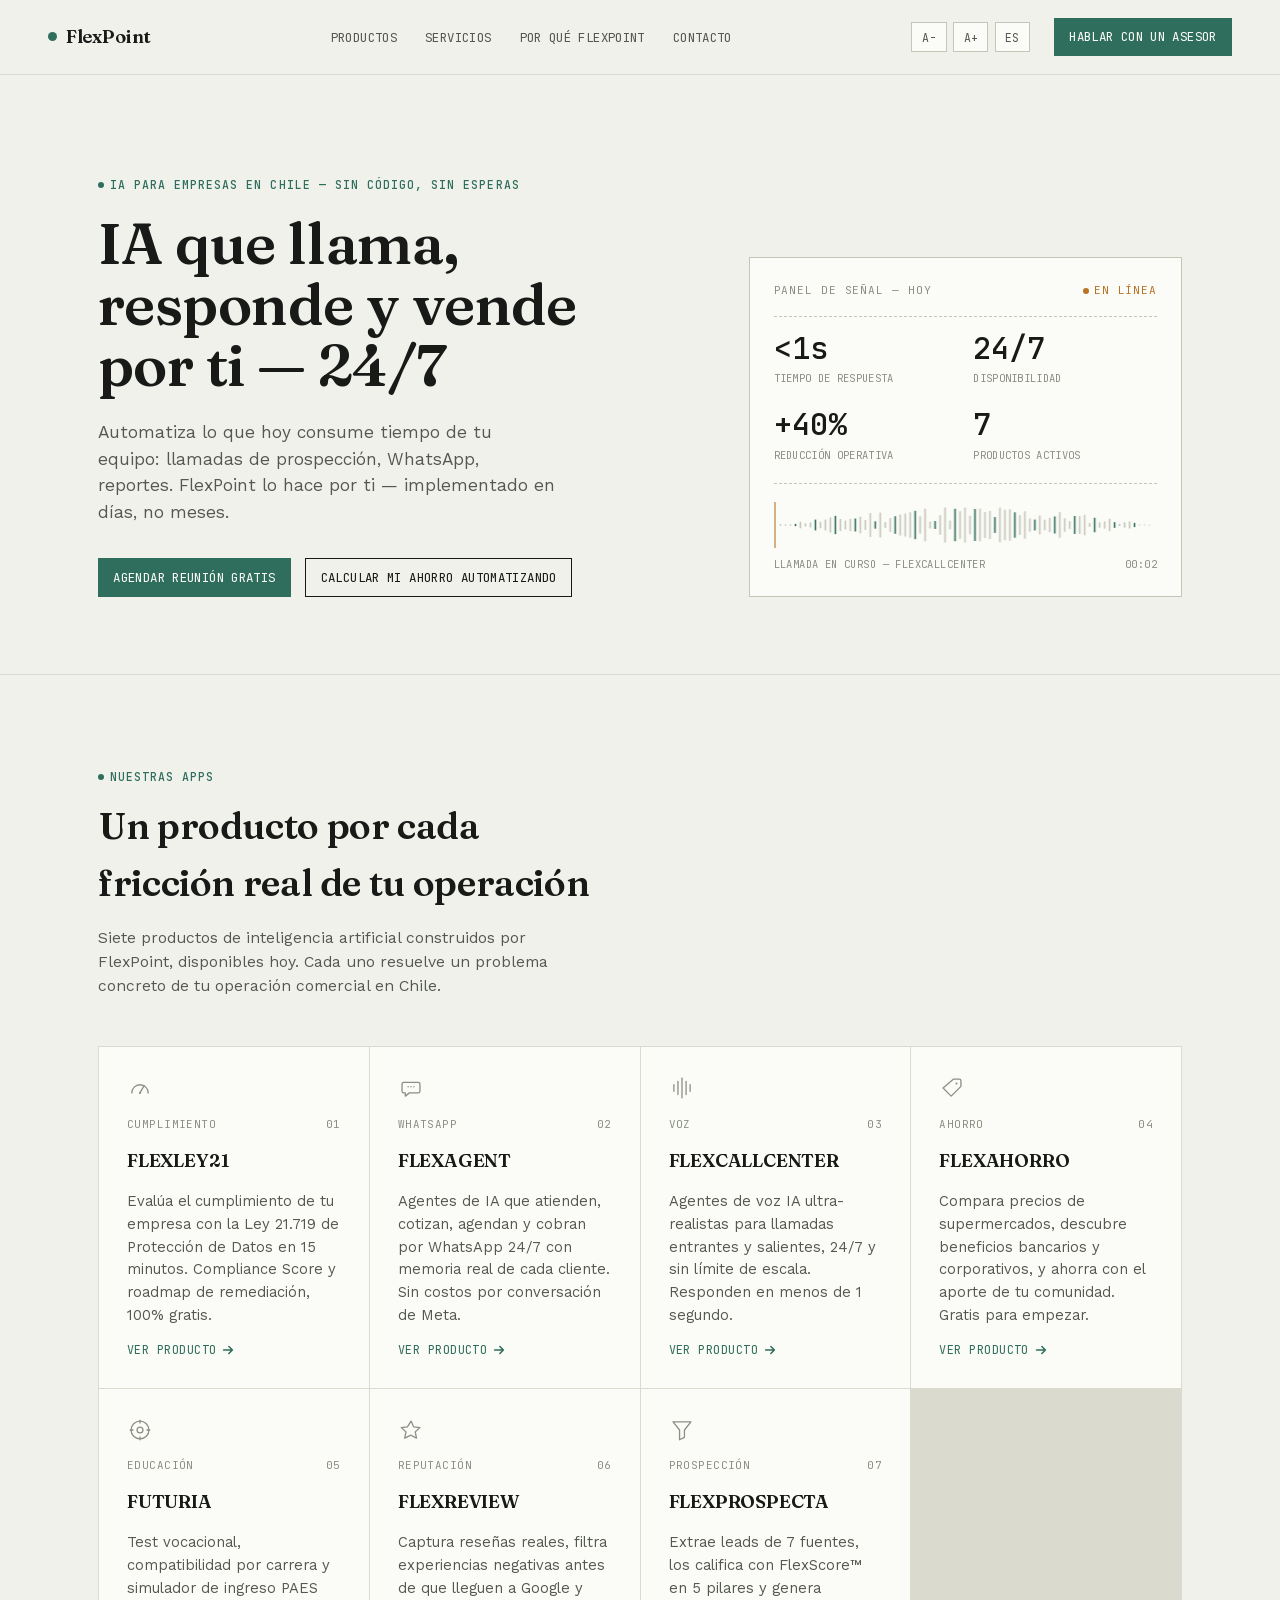
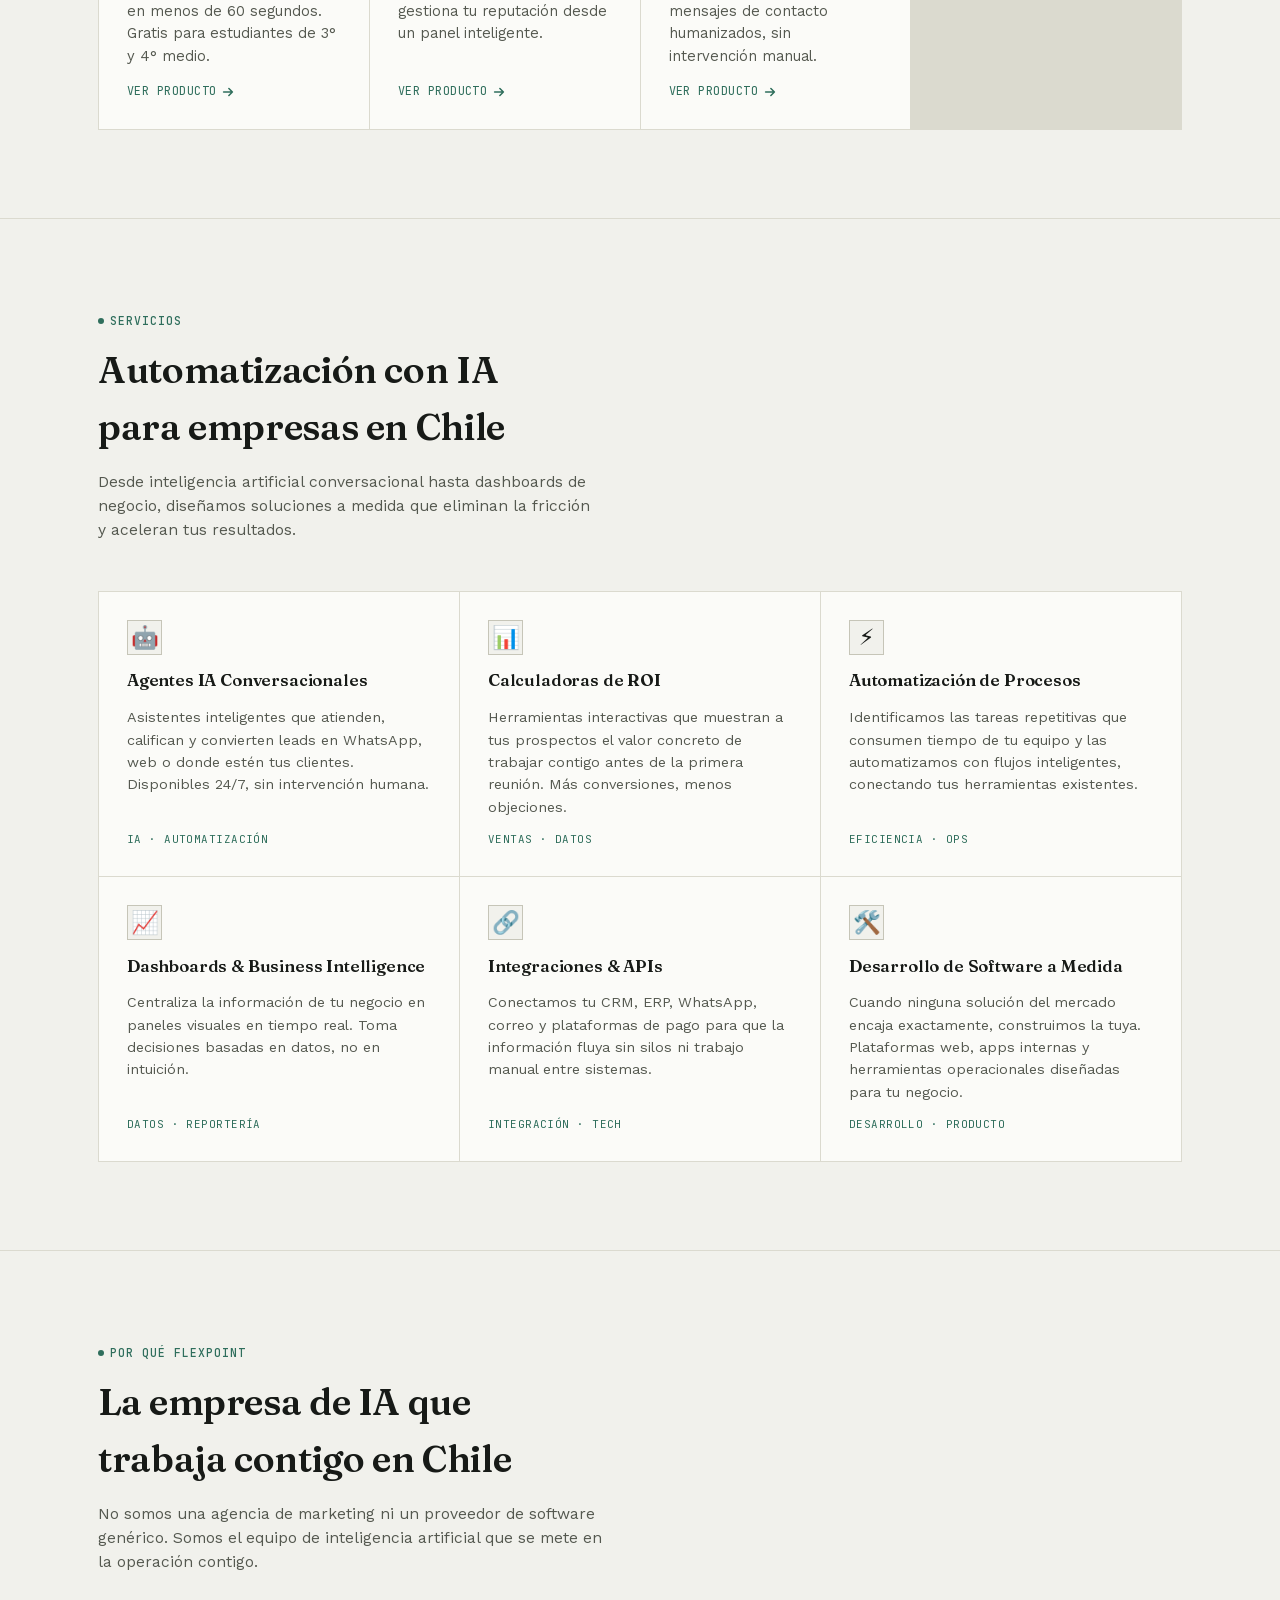
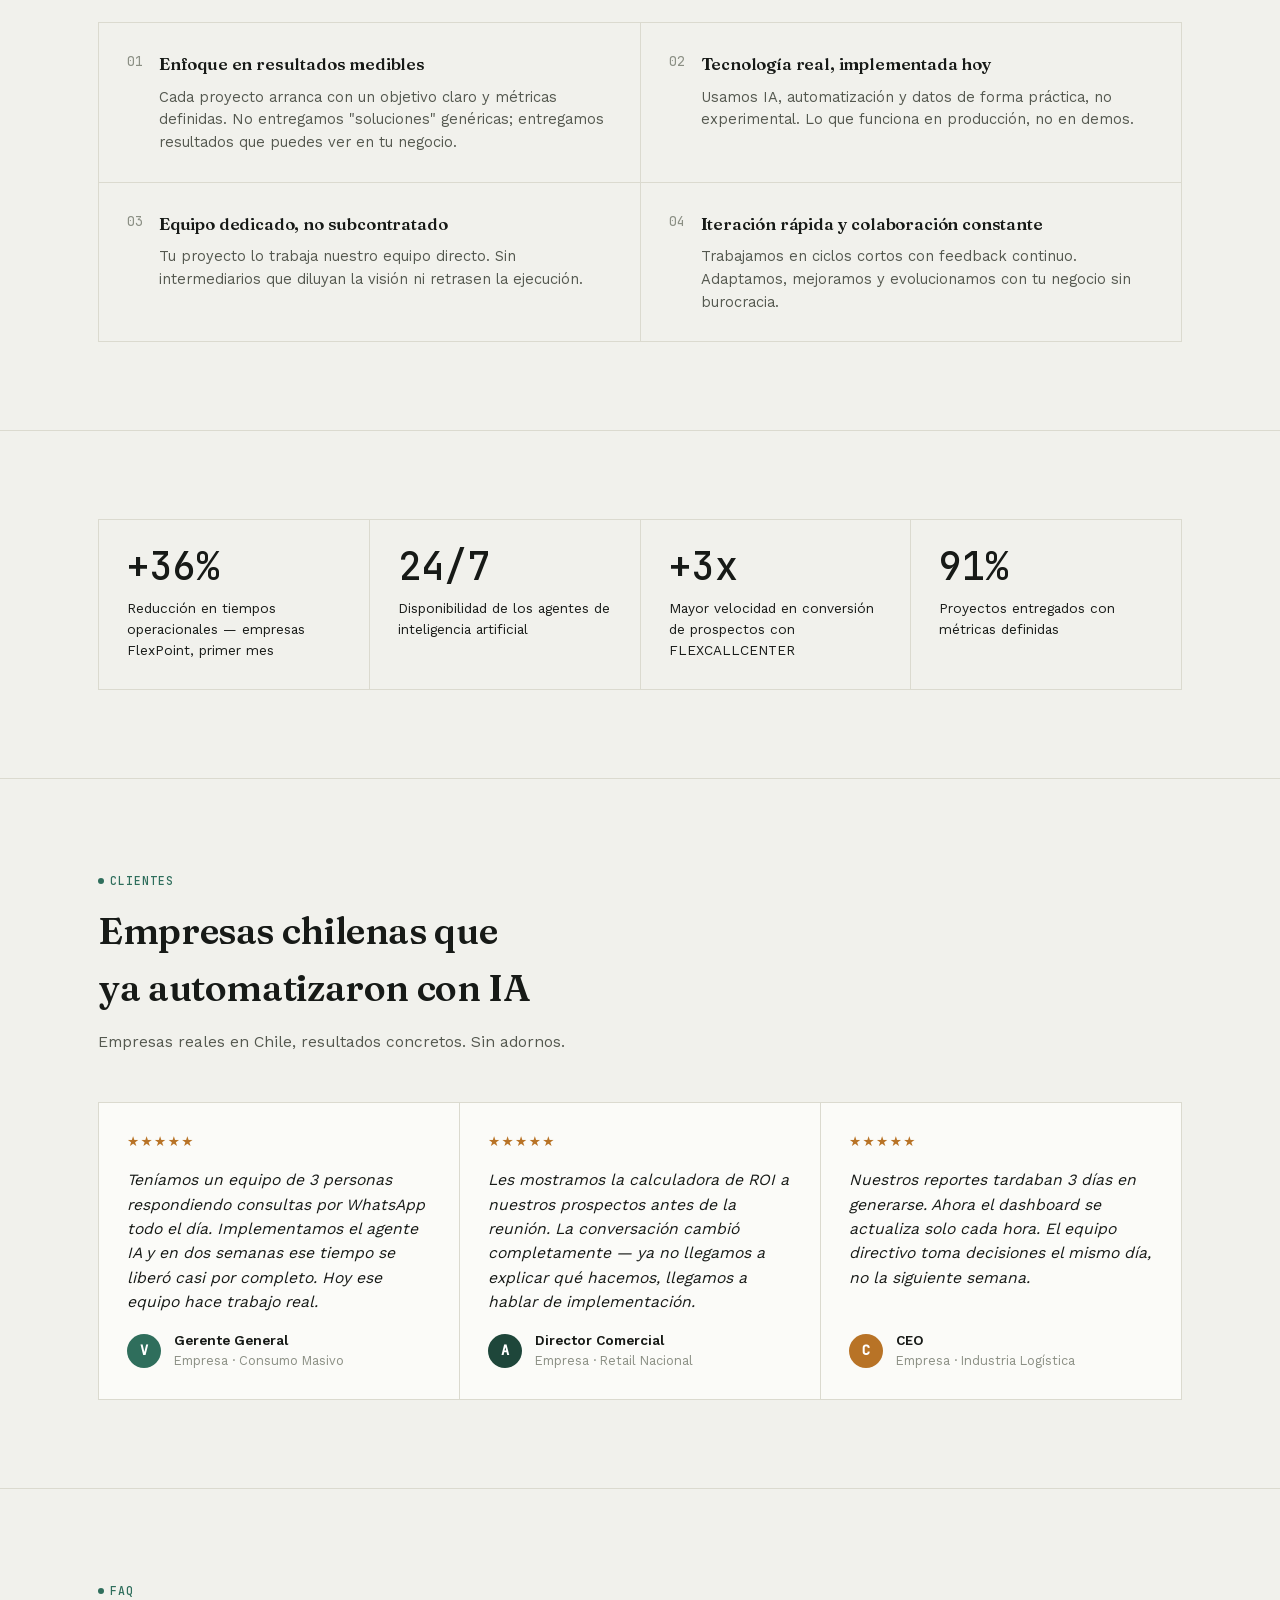
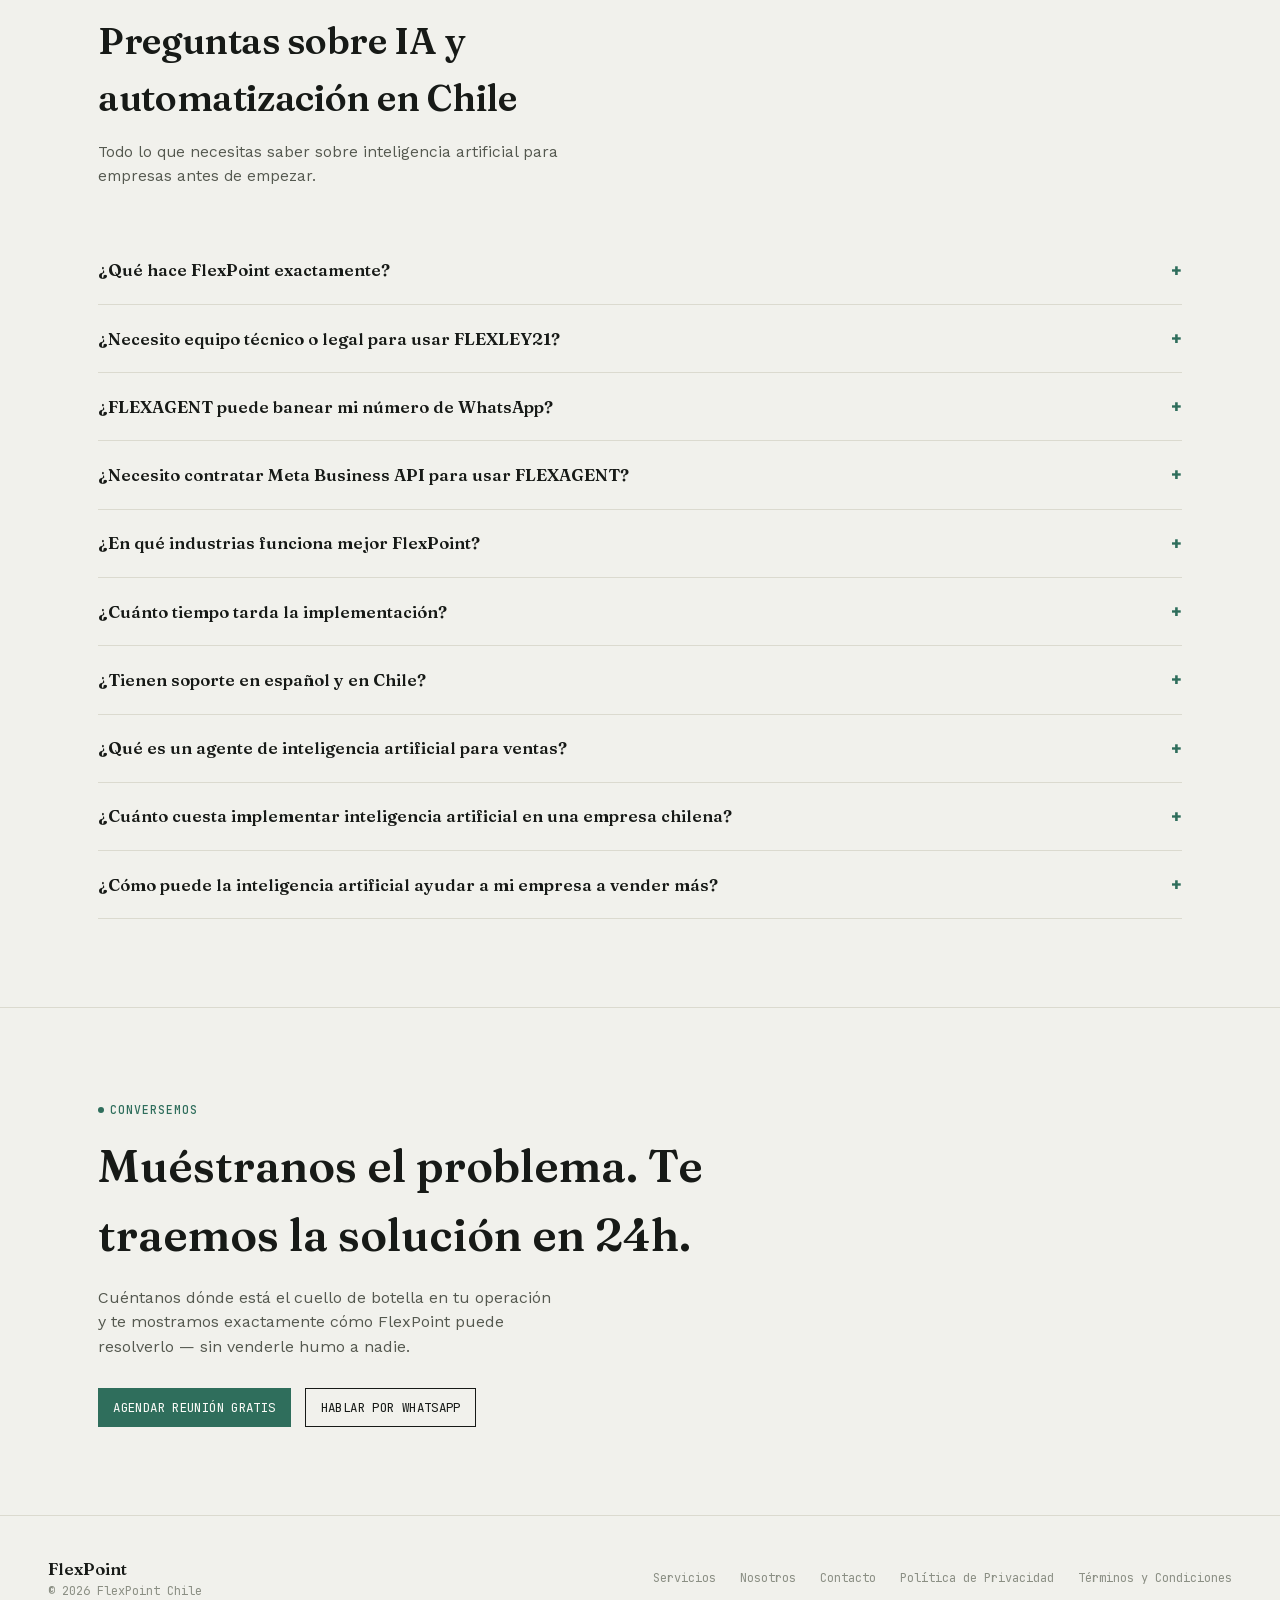
==== index.html @ 2f67c949 "Revert "feat: agregar capturas reales de producto a las tarjetas" This reverts commit 672cb3372715a5" ====
<!DOCTYPE html>
<html lang="es">
<head>
    <meta charset="UTF-8">
    <meta name="viewport" content="width=device-width, initial-scale=1.0">
    <title>Inteligencia Artificial para Empresas en Chile | FlexPoint — IA, WhatsApp y Automatización</title>
    <link rel="icon" type="image/svg+xml" href="data:image/svg+xml,<svg xmlns='http://www.w3.org/2000/svg' viewBox='0 0 32 32'><rect width='32' height='32' rx='7' fill='%23F1F1EC'/><rect x='7' y='6' width='17' height='3.5' rx='1.75' fill='%232F6E5C'/><rect x='7' y='6' width='3.5' height='20' rx='1.75' fill='%232F6E5C'/><rect x='7' y='14' width='12' height='3.5' rx='1.75' fill='%232F6E5C'/><circle cx='23.5' cy='24.5' r='3.2' fill='%232F6E5C'/></svg>">
    <meta name="theme-color" content="#F1F1EC">
    <meta name="description" content="FlexPoint: inteligencia artificial y automatización para empresas en Chile. IA que llama prospectos con voz humana, WhatsApp masivo sin Meta, agentes conversacionales y dashboards a medida. Empieza hoy.">
    <meta name="robots" content="index, follow">
    <meta name="author" content="FlexPoint">
    <link rel="canonical" href="https://flexpoint.cl">
    <link rel="alternate" hreflang="es-CL" href="https://flexpoint.cl">
    <link rel="alternate" hreflang="en" href="https://flexpoint.cl">
    <link rel="alternate" hreflang="x-default" href="https://flexpoint.cl">
    <meta property="og:title" content="Inteligencia Artificial para Empresas en Chile | FlexPoint">
    <meta property="og:description" content="IA que llama a tus prospectos con voz humana, WhatsApp masivo sin Meta y automatización de procesos comerciales. Tecnología real para empresas chilenas.">
    <meta property="og:image" content="https://flexpoint.cl/og-image.png">
    <meta property="og:image:width" content="1200">
    <meta property="og:image:height" content="630">
    <meta property="og:image:alt" content="FlexPoint — IA, WhatsApp y Automatización para Empresas en Chile">
    <meta property="og:url" content="https://flexpoint.cl">
    <meta property="og:type" content="website">
    <meta property="og:locale" content="es_CL">
    <meta property="og:locale:alternate" content="en_US">
    <meta property="og:site_name" content="FlexPoint">
    <meta name="twitter:card" content="summary_large_image">
    <meta name="twitter:site" content="@flexpointcl">
    <meta name="twitter:title" content="Inteligencia Artificial para Empresas en Chile | FlexPoint">
    <meta name="twitter:description" content="IA que llama prospectos, WhatsApp masivo sin Meta, automatización comercial. Para empresas en Chile.">
    <meta name="twitter:image" content="https://flexpoint.cl/og-image.png">
    <meta name="twitter:image:alt" content="FlexPoint — IA y Automatización para Chile">
    <script type="application/ld+json">
    {
      "@context": "https://schema.org",
      "@type": "LocalBusiness",
      "name": "FlexPoint",
      "url": "https://flexpoint.cl",
      "logo": "https://flexpoint.cl/logo-azul.png",
      "image": "https://flexpoint.cl/logo-azul.png",
      "description": "Empresa de inteligencia artificial y automatización para empresas en Chile. Desarrollamos IA conversacional, WhatsApp masivo y dashboards de negocio.",
      "email": "hola@flexpoint.cl",
      "telephone": "+56985835922",
      "address": {
        "@type": "PostalAddress",
        "addressLocality": "Vitacura",
        "addressRegion": "Región Metropolitana",
        "addressCountry": "CL"
      },
      "geo": {
        "@type": "GeoCoordinates",
        "latitude": -33.3953,
        "longitude": -70.5782
      },
      "areaServed": {
        "@type": "Country",
        "name": "Chile"
      },
      "priceRange": "$$",
      "openingHours": "Mo-Fr 09:00-18:00",
      "knowsAbout": ["inteligencia artificial", "automatización de procesos", "WhatsApp masivo", "agentes conversacionales", "dashboards de negocio", "IA para ventas"],
      "sameAs": []
    }
    </script>
    <script type="application/ld+json">
    {
      "@context": "https://schema.org",
      "@type": "Organization",
      "name": "FlexPoint",
      "url": "https://flexpoint.cl",
      "logo": "https://flexpoint.cl/logo-azul.png",
      "description": "Ecosistema de soluciones digitales para empresas chilenas: IA conversacional, WhatsApp masivo, automatización de procesos y dashboards.",
      "email": "hola@flexpoint.cl",
      "areaServed": "CL",
      "sameAs": [],
      "hasOfferCatalog": {
        "@type": "OfferCatalog",
        "name": "Productos FlexPoint",
        "itemListElement": [
          {
            "@type": "Offer",
            "itemOffered": {
              "@type": "SoftwareApplication",
              "name": "FLEXLEY21",
              "description": "Evalúa el cumplimiento de tu empresa con la Ley 21.719 de Protección de Datos Personales en 15 minutos. Obtén tu Compliance Score y un roadmap de remediación, gratis.",
              "url": "https://flexley21.flexpoint.cl",
              "applicationCategory": "BusinessApplication",
              "operatingSystem": "Web",
              "inLanguage": "es-CL",
              "offers": { "@type": "Offer", "priceCurrency": "CLP", "availability": "https://schema.org/InStock" }
            }
          },
          {
            "@type": "Offer",
            "itemOffered": {
              "@type": "SoftwareApplication",
              "name": "FLEXAGENT",
              "description": "Agentes de IA que atienden, cotizan, agendan y cobran por WhatsApp 24/7 con memoria real de cada cliente, sin costos por conversación de Meta.",
              "url": "https://flexagent.flexpoint.cl",
              "applicationCategory": "BusinessApplication",
              "operatingSystem": "Web",
              "inLanguage": "es-CL",
              "offers": { "@type": "Offer", "priceCurrency": "CLP", "availability": "https://schema.org/InStock" }
            }
          },
          {
            "@type": "Offer",
            "itemOffered": {
              "@type": "SoftwareApplication",
              "name": "FLEXCALLCENTER",
              "description": "Agentes de voz IA para telefonía. Automatiza llamadas entrantes y salientes 24/7 con respuesta en menos de 1 segundo.",
              "url": "https://flexcallcenter.flexpoint.cl",
              "applicationCategory": "BusinessApplication",
              "operatingSystem": "Web",
              "inLanguage": "es-CL",
              "offers": { "@type": "Offer", "priceCurrency": "CLP", "availability": "https://schema.org/InStock" }
            }
          },
          {
            "@type": "Offer",
            "itemOffered": {
              "@type": "SoftwareApplication",
              "name": "FLEXAHORRO",
              "description": "Compara precios de supermercados, descubre beneficios bancarios y corporativos, y ahorra con el aporte de una comunidad colaborativa. Gratis para empezar.",
              "url": "https://flexahorro.flexpoint.cl",
              "applicationCategory": "BusinessApplication",
              "operatingSystem": "Web",
              "inLanguage": "es-CL",
              "offers": { "@type": "Offer", "priceCurrency": "CLP", "availability": "https://schema.org/InStock" }
            }
          },
          {
            "@type": "Offer",
            "itemOffered": {
              "@type": "SoftwareApplication",
              "name": "FUTURIA",
              "description": "Orientación universitaria inteligente: test vocacional, compatibilidad por carrera y simulador de ingreso PAES en menos de 60 segundos. Gratis para estudiantes.",
              "url": "https://futuria.flexpoint.cl",
              "applicationCategory": "EducationApplication",
              "operatingSystem": "Web",
              "inLanguage": "es-CL",
              "offers": { "@type": "Offer", "priceCurrency": "CLP", "availability": "https://schema.org/InStock" }
            }
          },
          {
            "@type": "Offer",
            "itemOffered": {
              "@type": "SoftwareApplication",
              "name": "FLEXREVIEW",
              "description": "Captura reseñas reales, filtra experiencias negativas antes de que lleguen a Google y gestiona la reputación de tu negocio desde un panel inteligente.",
              "url": "https://flexreview.flexpoint.cl",
              "applicationCategory": "BusinessApplication",
              "operatingSystem": "Web",
              "inLanguage": "es-CL",
              "offers": { "@type": "Offer", "priceCurrency": "CLP", "availability": "https://schema.org/InStock" }
            }
          },
          {
            "@type": "Offer",
            "itemOffered": {
              "@type": "SoftwareApplication",
              "name": "FLEXPROSPECTA",
              "description": "Extrae leads de 7 fuentes, los califica con FlexScore™ en 5 pilares con IA y genera mensajes de contacto humanizados, sin intervención manual.",
              "url": "https://flexprospeccion.flexpoint.cl",
              "applicationCategory": "BusinessApplication",
              "operatingSystem": "Web",
              "inLanguage": "es-CL",
              "offers": { "@type": "Offer", "priceCurrency": "CLP", "availability": "https://schema.org/InStock" }
            }
          }
        ]
      }
    }
    </script>
    <script type="application/ld+json">
    {
      "@context": "https://schema.org",
      "@type": "FAQPage",
      "mainEntity": [
        { "@type": "Question", "name": "¿Qué hace FlexPoint exactamente?", "acceptedAnswer": { "@type": "Answer", "text": "FlexPoint es un ecosistema de soluciones digitales para empresas chilenas. Desarrollamos herramientas SaaS de IA conversacional, automatización de WhatsApp y dashboards de negocio." } },
        { "@type": "Question", "name": "¿Necesito equipo técnico o legal para usar FLEXLEY21?", "acceptedAnswer": { "@type": "Answer", "text": "No. La evaluación de Ley 21.719 se completa 100% online en 15 minutos, sin registro previo. Respondes sobre 12 dominios regulatorios y obtienes tu Compliance Score al instante, gratis." } },
        { "@type": "Question", "name": "¿FLEXAGENT puede banear mi número de WhatsApp?", "acceptedAnswer": { "@type": "Answer", "text": "FLEXAGENT opera con tu número de WhatsApp real, evitando los costos por conversación de Meta Business y respondiendo de forma controlada para minimizar riesgos de bloqueo." } },
        { "@type": "Question", "name": "¿Necesito Meta Business API para usar FLEXAGENT?", "acceptedAnswer": { "@type": "Answer", "text": "No. FLEXAGENT funciona con tu número de WhatsApp actual sin aprobación de Meta ni costos por conversación." } },
        { "@type": "Question", "name": "¿En qué industrias funciona mejor FlexPoint?", "acceptedAnswer": { "@type": "Answer", "text": "Inmobiliarias, centros de salud, retail, educación, seguros y empresas B2B en Chile." } },
        { "@type": "Question", "name": "¿Cuánto tiempo tarda la implementación?", "acceptedAnswer": { "@type": "Answer", "text": "FLEXLEY21 entrega resultados en 15 minutos. FLEXAGENT y FLEXCALLCENTER se implementan tras una demo, en pocos días. Proyectos a medida toman entre 1 y 3 semanas." } },
        { "@type": "Question", "name": "¿Tienen soporte en Chile?", "acceptedAnswer": { "@type": "Answer", "text": "Sí. Todo el equipo está en Chile con soporte por WhatsApp en horario hábil." } },
        { "@type": "Question", "name": "¿Qué es un agente de inteligencia artificial para ventas?", "acceptedAnswer": { "@type": "Answer", "text": "Un agente de inteligencia artificial para ventas es un sistema de IA que realiza llamadas, responde mensajes y califica prospectos de manera autónoma, sin intervención humana. FLEXCALLCENTER de FlexPoint es un ejemplo: agentes de voz IA que llaman y reciben llamadas 24/7, con menos de 1 segundo de tiempo de respuesta." } },
        { "@type": "Question", "name": "¿Cuánto cuesta implementar inteligencia artificial en una empresa chilena?", "acceptedAnswer": { "@type": "Answer", "text": "El costo varía según el producto. FLEXLEY21 es gratuito. FLEXAGENT y FLEXCALLCENTER tienen planes mensuales sin inversión inicial en infraestructura. Proyectos de automatización a medida se cotizan según complejidad. Contáctanos por WhatsApp para una evaluación gratuita." } },
        { "@type": "Question", "name": "¿Cómo puede la inteligencia artificial ayudar a mi empresa a vender más?", "acceptedAnswer": { "@type": "Answer", "text": "La IA puede automatizar la prospección telefónica, responder clientes en WhatsApp las 24 horas, enviar campañas masivas de mensajes y generar reportes automáticos. Empresas que usan FlexPoint han reducido hasta 40% sus tiempos operativos y triplicado la velocidad de conversión de prospectos." } }
      ]
    }
    </script>
    <style>
        @font-face {
            font-family:'Fraunces Display';
            font-style:italic; font-weight:300; font-display:swap;
            src:url('fonts/fraunces-300i.woff2') format('woff2');
        }
        @font-face {
            font-family:'Fraunces Display';
            font-style:normal; font-weight:600; font-display:swap;
            src:url('fonts/fraunces-600.woff2') format('woff2');
        }
        @font-face {
            font-family:'Work Sans';
            font-style:normal; font-weight:400; font-display:swap;
            src:url('fonts/worksans-400.woff2') format('woff2');
        }
        @font-face {
            font-family:'Work Sans';
            font-style:normal; font-weight:500; font-display:swap;
            src:url('fonts/worksans-500.woff2') format('woff2');
        }
        @font-face {
            font-family:'Work Sans';
            font-style:normal; font-weight:600; font-display:swap;
            src:url('fonts/worksans-600.woff2') format('woff2');
        }
        @font-face {
            font-family:'JetBrains Mono';
            font-style:normal; font-weight:400; font-display:swap;
            src:url('fonts/jbmono-400.woff2') format('woff2');
        }
        @font-face {
            font-family:'JetBrains Mono';
            font-style:normal; font-weight:500; font-display:swap;
            src:url('fonts/jbmono-500.woff2') format('woff2');
        }

        :root{
            --paper:#F1F1EC;
            --paper-raised:#FBFBF8;
            --ink:#171A17;
            --ink-soft:#54584F;
            --ink-faint:#8B8F84;
            --line:#DBDACF;
            --line-strong:#C6C5B8;
            --signal:#2F6E5C;
            --signal-ink:#1E463A;
            --signal-soft:#E3EDE7;
            --amber:#B87326;

            --font-display:'Fraunces Display', ui-serif, Georgia, serif;
            --font-body:'Work Sans', ui-sans-serif, system-ui, sans-serif;
            --font-mono:'JetBrains Mono', ui-monospace, 'SF Mono', monospace;
            color-scheme: light;
        }

        @media (prefers-color-scheme: dark){
            :root{
                --paper:#141613;
                --paper-raised:#1B1E1A;
                --ink:#EDEEE8;
                --ink-soft:#AFB3A7;
                --ink-faint:#767A70;
                --line:#2C2F29;
                --line-strong:#3B3E37;
                --signal:#7FC4A9;
                --signal-ink:#B7E0CC;
                --signal-soft:#1E2924;
                --amber:#E3A65E;
                color-scheme: dark;
            }
        }

        *,*::before,*::after{ box-sizing:border-box; }
        html{ -webkit-text-size-adjust:100%; scroll-behavior:smooth; }
        body{
            margin:0;
            background:var(--paper);
            color:var(--ink);
            font-family:var(--font-body);
            font-size:16px;
            line-height:1.55;
            -webkit-font-smoothing:antialiased;
        }
        img,svg{ display:block; max-width:100%; }
        a{ color:inherit; }
        ::selection{ background:var(--signal); color:var(--paper-raised); }

        .wrap{
            max-width:1180px;
            margin:0 auto;
            padding:0 clamp(1.25rem, 4vw, 3rem);
        }

        .section-label{
            font-family:var(--font-mono);
            font-size:0.72rem;
            font-weight:500;
            letter-spacing:0.09em;
            text-transform:uppercase;
            color:var(--signal);
            display:inline-flex;
            align-items:center;
            gap:0.5em;
        }
        .section-label::before{
            content:"";
            width:6px; height:6px;
            border-radius:50%;
            background:var(--signal);
            flex:0 0 auto;
        }

        h1,h2,h3,h4{
            font-family:var(--font-display);
            font-weight:600;
            letter-spacing:-0.01em;
            text-wrap:balance;
            margin:0;
            color:var(--ink);
        }
        p{ margin:0; color:var(--ink-soft); }

        /* ─── NAV ─── */
        nav{
            position:sticky; top:0; z-index:500;
            background:color-mix(in srgb, var(--paper) 88%, transparent);
            backdrop-filter:blur(10px);
            border-bottom:1px solid var(--line);
            display:flex; align-items:center; justify-content:space-between;
            padding:1.1rem clamp(1.25rem, 4vw, 3rem);
        }
        .nav-brand{
            font-family:var(--font-display);
            font-weight:600; font-size:1.15rem;
            letter-spacing:-0.01em;
            text-decoration:none;
            display:flex; align-items:center; gap:0.55rem;
            color:var(--ink);
        }
        .nav-brand .dot{
            width:9px; height:9px; border-radius:50%;
            background:var(--signal);
        }
        .nav-controls{ display:flex; align-items:center; gap:0.4rem; }
        .nav-ctrl-btn{
            font-family:var(--font-mono);
            font-size:0.72rem;
            border:1px solid var(--line-strong);
            background:var(--paper-raised);
            color:var(--ink-soft);
            padding:0.4rem 0.6rem;
            cursor:pointer;
            transition:border-color .15s, color .15s;
        }
        .nav-ctrl-btn:hover{ border-color:var(--signal); color:var(--signal); }
        .nav-links{
            display:flex; align-items:center; gap:1.75rem;
            list-style:none; margin:0; padding:0;
        }
        .nav-links a{
            font-family:var(--font-mono);
            font-size:0.78rem;
            letter-spacing:0.03em;
            text-transform:uppercase;
            text-decoration:none;
            color:var(--ink-soft);
            transition:color .15s;
        }
        .nav-links a:hover{ color:var(--signal); }
        .nav-right{ display:flex; align-items:center; gap:1.5rem; }
        .btn{
            font-family:var(--font-mono);
            font-size:0.78rem;
            letter-spacing:0.03em;
            text-transform:uppercase;
            text-decoration:none;
            display:inline-flex; align-items:center; gap:0.5em;
            padding:0.7em 1.15em;
            border:1px solid var(--ink);
            color:var(--ink);
            background:transparent;
            cursor:pointer;
            transition:background .15s, color .15s, border-color .15s;
        }
        .btn:hover{ background:var(--ink); color:var(--paper); }
        .btn-solid{
            background:var(--signal);
            border-color:var(--signal);
            color:var(--paper-raised);
        }
        .btn-solid:hover{ background:var(--signal-ink); border-color:var(--signal-ink); color:var(--paper-raised); }
        .btn svg{ width:16px; height:16px; }
        @media (max-width:900px){
            .nav-links{ display:none; }
        }
        @media (max-width:640px){
            nav{ flex-wrap:wrap; gap:0.75rem; padding:1rem clamp(1.25rem,4vw,3rem); }
            .nav-right{ width:100%; justify-content:space-between; }
            .nav-right .btn{ flex:1; text-align:center; justify-content:center; }
        }

        /* ─── HERO ─── */
        #hero{
            padding:clamp(3.5rem,8vw,6rem) 0 clamp(3rem,6vw,5rem);
            border-bottom:1px solid var(--line);
        }
        .hero-grid{
            display:grid;
            grid-template-columns:1.15fr 0.85fr;
            gap:clamp(2rem,5vw,4rem);
            align-items:end;
        }
        .hero-headline{
            font-size:clamp(2.2rem, 4.6vw, 3.6rem);
            line-height:1.06;
            margin:1.1rem 0 1.4rem;
        }
        .hero-headline em{
            font-style:italic;
            font-weight:300;
            color:var(--signal);
        }
        .hero-sub{
            font-size:1.08rem;
            max-width:46ch;
            margin-bottom:2rem;
        }
        .hero-actions{ display:flex; gap:0.9rem; flex-wrap:wrap; }

        .signal-panel{
            border:1px solid var(--line-strong);
            background:var(--paper-raised);
            padding:1.5rem;
        }
        .signal-panel-head{
            display:flex; justify-content:space-between; align-items:center;
            font-family:var(--font-mono);
            font-size:0.7rem;
            letter-spacing:0.08em;
            text-transform:uppercase;
            color:var(--ink-faint);
            padding-bottom:1rem;
            margin-bottom:1rem;
            border-bottom:1px dashed var(--line-strong);
        }
        .signal-panel-head .live{ color:var(--amber); display:flex; align-items:center; gap:0.4em; }
        .signal-panel-head .live::before{
            content:""; width:6px; height:6px; border-radius:50%; background:var(--amber);
        }
        .readout{
            display:grid; grid-template-columns:1fr 1fr; gap:1.4rem 1rem;
        }
        .readout-item .num{
            font-family:var(--font-mono);
            font-variant-numeric:tabular-nums;
            font-size:1.9rem;
            font-weight:500;
            color:var(--ink);
            line-height:1;
        }
        .readout-item .lbl{
            font-family:var(--font-mono);
            font-size:0.66rem;
            color:var(--ink-faint);
            letter-spacing:0.03em;
            text-transform:uppercase;
            margin-top:0.45rem;
        }
        .waveform-wrap{
            position:relative;
            margin-top:1.25rem;
            padding-top:1.1rem;
            border-top:1px dashed var(--line-strong);
        }
        .waveform-wrap canvas{
            display:block;
            width:100%;
            height:46px;
        }
        .waveform-playhead{
            position:absolute;
            top:1.1rem;
            left:0;
            width:2px;
            height:46px;
            background:var(--amber);
            opacity:0.55;
            animation:waveformSweep 7s linear infinite;
        }
        @keyframes waveformSweep{
            0%{ left:0; }
            100%{ left:100%; }
        }
        @media (prefers-reduced-motion: reduce){
            .waveform-playhead{ animation:none; display:none; }
        }
        .waveform-cap{
            display:flex; justify-content:space-between;
            font-family:var(--font-mono);
            font-size:0.65rem;
            color:var(--ink-faint);
            letter-spacing:0.04em;
            text-transform:uppercase;
            margin-top:0.5rem;
        }
        #waveformTimer{ font-variant-numeric:tabular-nums; }
        @media (max-width:900px){
            .hero-grid{ grid-template-columns:1fr; }
        }

        /* ─── SECTIONS ─── */
        section{
            padding:clamp(3.5rem,7vw,5.5rem) 0;
            border-bottom:1px solid var(--line);
        }
        .section-header{
            margin-bottom:clamp(2rem,4vw,3rem);
            max-width:62ch;
        }
        .section-title{
            font-size:clamp(1.7rem,3vw,2.3rem);
            margin-top:0.6rem;
        }
        .section-desc{
            font-size:0.98rem;
            margin-top:0.9rem;
            max-width:56ch;
        }

        /* ─── PRODUCTOS (ficha técnica, grid estático) ─── */
        .productos-grid{
            display:grid;
            grid-template-columns:repeat(auto-fill, minmax(260px,1fr));
            gap:1px;
            background:var(--line);
            border:1px solid var(--line);
        }
        .producto-card{
            background:var(--paper-raised);
            padding:1.75rem;
            text-decoration:none;
            color:inherit;
            display:flex; flex-direction:column; gap:0.9rem;
            transition:background .15s;
        }
        .producto-card:hover{ background:var(--signal-soft); }
        .producto-card:hover .producto-link svg{ transform:translateX(3px); }
        .producto-icon{
            width:26px; height:26px;
            color:var(--ink-faint);
            stroke:currentColor;
            fill:none;
            stroke-width:1.6;
            stroke-linecap:round;
            stroke-linejoin:round;
            transition:color .15s;
        }
        .producto-card:hover .producto-icon{ color:var(--signal); }
        .producto-code{
            font-family:var(--font-mono);
            font-size:0.68rem;
            letter-spacing:0.04em;
            color:var(--ink-faint);
            display:flex; justify-content:space-between;
        }
        .producto-card h3{
            font-size:1.15rem;
        }
        .producto-card p{ font-size:0.92rem; flex:1; }
        .producto-link{
            font-family:var(--font-mono);
            font-size:0.74rem;
            text-transform:uppercase;
            letter-spacing:0.04em;
            color:var(--signal);
            display:inline-flex; align-items:center; gap:0.4em;
        }
        .producto-link svg{ transition:transform .15s; }

        /* ─── SERVICIOS ─── */
        .services-grid{
            display:grid;
            grid-template-columns:repeat(3,1fr);
            gap:1px;
            background:var(--line);
            border:1px solid var(--line);
        }
        .service-card{
            background:var(--paper-raised);
            padding:1.75rem;
            display:flex; flex-direction:column; gap:0.8rem;
        }
        .service-icon{
            font-size:1.4rem;
            width:2.2rem; height:2.2rem;
            display:flex; align-items:center; justify-content:center;
            border:1px solid var(--line-strong);
            background:var(--paper);
        }
        .service-card h3{ font-size:1.05rem; }
        .service-card p{ font-size:0.9rem; flex:1; }
        .service-tag{
            font-family:var(--font-mono);
            font-size:0.68rem;
            letter-spacing:0.04em;
            text-transform:uppercase;
            color:var(--signal);
        }
        @media (max-width:900px){ .services-grid{ grid-template-columns:1fr 1fr; } }
        @media (max-width:600px){ .services-grid{ grid-template-columns:1fr; } }

        /* ─── POR QUÉ FLEXPOINT ─── */
        .why-grid{
            display:grid;
            grid-template-columns:repeat(2,1fr);
            gap:0;
            border-top:1px solid var(--line);
            border-left:1px solid var(--line);
        }
        .why-item{
            padding:1.75rem;
            border-right:1px solid var(--line);
            border-bottom:1px solid var(--line);
            display:flex; gap:1rem;
        }
        .why-num{
            font-family:var(--font-mono);
            font-size:0.85rem;
            color:var(--ink-faint);
            flex:0 0 auto;
        }
        .why-text h4{ font-size:1.05rem; margin-bottom:0.5rem; }
        .why-text p{ font-size:0.92rem; }
        @media (max-width:700px){ .why-grid{ grid-template-columns:1fr; } }

        /* ─── STATS ─── */
        .stats-grid{
            display:grid;
            grid-template-columns:repeat(4,1fr);
            gap:0;
            border-top:1px solid var(--line);
            border-left:1px solid var(--line);
        }
        .stat-card{
            padding:1.75rem;
            border-right:1px solid var(--line);
            border-bottom:1px solid var(--line);
        }
        .stat-num{
            font-family:var(--font-mono);
            font-variant-numeric:tabular-nums;
            font-size:clamp(1.8rem,3vw,2.4rem);
            font-weight:500;
            color:var(--ink);
            line-height:1;
        }
        .stat-label{
            font-size:0.85rem;
            margin-top:0.7rem;
        }
        @media (max-width:900px){ .stats-grid{ grid-template-columns:1fr 1fr; } }
        @media (max-width:600px){ .stats-grid{ grid-template-columns:1fr; } }

        /* ─── TESTIMONIOS ─── */
        .testimonios-grid{
            display:grid;
            grid-template-columns:repeat(3,1fr);
            gap:1px;
            background:var(--line);
            border:1px solid var(--line);
        }
        .testimonio-card{
            background:var(--paper-raised);
            padding:1.75rem;
            display:flex; flex-direction:column; gap:1rem;
        }
        .testimonio-stars{ color:var(--amber); font-size:0.85rem; letter-spacing:0.1em; }
        .testimonio-quote{
            font-family:var(--font-body);
            font-style:italic;
            font-size:0.98rem;
            color:var(--ink);
            flex:1;
        }
        .testimonio-author{ display:flex; align-items:center; gap:0.8rem; }
        .testimonio-avatar{
            width:34px; height:34px;
            border-radius:50%;
            display:flex; align-items:center; justify-content:center;
            color:#fff; font-family:var(--font-mono); font-size:0.85rem; font-weight:600;
            flex:0 0 auto;
        }
        .testimonio-info{ display:flex; flex-direction:column; font-size:0.85rem; }
        .testimonio-info strong{ font-weight:600; }
        .testimonio-info span{ color:var(--ink-faint); font-size:0.8rem; }
        @media (max-width:900px){ .testimonios-grid{ grid-template-columns:1fr; } }

        /* ─── FAQ ─── */
        .faq-list{ display:flex; flex-direction:column; }
        .faq-item{
            border-bottom:1px solid var(--line);
            padding:1.25rem 0;
        }
        .faq-question{
            font-family:var(--font-display);
            font-weight:600;
            font-size:1.05rem;
            cursor:pointer;
            list-style:none;
            display:flex; justify-content:space-between; align-items:center;
            gap:1rem;
        }
        .faq-question::-webkit-details-marker{ display:none; }
        .faq-question::after{
            content:"+";
            font-family:var(--font-mono);
            font-size:1.1rem;
            color:var(--signal);
            flex:0 0 auto;
            transition:transform .2s;
        }
        .faq-item[open] .faq-question::after{ content:"–"; }
        .faq-answer{
            margin-top:0.9rem;
            font-size:0.95rem;
            max-width:68ch;
        }

        /* ─── CONTACTO ─── */
        #contacto .contact-inner{
            display:flex; justify-content:space-between; align-items:end;
            gap:2rem; flex-wrap:wrap;
        }
        .brand-tagline{
            font-family:var(--font-display);
            font-size:clamp(2rem,4vw,2.8rem);
            font-weight:600;
            max-width:20ch;
            margin-top:0.6rem;
        }
        .brand-desc{ font-size:1rem; max-width:46ch; margin-top:1rem; }
        .contact-options{ margin-top:1.75rem; }
        .hero-actions-row{ display:flex; gap:0.9rem; flex-wrap:wrap; }

        /* ─── FOOTER ─── */
        footer{
            padding:2.5rem clamp(1.25rem, 4vw, 3rem);
            display:flex; justify-content:space-between; align-items:center;
            flex-wrap:wrap; gap:1rem;
        }
        .footer-logo{
            font-family:var(--font-display);
            font-weight:600;
            font-size:1.05rem;
        }
        .footer-text{
            font-family:var(--font-mono);
            font-size:0.75rem;
            color:var(--ink-faint);
        }
        .footer-links{ display:flex; gap:1.5rem; flex-wrap:wrap; }
        .footer-links a{
            font-family:var(--font-mono);
            font-size:0.75rem;
            text-decoration:none;
            color:var(--ink-faint);
        }
        .footer-links a:hover{ color:var(--signal); }

        /* ─── Reveal on scroll (single, restrained) ─── */
        .reveal{ opacity:0; transform:translateY(10px); transition:opacity .6s ease, transform .6s ease; }
        .reveal.in{ opacity:1; transform:none; }
        @media (prefers-reduced-motion: reduce){
            .reveal{ opacity:1; transform:none; transition:none; }
        }
    </style>
</head>
<body>

    <!-- NAV -->
    <nav>
        <a href="#" class="nav-brand"><span class="dot"></span>FlexPoint</a>
        <ul class="nav-links">
            <li><a href="#productos" data-es="Productos" data-en="Products">Productos</a></li>
            <li><a href="#servicios" data-es="Servicios" data-en="Services">Servicios</a></li>
            <li><a href="#porque" data-es="Por qué FlexPoint" data-en="Why FlexPoint">Por qué FlexPoint</a></li>
            <li><a href="#contacto" data-es="Contacto" data-en="Contact">Contacto</a></li>
        </ul>
        <div class="nav-right">
            <div class="nav-controls">
                <button class="nav-ctrl-btn" id="btn-font-down" onclick="changeFontSize(-1)" title="Reducir texto">A-</button>
                <button class="nav-ctrl-btn" id="btn-font-up" onclick="changeFontSize(1)" title="Aumentar texto">A+</button>
                <button class="nav-ctrl-btn" id="btn-lang" onclick="toggleLang()" title="Cambiar idioma">ES</button>
            </div>
            <a href="https://wa.me/56985835922?text=Hola%20FlexPoint,%20quiero%20saber%20más." target="_blank" rel="noopener noreferrer" class="btn btn-solid" data-es="Hablar con un asesor" data-en="Talk to an advisor">Hablar con un asesor</a>
        </div>
    </nav>

    <!-- HERO -->
    <section id="hero">
        <div class="wrap hero-grid">
            <div>
                <span class="section-label" data-es="IA para empresas en Chile — sin código, sin esperas" data-en="AI for companies in Chile — no code, no waiting">IA para empresas en Chile — sin código, sin esperas</span>
                <h1 class="hero-headline" data-es="IA que llama, responde y vende por ti — 24/7" data-en="AI that calls, responds and sells for you — 24/7">IA que llama, responde y vende por ti — 24/7</h1>
                <p class="hero-sub" data-es="Automatiza lo que hoy consume tiempo de tu equipo: llamadas de prospección, WhatsApp, reportes. FlexPoint lo hace por ti — implementado en días, no meses." data-en="Automate what consumes your team's time today: prospecting calls, WhatsApp, reports. FlexPoint does it for you — implemented in days, not months.">Automatiza lo que hoy consume tiempo de tu equipo: llamadas de prospección, WhatsApp, reportes. FlexPoint lo hace por ti — implementado en días, no meses.</p>
                <div class="hero-actions">
                    <button onclick="openCalendly()" class="btn btn-solid" data-es="Agendar reunión gratis" data-en="Book a free meeting">Agendar reunión gratis</button>
                    <a href="/roi/" target="_blank" rel="noopener noreferrer" class="btn" data-es="Calcular mi ahorro automatizando" data-en="Calculate my automation savings">Calcular mi ahorro automatizando</a>
                </div>
            </div>
            <div class="signal-panel">
                <div class="signal-panel-head">
                    <span data-es="Panel de señal — hoy" data-en="Signal panel — today">Panel de señal — hoy</span>
                    <span class="live" data-es="en línea" data-en="online">en línea</span>
                </div>
                <div class="readout">
                    <div class="readout-item">
                        <div class="num">&lt;1s</div>
                        <div class="lbl" data-es="Tiempo de respuesta" data-en="Response time">Tiempo de respuesta</div>
                    </div>
                    <div class="readout-item">
                        <div class="num">24/7</div>
                        <div class="lbl" data-es="Disponibilidad" data-en="Availability">Disponibilidad</div>
                    </div>
                    <div class="readout-item">
                        <div class="num" data-target="40" data-prefix="+" data-suffix="%" data-loop="true">0</div>
                        <div class="lbl" data-es="Reducción operativa" data-en="Operational reduction">Reducción operativa</div>
                    </div>
                    <div class="readout-item">
                        <div class="num">7</div>
                        <div class="lbl" data-es="Productos activos" data-en="Active products">Productos activos</div>
                    </div>
                </div>
                <div class="waveform-wrap">
                    <canvas id="heroWaveform" width="600" height="46" aria-hidden="true"></canvas>
                    <div class="waveform-playhead" aria-hidden="true"></div>
                    <div class="waveform-cap">
                        <span data-es="Llamada en curso — FLEXCALLCENTER" data-en="Call in progress — FLEXCALLCENTER">Llamada en curso — FLEXCALLCENTER</span>
                        <span id="waveformTimer">00:00</span>
                    </div>
                </div>
            </div>
        </div>
    </section>

    <!-- PRODUCTOS -->
    <section id="productos">
        <div class="wrap">
            <div class="section-header">
                <span class="section-label" data-es="Nuestras Apps" data-en="Our Apps">Nuestras Apps</span>
                <h2 class="section-title" data-es="Un producto por cada fricción real de tu operación" data-en="One product for every real friction in your operation">Un producto por cada fricción real de tu operación</h2>
                <p class="section-desc" data-es="Siete productos de inteligencia artificial construidos por FlexPoint, disponibles hoy. Cada uno resuelve un problema concreto de tu operación comercial en Chile." data-en="Seven AI products built by FlexPoint, available today. Each one solves a concrete problem in your business operations in Chile.">Siete productos de inteligencia artificial construidos por FlexPoint, disponibles hoy. Cada uno resuelve un problema concreto de tu operación comercial en Chile.</p>
            </div>
            <div class="productos-grid">
                <a href="https://flexley21.flexpoint.cl/" target="_blank" rel="noopener noreferrer" class="producto-card">
                    <svg class="producto-icon" viewBox="0 0 32 32"><path d="M6 22a10 10 0 1 1 20 0"/><path d="M16 22 21 13"/><circle cx="16" cy="22" r="1.3" fill="currentColor" stroke="none"/></svg>
                    <div class="producto-code"><span data-es="CUMPLIMIENTO" data-en="COMPLIANCE">CUMPLIMIENTO</span><span>01</span></div>
                    <h3>FLEXLEY21</h3>
                    <p data-es="Evalúa el cumplimiento de tu empresa con la Ley 21.719 de Protección de Datos en 15 minutos. Compliance Score y roadmap de remediación, 100% gratis." data-en="Evaluate your company's compliance with Chile's Law 21.719 on Data Protection in 15 minutes. Compliance Score and remediation roadmap, 100% free.">Evalúa el cumplimiento de tu empresa con la Ley 21.719 de Protección de Datos en 15 minutos. Compliance Score y roadmap de remediación, 100% gratis.</p>
                    <span class="producto-link"><span data-es="Ver producto" data-en="View product">Ver producto</span><svg width="14" height="14" viewBox="0 0 16 16" fill="none"><path d="M3 8h10M9 4l4 4-4 4" stroke="currentColor" stroke-width="1.8" stroke-linecap="round" stroke-linejoin="round"/></svg></span>
                </a>
                <a href="https://flexagent.flexpoint.cl/" target="_blank" rel="noopener noreferrer" class="producto-card">
                    <svg class="producto-icon" viewBox="0 0 32 32"><path d="M7 9h18a2 2 0 0 1 2 2v9a2 2 0 0 1-2 2H14l-5 4v-4H7a2 2 0 0 1-2-2v-9a2 2 0 0 1 2-2Z"/><circle cx="12.5" cy="14.5" r="0.9" fill="currentColor" stroke="none"/><circle cx="16" cy="14.5" r="0.9" fill="currentColor" stroke="none"/><circle cx="19.5" cy="14.5" r="0.9" fill="currentColor" stroke="none"/></svg>
                    <div class="producto-code"><span>WHATSAPP</span><span>02</span></div>
                    <h3>FLEXAGENT</h3>
                    <p data-es="Agentes de IA que atienden, cotizan, agendan y cobran por WhatsApp 24/7 con memoria real de cada cliente. Sin costos por conversación de Meta." data-en="AI agents that assist, quote, schedule and collect payments via WhatsApp 24/7 with real memory of each customer. No Meta conversation costs.">Agentes de IA que atienden, cotizan, agendan y cobran por WhatsApp 24/7 con memoria real de cada cliente. Sin costos por conversación de Meta.</p>
                    <span class="producto-link"><span data-es="Ver producto" data-en="View product">Ver producto</span><svg width="14" height="14" viewBox="0 0 16 16" fill="none"><path d="M3 8h10M9 4l4 4-4 4" stroke="currentColor" stroke-width="1.8" stroke-linecap="round" stroke-linejoin="round"/></svg></span>
                </a>
                <a href="https://flexcallcenter.flexpoint.cl/" target="_blank" rel="noopener noreferrer" class="producto-card">
                    <svg class="producto-icon" viewBox="0 0 32 32"><line x1="6" y1="12" x2="6" y2="20"/><line x1="11" y1="8" x2="11" y2="24"/><line x1="16" y1="4" x2="16" y2="28"/><line x1="21" y1="8" x2="21" y2="24"/><line x1="26" y1="12" x2="26" y2="20"/></svg>
                    <div class="producto-code"><span data-es="VOZ" data-en="VOICE">VOZ</span><span>03</span></div>
                    <h3>FLEXCALLCENTER</h3>
                    <p data-es="Agentes de voz IA ultra-realistas para llamadas entrantes y salientes, 24/7 y sin límite de escala. Responden en menos de 1 segundo." data-en="Ultra-realistic AI voice agents for inbound and outbound calls, 24/7 with no scale limit. They respond in under 1 second.">Agentes de voz IA ultra-realistas para llamadas entrantes y salientes, 24/7 y sin límite de escala. Responden en menos de 1 segundo.</p>
                    <span class="producto-link"><span data-es="Ver producto" data-en="View product">Ver producto</span><svg width="14" height="14" viewBox="0 0 16 16" fill="none"><path d="M3 8h10M9 4l4 4-4 4" stroke="currentColor" stroke-width="1.8" stroke-linecap="round" stroke-linejoin="round"/></svg></span>
                </a>
                <a href="https://flexahorro.flexpoint.cl/" target="_blank" rel="noopener noreferrer" class="producto-card">
                    <svg class="producto-icon" viewBox="0 0 32 32"><path d="M18 5h7a2 2 0 0 1 2 2v7L15 26 5 16 18 5Z"/><circle cx="21.5" cy="10.5" r="1.3" fill="currentColor" stroke="none"/></svg>
                    <div class="producto-code"><span data-es="AHORRO" data-en="SAVINGS">AHORRO</span><span>04</span></div>
                    <h3>FLEXAHORRO</h3>
                    <p data-es="Compara precios de supermercados, descubre beneficios bancarios y corporativos, y ahorra con el aporte de tu comunidad. Gratis para empezar." data-en="Compare supermarket prices, discover banking and corporate benefits, and save with your community's input. Free to start.">Compara precios de supermercados, descubre beneficios bancarios y corporativos, y ahorra con el aporte de tu comunidad. Gratis para empezar.</p>
                    <span class="producto-link"><span data-es="Ver producto" data-en="View product">Ver producto</span><svg width="14" height="14" viewBox="0 0 16 16" fill="none"><path d="M3 8h10M9 4l4 4-4 4" stroke="currentColor" stroke-width="1.8" stroke-linecap="round" stroke-linejoin="round"/></svg></span>
                </a>
                <a href="https://futuria.flexpoint.cl/" target="_blank" rel="noopener noreferrer" class="producto-card">
                    <svg class="producto-icon" viewBox="0 0 32 32"><circle cx="16" cy="16" r="11"/><circle cx="16" cy="16" r="3.6"/><path d="M16 4v3.4M16 24.6V28M4 16h3.4M24.6 16H28"/></svg>
                    <div class="producto-code"><span data-es="EDUCACIÓN" data-en="EDUCATION">EDUCACIÓN</span><span>05</span></div>
                    <h3>FUTURIA</h3>
                    <p data-es="Test vocacional, compatibilidad por carrera y simulador de ingreso PAES en menos de 60 segundos. Gratis para estudiantes de 3° y 4° medio." data-en="Vocational test, career compatibility and PAES admission simulator in under 60 seconds. Free for high school students.">Test vocacional, compatibilidad por carrera y simulador de ingreso PAES en menos de 60 segundos. Gratis para estudiantes de 3° y 4° medio.</p>
                    <span class="producto-link"><span data-es="Ver producto" data-en="View product">Ver producto</span><svg width="14" height="14" viewBox="0 0 16 16" fill="none"><path d="M3 8h10M9 4l4 4-4 4" stroke="currentColor" stroke-width="1.8" stroke-linecap="round" stroke-linejoin="round"/></svg></span>
                </a>
                <a href="https://flexreview.flexpoint.cl/" target="_blank" rel="noopener noreferrer" class="producto-card">
                    <svg class="producto-icon" viewBox="0 0 32 32"><path d="M16 5l3.4 7.2 7.6.8-5.8 5.3 1.6 7.7L16 22.4 8.2 26l1.6-7.7L4 13l7.6-.8L16 5Z"/></svg>
                    <div class="producto-code"><span data-es="REPUTACIÓN" data-en="REPUTATION">REPUTACIÓN</span><span>06</span></div>
                    <h3>FLEXREVIEW</h3>
                    <p data-es="Captura reseñas reales, filtra experiencias negativas antes de que lleguen a Google y gestiona tu reputación desde un panel inteligente." data-en="Capture real reviews, filter negative experiences before they reach Google, and manage your reputation from one intelligent panel.">Captura reseñas reales, filtra experiencias negativas antes de que lleguen a Google y gestiona tu reputación desde un panel inteligente.</p>
                    <span class="producto-link"><span data-es="Ver producto" data-en="View product">Ver producto</span><svg width="14" height="14" viewBox="0 0 16 16" fill="none"><path d="M3 8h10M9 4l4 4-4 4" stroke="currentColor" stroke-width="1.8" stroke-linecap="round" stroke-linejoin="round"/></svg></span>
                </a>
                <a href="https://flexprospeccion.flexpoint.cl/" target="_blank" rel="noopener noreferrer" class="producto-card">
                    <svg class="producto-icon" viewBox="0 0 32 32"><path d="M5 6h22l-8 10v9l-6 3v-12L5 6Z"/></svg>
                    <div class="producto-code"><span data-es="PROSPECCIÓN" data-en="PROSPECTING">PROSPECCIÓN</span><span>07</span></div>
                    <h3>FLEXPROSPECTA</h3>
                    <p data-es="Extrae leads de 7 fuentes, los califica con FlexScore™ en 5 pilares y genera mensajes de contacto humanizados, sin intervención manual." data-en="Extracts leads from 7 sources, scores them with FlexScore™ across 5 pillars and generates humanized outreach messages, with no manual work.">Extrae leads de 7 fuentes, los califica con FlexScore™ en 5 pilares y genera mensajes de contacto humanizados, sin intervención manual.</p>
                    <span class="producto-link"><span data-es="Ver producto" data-en="View product">Ver producto</span><svg width="14" height="14" viewBox="0 0 16 16" fill="none"><path d="M3 8h10M9 4l4 4-4 4" stroke="currentColor" stroke-width="1.8" stroke-linecap="round" stroke-linejoin="round"/></svg></span>
                </a>
            </div>
        </div>
    </section>

    <!-- SERVICIOS -->
    <section id="servicios">
        <div class="wrap">
            <div class="section-header">
                <span class="section-label" data-es="Servicios" data-en="Services">Servicios</span>
                <h2 class="section-title" data-es="Automatización con IA para empresas en Chile" data-en="AI Automation for Businesses in Chile">Automatización con IA para empresas en Chile</h2>
                <p class="section-desc" data-es="Desde inteligencia artificial conversacional hasta dashboards de negocio, diseñamos soluciones a medida que eliminan la fricción y aceleran tus resultados." data-en="From conversational AI to business dashboards, we design custom solutions that eliminate friction and accelerate your results.">Desde inteligencia artificial conversacional hasta dashboards de negocio, diseñamos soluciones a medida que eliminan la fricción y aceleran tus resultados.</p>
            </div>
            <div class="services-grid reveal">
                <div class="service-card">
                    <div class="service-icon">🤖</div>
                    <h3 data-es="Agentes IA Conversacionales" data-en="Conversational AI Agents">Agentes IA Conversacionales</h3>
                    <p data-es="Asistentes inteligentes que atienden, califican y convierten leads en WhatsApp, web o donde estén tus clientes. Disponibles 24/7, sin intervención humana." data-en="Intelligent assistants that attend, qualify and convert leads on WhatsApp, web or wherever your customers are. Available 24/7, without human intervention.">Asistentes inteligentes que atienden, califican y convierten leads en WhatsApp, web o donde estén tus clientes. Disponibles 24/7, sin intervención humana.</p>
                    <span class="service-tag" data-es="IA · Automatización" data-en="AI · Automation">IA · Automatización</span>
                </div>
                <div class="service-card">
                    <div class="service-icon">📊</div>
                    <h3 data-es="Calculadoras de ROI" data-en="ROI Calculators">Calculadoras de ROI</h3>
                    <p data-es="Herramientas interactivas que muestran a tus prospectos el valor concreto de trabajar contigo antes de la primera reunión. Más conversiones, menos objeciones." data-en="Interactive tools that show your prospects the concrete value of working with you before the first meeting. More conversions, fewer objections.">Herramientas interactivas que muestran a tus prospectos el valor concreto de trabajar contigo antes de la primera reunión. Más conversiones, menos objeciones.</p>
                    <span class="service-tag" data-es="Ventas · Datos" data-en="Sales · Data">Ventas · Datos</span>
                </div>
                <div class="service-card">
                    <div class="service-icon">⚡</div>
                    <h3 data-es="Automatización de Procesos" data-en="Process Automation">Automatización de Procesos</h3>
                    <p data-es="Identificamos las tareas repetitivas que consumen tiempo de tu equipo y las automatizamos con flujos inteligentes, conectando tus herramientas existentes." data-en="We identify repetitive tasks that consume your team's time and automate them with intelligent flows, connecting your existing tools.">Identificamos las tareas repetitivas que consumen tiempo de tu equipo y las automatizamos con flujos inteligentes, conectando tus herramientas existentes.</p>
                    <span class="service-tag" data-es="Eficiencia · Ops" data-en="Efficiency · Ops">Eficiencia · Ops</span>
                </div>
                <div class="service-card">
                    <div class="service-icon">📈</div>
                    <h3 data-es="Dashboards & Business Intelligence" data-en="Dashboards & Business Intelligence">Dashboards & Business Intelligence</h3>
                    <p data-es="Centraliza la información de tu negocio en paneles visuales en tiempo real. Toma decisiones basadas en datos, no en intuición." data-en="Centralize your business information in real-time visual panels. Make data-driven decisions, not intuition-based ones.">Centraliza la información de tu negocio en paneles visuales en tiempo real. Toma decisiones basadas en datos, no en intuición.</p>
                    <span class="service-tag" data-es="Datos · Reportería" data-en="Data · Reporting">Datos · Reportería</span>
                </div>
                <div class="service-card">
                    <div class="service-icon">🔗</div>
                    <h3 data-es="Integraciones & APIs" data-en="Integrations & APIs">Integraciones & APIs</h3>
                    <p data-es="Conectamos tu CRM, ERP, WhatsApp, correo y plataformas de pago para que la información fluya sin silos ni trabajo manual entre sistemas." data-en="We connect your CRM, ERP, WhatsApp, email and payment platforms so information flows without silos or manual work between systems.">Conectamos tu CRM, ERP, WhatsApp, correo y plataformas de pago para que la información fluya sin silos ni trabajo manual entre sistemas.</p>
                    <span class="service-tag" data-es="Integración · Tech" data-en="Integration · Tech">Integración · Tech</span>
                </div>
                <div class="service-card">
                    <div class="service-icon">🛠️</div>
                    <h3 data-es="Desarrollo de Software a Medida" data-en="Custom Software Development">Desarrollo de Software a Medida</h3>
                    <p data-es="Cuando ninguna solución del mercado encaja exactamente, construimos la tuya. Plataformas web, apps internas y herramientas operacionales diseñadas para tu negocio." data-en="When no market solution fits exactly, we build yours. Web platforms, internal apps and operational tools designed for your business.">Cuando ninguna solución del mercado encaja exactamente, construimos la tuya. Plataformas web, apps internas y herramientas operacionales diseñadas para tu negocio.</p>
                    <span class="service-tag" data-es="Desarrollo · Producto" data-en="Development · Product">Desarrollo · Producto</span>
                </div>
            </div>
        </div>
    </section>

    <!-- POR QUÉ FLEXPOINT -->
    <section id="porque">
        <div class="wrap">
            <div class="section-header">
                <span class="section-label" data-es="Por qué FlexPoint" data-en="Why FlexPoint">Por qué FlexPoint</span>
                <h2 class="section-title" data-es="La empresa de IA que trabaja contigo en Chile" data-en="The AI Company That Works With You in Chile">La empresa de IA que trabaja contigo en Chile</h2>
                <p class="section-desc" data-es="No somos una agencia de marketing ni un proveedor de software genérico. Somos el equipo de inteligencia artificial que se mete en la operación contigo." data-en="We are not a marketing agency or a generic software vendor. We are the AI team that gets into the operation with you.">No somos una agencia de marketing ni un proveedor de software genérico. Somos el equipo de inteligencia artificial que se mete en la operación contigo.</p>
            </div>
            <div class="why-grid reveal">
                <div class="why-item">
                    <span class="why-num">01</span>
                    <div class="why-text">
                        <h4 data-es="Enfoque en resultados medibles" data-en="Focus on measurable results">Enfoque en resultados medibles</h4>
                        <p data-es='Cada proyecto arranca con un objetivo claro y métricas definidas. No entregamos "soluciones" genéricas; entregamos resultados que puedes ver en tu negocio.' data-en='Every project starts with a clear objective and defined metrics. We do not deliver generic "solutions"; we deliver results you can see in your business.'>Cada proyecto arranca con un objetivo claro y métricas definidas. No entregamos "soluciones" genéricas; entregamos resultados que puedes ver en tu negocio.</p>
                    </div>
                </div>
                <div class="why-item">
                    <span class="why-num">02</span>
                    <div class="why-text">
                        <h4 data-es="Tecnología real, implementada hoy" data-en="Real technology, implemented today">Tecnología real, implementada hoy</h4>
                        <p data-es="Usamos IA, automatización y datos de forma práctica, no experimental. Lo que funciona en producción, no en demos." data-en="We use AI, automation and data in a practical way, not experimental. What works in production, not in demos.">Usamos IA, automatización y datos de forma práctica, no experimental. Lo que funciona en producción, no en demos.</p>
                    </div>
                </div>
                <div class="why-item">
                    <span class="why-num">03</span>
                    <div class="why-text">
                        <h4 data-es="Equipo dedicado, no subcontratado" data-en="Dedicated team, not outsourced">Equipo dedicado, no subcontratado</h4>
                        <p data-es="Tu proyecto lo trabaja nuestro equipo directo. Sin intermediarios que diluyan la visión ni retrasen la ejecución." data-en="Your project is worked on by our direct team. No intermediaries to dilute the vision or delay execution.">Tu proyecto lo trabaja nuestro equipo directo. Sin intermediarios que diluyan la visión ni retrasen la ejecución.</p>
                    </div>
                </div>
                <div class="why-item">
                    <span class="why-num">04</span>
                    <div class="why-text">
                        <h4 data-es="Iteración rápida y colaboración constante" data-en="Fast iteration and constant collaboration">Iteración rápida y colaboración constante</h4>
                        <p data-es="Trabajamos en ciclos cortos con feedback continuo. Adaptamos, mejoramos y evolucionamos con tu negocio sin burocracia." data-en="We work in short cycles with continuous feedback. We adapt, improve and evolve with your business without bureaucracy.">Trabajamos en ciclos cortos con feedback continuo. Adaptamos, mejoramos y evolucionamos con tu negocio sin burocracia.</p>
                    </div>
                </div>
            </div>
        </div>
    </section>

    <!-- STATS -->
    <section id="stats">
        <div class="wrap">
            <div class="stats-grid reveal">
                <div class="stat-card">
                    <div class="stat-num" data-target="40" data-prefix="+" data-suffix="%">0</div>
                    <div class="stat-label" data-es="Reducción en tiempos operacionales — empresas FlexPoint, primer mes" data-en="Reduction in operational times — FlexPoint companies, first month">Reducción en tiempos operacionales — empresas FlexPoint, primer mes</div>
                </div>
                <div class="stat-card">
                    <div class="stat-num" data-static="true">24/7</div>
                    <div class="stat-label" data-es="Disponibilidad de los agentes de inteligencia artificial" data-en="Availability of artificial intelligence agents">Disponibilidad de los agentes de inteligencia artificial</div>
                </div>
                <div class="stat-card">
                    <div class="stat-num" data-target="3" data-prefix="+" data-suffix="x">0</div>
                    <div class="stat-label" data-es="Mayor velocidad en conversión de prospectos con FLEXCALLCENTER" data-en="Faster prospect conversion speed with FLEXCALLCENTER">Mayor velocidad en conversión de prospectos con FLEXCALLCENTER</div>
                </div>
                <div class="stat-card">
                    <div class="stat-num" data-target="100" data-prefix="" data-suffix="%">0</div>
                    <div class="stat-label" data-es="Proyectos entregados con métricas definidas" data-en="Projects delivered with defined metrics">Proyectos entregados con métricas definidas</div>
                </div>
            </div>
        </div>
    </section>

    <!-- TESTIMONIOS -->
    <section id="testimonios">
        <div class="wrap">
            <div class="section-header">
                <span class="section-label" data-es="Clientes" data-en="Clients">Clientes</span>
                <h2 class="section-title" data-es="Empresas chilenas que ya automatizaron con IA" data-en="Chilean Companies That Already Automated with AI">Empresas chilenas que ya automatizaron con IA</h2>
                <p class="section-desc" data-es="Empresas reales en Chile, resultados concretos. Sin adornos." data-en="Real companies in Chile, concrete results. No fluff.">Empresas reales en Chile, resultados concretos. Sin adornos.</p>
            </div>
            <div class="testimonios-grid reveal">
                <div class="testimonio-card">
                    <div class="testimonio-stars">★★★★★</div>
                    <p class="testimonio-quote" data-es="Teníamos un equipo de 3 personas respondiendo consultas por WhatsApp todo el día. Implementamos el agente IA y en dos semanas ese tiempo se liberó casi por completo. Hoy ese equipo hace trabajo real." data-en="We had a team of 3 people answering WhatsApp inquiries all day. We implemented the AI agent and in two weeks that time was almost completely freed up. Today that team does real work.">Teníamos un equipo de 3 personas respondiendo consultas por WhatsApp todo el día. Implementamos el agente IA y en dos semanas ese tiempo se liberó casi por completo. Hoy ese equipo hace trabajo real.</p>
                    <div class="testimonio-author">
                        <div class="testimonio-avatar" style="background:#2F6E5C;">V</div>
                        <div class="testimonio-info">
                            <strong data-es="Gerente General" data-en="General Manager">Gerente General</strong>
                            <span data-es="Empresa · Consumo Masivo" data-en="Company · Mass Consumer">Empresa · Consumo Masivo</span>
                        </div>
                    </div>
                </div>
                <div class="testimonio-card">
                    <div class="testimonio-stars">★★★★★</div>
                    <p class="testimonio-quote" data-es="Les mostramos la calculadora de ROI a nuestros prospectos antes de la reunión. La conversación cambió completamente — ya no llegamos a explicar qué hacemos, llegamos a hablar de implementación." data-en="We showed the ROI calculator to our prospects before the meeting. The conversation changed completely — we no longer arrive to explain what we do, we arrive to talk about implementation.">Les mostramos la calculadora de ROI a nuestros prospectos antes de la reunión. La conversación cambió completamente — ya no llegamos a explicar qué hacemos, llegamos a hablar de implementación.</p>
                    <div class="testimonio-author">
                        <div class="testimonio-avatar" style="background:#1E463A;">A</div>
                        <div class="testimonio-info">
                            <strong data-es="Director Comercial" data-en="Commercial Director">Director Comercial</strong>
                            <span data-es="Empresa · Retail Nacional" data-en="Company · National Retail">Empresa · Retail Nacional</span>
                        </div>
                    </div>
                </div>
                <div class="testimonio-card">
                    <div class="testimonio-stars">★★★★★</div>
                    <p class="testimonio-quote" data-es="Nuestros reportes tardaban 3 días en generarse. Ahora el dashboard se actualiza solo cada hora. El equipo directivo toma decisiones el mismo día, no la siguiente semana." data-en="Our reports took 3 days to generate. Now the dashboard updates automatically every hour. The management team makes decisions the same day, not the following week.">Nuestros reportes tardaban 3 días en generarse. Ahora el dashboard se actualiza solo cada hora. El equipo directivo toma decisiones el mismo día, no la siguiente semana.</p>
                    <div class="testimonio-author">
                        <div class="testimonio-avatar" style="background:#B87326;">C</div>
                        <div class="testimonio-info">
                            <strong>CEO</strong>
                            <span data-es="Empresa · Industria Logística" data-en="Company · Logistics Industry">Empresa · Industria Logística</span>
                        </div>
                    </div>
                </div>
            </div>
        </div>
    </section>

    <!-- FAQ -->
    <section id="faq">
        <div class="wrap">
            <div class="section-header">
                <span class="section-label" data-es="FAQ" data-en="FAQ">FAQ</span>
                <h2 class="section-title" data-es="Preguntas sobre IA y automatización en Chile" data-en="Questions About AI and Automation in Chile">Preguntas sobre IA y automatización en Chile</h2>
                <p class="section-desc" data-es="Todo lo que necesitas saber sobre inteligencia artificial para empresas antes de empezar." data-en="Everything you need to know about artificial intelligence for businesses before getting started.">Todo lo que necesitas saber sobre inteligencia artificial para empresas antes de empezar.</p>
            </div>
            <div class="faq-list">
                <details class="faq-item">
                    <summary class="faq-question" data-es="¿Qué hace FlexPoint exactamente?" data-en="What does FlexPoint do exactly?">¿Qué hace FlexPoint exactamente?</summary>
                    <div class="faq-answer" data-es="FlexPoint es un ecosistema de soluciones digitales para empresas chilenas. Desarrollamos herramientas SaaS de IA conversacional, automatización de WhatsApp y dashboards de negocio — todo diseñado para que tu empresa opere más rápido y venda más sin aumentar el equipo." data-en="FlexPoint is a digital solutions ecosystem for Chilean businesses. We develop conversational AI SaaS tools, WhatsApp automation and business dashboards — all designed so your company operates faster and sells more without growing the team.">FlexPoint es un ecosistema de soluciones digitales para empresas chilenas. Desarrollamos herramientas SaaS de IA conversacional, automatización de WhatsApp y dashboards de negocio — todo diseñado para que tu empresa opere más rápido y venda más sin aumentar el equipo.</div>
                </details>
                <details class="faq-item">
                    <summary class="faq-question" data-es="¿Necesito equipo técnico o legal para usar FLEXLEY21?" data-en="Do I need a technical or legal team to use FLEXLEY21?">¿Necesito equipo técnico o legal para usar FLEXLEY21?</summary>
                    <div class="faq-answer" data-es="No. La evaluación de Ley 21.719 se completa 100% online en 15 minutos, sin registro previo ni instalaciones. Respondes sobre 12 dominios regulatorios y obtienes tu Compliance Score al instante, gratis." data-en="No. The Law 21.719 evaluation is completed 100% online in 15 minutes, with no prior registration or installations. You answer questions across 12 regulatory domains and get your Compliance Score instantly, for free.">No. La evaluación de Ley 21.719 se completa 100% online en 15 minutos, sin registro previo ni instalaciones. Respondes sobre 12 dominios regulatorios y obtienes tu Compliance Score al instante, gratis.</div>
                </details>
                <details class="faq-item">
                    <summary class="faq-question" data-es="¿FLEXAGENT puede banear mi número de WhatsApp?" data-en="Can FLEXAGENT ban my WhatsApp number?">¿FLEXAGENT puede banear mi número de WhatsApp?</summary>
                    <div class="faq-answer" data-es="FLEXAGENT opera con tu número de WhatsApp real y responde de forma controlada, sin depender de envíos masivos descuidados, minimizando el riesgo de bloqueo. Además evita los costos por conversación de Meta Business." data-en="FLEXAGENT operates with your real WhatsApp number and responds in a controlled way, without relying on careless bulk sends, minimizing the risk of a ban. It also avoids Meta Business conversation costs.">FLEXAGENT opera con tu número de WhatsApp real y responde de forma controlada, sin depender de envíos masivos descuidados, minimizando el riesgo de bloqueo. Además evita los costos por conversación de Meta Business.</div>
                </details>
                <details class="faq-item">
                    <summary class="faq-question" data-es="¿Necesito contratar Meta Business API para usar FLEXAGENT?" data-en="Do I need to hire the Meta Business API to use FLEXAGENT?">¿Necesito contratar Meta Business API para usar FLEXAGENT?</summary>
                    <div class="faq-answer" data-es="No. FLEXAGENT funciona con tu número de WhatsApp actual — sin aprobación de Meta, sin templates pre-aprobados y sin costo por conversación. Conectas hoy y respondes hoy." data-en="No. FLEXAGENT works with your current WhatsApp number — no Meta approval, no pre-approved templates and no per-conversation cost. You connect today and respond today.">No. FLEXAGENT funciona con tu número de WhatsApp actual — sin aprobación de Meta, sin templates pre-aprobados y sin costo por conversación. Conectas hoy y respondes hoy.</div>
                </details>
                <details class="faq-item">
                    <summary class="faq-question" data-es="¿En qué industrias funciona mejor FlexPoint?" data-en="In which industries does FlexPoint work best?">¿En qué industrias funciona mejor FlexPoint?</summary>
                    <div class="faq-answer" data-es="Nuestros productos están optimizados para inmobiliarias, centros de salud, retail, educación, seguros y empresas B2B en Chile. Cualquier negocio que tenga prospectos, clientes recurrentes o procesos repetitivos puede beneficiarse." data-en="Our products are optimized for real estate, health centers, retail, education, insurance and B2B companies in Chile. Any business with prospects, recurring customers or repetitive processes can benefit.">Nuestros productos están optimizados para inmobiliarias, centros de salud, retail, educación, seguros y empresas B2B en Chile. Cualquier negocio que tenga prospectos, clientes recurrentes o procesos repetitivos puede beneficiarse.</div>
                </details>
                <details class="faq-item">
                    <summary class="faq-question" data-es="¿Cuánto tiempo tarda la implementación?" data-en="How long does implementation take?">¿Cuánto tiempo tarda la implementación?</summary>
                    <div class="faq-answer" data-es="Depende del producto. FLEXLEY21 entrega tu resultado en 15 minutos. FLEXAGENT y FLEXCALLCENTER se implementan tras una demo, normalmente en pocos días. Proyectos de automatización a medida o dashboards personalizados toman entre 1 y 3 semanas según complejidad." data-en="It depends on the product. FLEXLEY21 delivers your result in 15 minutes. FLEXAGENT and FLEXCALLCENTER are implemented after a demo, usually within a few days. Custom automation projects or personalized dashboards take between 1 and 3 weeks depending on complexity.">Depende del producto. FLEXLEY21 entrega tu resultado en 15 minutos. FLEXAGENT y FLEXCALLCENTER se implementan tras una demo, normalmente en pocos días. Proyectos de automatización a medida o dashboards personalizados toman entre 1 y 3 semanas según complejidad.</div>
                </details>
                <details class="faq-item">
                    <summary class="faq-question" data-es="¿Tienen soporte en español y en Chile?" data-en="Do you have support in Spanish and in Chile?">¿Tienen soporte en español y en Chile?</summary>
                    <div class="faq-answer" data-es="Sí. Todo nuestro equipo está en Chile, con soporte en horario hábil por WhatsApp y reuniones por video. Sin tickets internacionales ni soporte en inglés obligatorio." data-en="Yes. Our entire team is in Chile, with support during business hours via WhatsApp and video meetings. No international tickets or mandatory English-only support.">Sí. Todo nuestro equipo está en Chile, con soporte en horario hábil por WhatsApp y reuniones por video. Sin tickets internacionales ni soporte en inglés obligatorio.</div>
                </details>
                <details class="faq-item">
                    <summary class="faq-question" data-es="¿Qué es un agente de inteligencia artificial para ventas?" data-en="What is an artificial intelligence agent for sales?">¿Qué es un agente de inteligencia artificial para ventas?</summary>
                    <div class="faq-answer" data-es="Un agente de inteligencia artificial para ventas es un sistema automatizado que realiza llamadas, responde mensajes y califica prospectos sin intervención humana. FLEXCALLCENTER de FlexPoint es un ejemplo: agentes de voz IA que realizan y reciben llamadas 24/7, con respuesta en menos de 1 segundo y tasas de conversión de hasta 45%." data-en="An artificial intelligence agent for sales is an automated system that makes calls, responds to messages and qualifies prospects without human intervention. FlexPoint's FLEXCALLCENTER is an example: AI voice agents that make and receive calls 24/7, with under 1-second response time and conversion rates of up to 45%.">Un agente de inteligencia artificial para ventas es un sistema automatizado que realiza llamadas, responde mensajes y califica prospectos sin intervención humana. FLEXCALLCENTER de FlexPoint es un ejemplo: agentes de voz IA que realizan y reciben llamadas 24/7, con respuesta en menos de 1 segundo y tasas de conversión de hasta 45%.</div>
                </details>
                <details class="faq-item">
                    <summary class="faq-question" data-es="¿Cuánto cuesta implementar inteligencia artificial en una empresa chilena?" data-en="How much does it cost to implement artificial intelligence in a Chilean company?">¿Cuánto cuesta implementar inteligencia artificial en una empresa chilena?</summary>
                    <div class="faq-answer" data-es="El costo varía según el producto. FLEXLEY21 es 100% gratuito. FLEXAGENT y FLEXCALLCENTER tienen planes mensuales sin inversión inicial en infraestructura. Proyectos de automatización a medida se cotizan según complejidad. Contáctanos por WhatsApp para una evaluación gratuita de tu empresa." data-en="The cost varies by product. FLEXLEY21 is 100% free. FLEXAGENT and FLEXCALLCENTER have monthly plans with no initial infrastructure investment. Custom automation projects are quoted by complexity. Contact us via WhatsApp for a free evaluation of your company.">El costo varía según el producto. FLEXLEY21 es 100% gratuito. FLEXAGENT y FLEXCALLCENTER tienen planes mensuales sin inversión inicial en infraestructura. Proyectos de automatización a medida se cotizan según complejidad. Contáctanos por WhatsApp para una evaluación gratuita de tu empresa.</div>
                </details>
                <details class="faq-item">
                    <summary class="faq-question" data-es="¿Cómo puede la inteligencia artificial ayudar a mi empresa a vender más?" data-en="How can artificial intelligence help my company sell more?">¿Cómo puede la inteligencia artificial ayudar a mi empresa a vender más?</summary>
                    <div class="faq-answer" data-es="La inteligencia artificial puede automatizar la prospección telefónica, responder clientes en WhatsApp las 24 horas, enviar campañas masivas y generar reportes automáticos. Empresas chilenas que usan FlexPoint han reducido hasta un 40% sus tiempos operativos y triplicado la velocidad de conversión de prospectos." data-en="Artificial intelligence can automate phone prospecting, respond to customers on WhatsApp 24 hours a day, send mass campaigns and generate automatic reports. Chilean companies using FlexPoint have reduced their operational times by up to 40% and tripled the speed of prospect conversion.">La inteligencia artificial puede automatizar la prospección telefónica, responder clientes en WhatsApp las 24 horas, enviar campañas masivas y generar reportes automáticos. Empresas chilenas que usan FlexPoint han reducido hasta un 40% sus tiempos operativos y triplicado la velocidad de conversión de prospectos.</div>
                </details>
            </div>
        </div>
    </section>

    <!-- CONTACTO -->
    <section id="contacto">
        <div class="wrap contact-inner">
            <div>
                <span class="section-label" data-es="Conversemos" data-en="Let's Talk">Conversemos</span>
                <div class="brand-tagline" data-es="Muéstranos el problema. Te traemos la solución en 24h." data-en="Show us the problem. We'll bring the solution in 24h.">Muéstranos el problema. Te traemos la solución en 24h.</div>
                <p class="brand-desc" data-es="Cuéntanos dónde está el cuello de botella en tu operación y te mostramos exactamente cómo FlexPoint puede resolverlo — sin venderle humo a nadie." data-en="Tell us where the bottleneck is in your operation and we'll show you exactly how FlexPoint can solve it — no smoke and mirrors.">Cuéntanos dónde está el cuello de botella en tu operación y te mostramos exactamente cómo FlexPoint puede resolverlo — sin venderle humo a nadie.</p>
                <div class="contact-options">
                    <div class="hero-actions-row">
                        <button onclick="openCalendly()" class="btn btn-solid" data-es="Agendar reunión gratis" data-en="Book a free meeting">Agendar reunión gratis</button>
                        <a href="https://wa.me/56985835922?text=Hola%20FlexPoint,%20quiero%20saber%20m%C3%A1s%20sobre%20sus%20servicios." target="_blank" rel="noopener noreferrer" class="btn" data-es="Hablar por WhatsApp" data-en="Chat on WhatsApp">Hablar por WhatsApp</a>
                    </div>
                </div>
            </div>
        </div>
    </section>

    <!-- FOOTER -->
    <footer>
        <div>
            <div class="footer-logo">FlexPoint</div>
            <p class="footer-text">&copy; 2026 FlexPoint Chile</p>
        </div>
        <div class="footer-links">
            <a href="#servicios" data-es="Servicios" data-en="Services">Servicios</a>
            <a href="#porque" data-es="Nosotros" data-en="About">Nosotros</a>
            <a href="https://wa.me/56985835922" data-es="Contacto" data-en="Contact">Contacto</a>
            <a href="/privacidad.html" data-es="Política de Privacidad" data-en="Privacy Policy">Política de Privacidad</a>
            <a href="/terminos.html" data-es="Términos y Condiciones" data-en="Terms and Conditions">Términos y Condiciones</a>
        </div>
    </footer>

    <script>
        /* ─── CALENDLY ─── */
        function openCalendly() {
            window.open('https://calendar.app.google/fqu3U8FbReQNwwWR6', '_blank', 'noopener,noreferrer');
        }

        /* ─── COUNTER ANIMATION ─── */
        function animateCount(el, targetVal, prefix, suffix) {
            const duration = 1600;
            let startTime = null;
            const step = (timestamp) => {
                if (!startTime) startTime = timestamp;
                const progress = Math.min((timestamp - startTime) / duration, 1);
                const eased = 1 - Math.pow(1 - progress, 3);
                const current = Math.round(eased * targetVal);
                el.textContent = prefix + current + suffix;
                if (progress < 1) requestAnimationFrame(step);
            };
            requestAnimationFrame(step);
        }

        function startLoopingCount(el, targetVal, prefix, suffix) {
            const cycle = () => {
                el.textContent = prefix + '0' + suffix;
                animateCount(el, targetVal, prefix, suffix);
                setTimeout(cycle, 1600 + 3200);
            };
            cycle();
        }

        const statsObserver = new IntersectionObserver((entries) => {
            entries.forEach(entry => {
                if (entry.isIntersecting) {
                    const numEl = entry.target.matches('.stat-num[data-target], .readout-item .num[data-target]')
                        ? entry.target
                        : entry.target.querySelector('[data-target]');
                    if (numEl && !numEl.dataset.animated) {
                        numEl.dataset.animated = 'true';
                        const targetVal = parseInt(numEl.dataset.target, 10);
                        const prefix = numEl.dataset.prefix || '';
                        const suffix = numEl.dataset.suffix || '';
                        if (numEl.dataset.loop === 'true') {
                            startLoopingCount(numEl, targetVal, prefix, suffix);
                        } else {
                            animateCount(numEl, targetVal, prefix, suffix);
                        }
                    }
                }
            });
        }, { threshold: 0.3 });

        document.querySelectorAll('[data-target]').forEach(numEl => {
            numEl.textContent = (numEl.dataset.prefix || '') + '0' + (numEl.dataset.suffix || '');
            statsObserver.observe(numEl);
        });

        /* ─── HERO WAVEFORM (leve, estático con playhead) ─── */
        (function () {
            const canvas = document.getElementById('heroWaveform');
            if (!canvas) return;
            function draw() {
                const dpr = window.devicePixelRatio || 1;
                const w = canvas.clientWidth || 560;
                const h = 46;
                canvas.width = w * dpr;
                canvas.height = h * dpr;
                const ctx = canvas.getContext('2d');
                ctx.scale(dpr, dpr);
                ctx.clearRect(0, 0, w, h);
                const styles = getComputedStyle(document.documentElement);
                const signal = styles.getPropertyValue('--signal').trim() || '#2F6E5C';
                const faint = styles.getPropertyValue('--line-strong').trim() || '#C6C5B8';
                let seed = 11;
                function rand() { seed = (seed * 9301 + 49297) % 233280; return seed / 233280; }
                const bars = Math.floor(w / 5);
                const mid = h / 2;
                for (let i = 0; i < bars; i++) {
                    const x = i * 5 + 1.5;
                    const envelope = Math.sin((i / bars) * Math.PI);
                    const amp = (0.15 + rand() * 0.85) * envelope * (h / 2 - 3);
                    ctx.strokeStyle = i % 4 === 0 ? signal : faint;
                    ctx.lineWidth = 1.6;
                    ctx.beginPath();
                    ctx.moveTo(x, mid - amp);
                    ctx.lineTo(x, mid + amp);
                    ctx.stroke();
                }
            }
            draw();
            window.addEventListener('resize', draw);

            const timerEl = document.getElementById('waveformTimer');
            if (timerEl) {
                let seconds = 0;
                setInterval(() => {
                    seconds = (seconds + 1) % 3600;
                    const m = String(Math.floor(seconds / 60)).padStart(2, '0');
                    const s = String(seconds % 60).padStart(2, '0');
                    timerEl.textContent = m + ':' + s;
                }, 1000);
            }
        })();

        /* ─── SCROLL REVEAL (único, restringido) ─── */
        const revealObserver = new IntersectionObserver((entries) => {
            entries.forEach(entry => {
                if (entry.isIntersecting) {
                    entry.target.classList.add('in');
                    revealObserver.unobserve(entry.target);
                }
            });
        }, { threshold: 0.1 });
        document.querySelectorAll('.reveal').forEach(el => revealObserver.observe(el));

        /* ─── TAMAÑO DE FUENTE ─── */
        let fontSize = parseInt(localStorage.getItem('fp-fontsize') || '16');
        document.documentElement.style.fontSize = fontSize + 'px';
        function changeFontSize(delta) {
            fontSize = Math.min(22, Math.max(13, fontSize + delta));
            document.documentElement.style.fontSize = fontSize + 'px';
            localStorage.setItem('fp-fontsize', fontSize);
        }

        /* ─── IDIOMA ES/EN ─── */
        let currentLang = localStorage.getItem('fp-lang') || 'es';
        function applyLang(lang) {
            document.querySelectorAll('[data-es][data-en]').forEach(el => {
                el.textContent = el.getAttribute('data-' + lang);
            });
            document.getElementById('btn-lang').textContent = lang === 'es' ? 'ES' : 'EN';
            localStorage.setItem('fp-lang', lang);
            currentLang = lang;
        }
        function toggleLang() {
            applyLang(currentLang === 'es' ? 'en' : 'es');
        }
        if (currentLang === 'en') applyLang('en');
    </script>
</body>
</html>
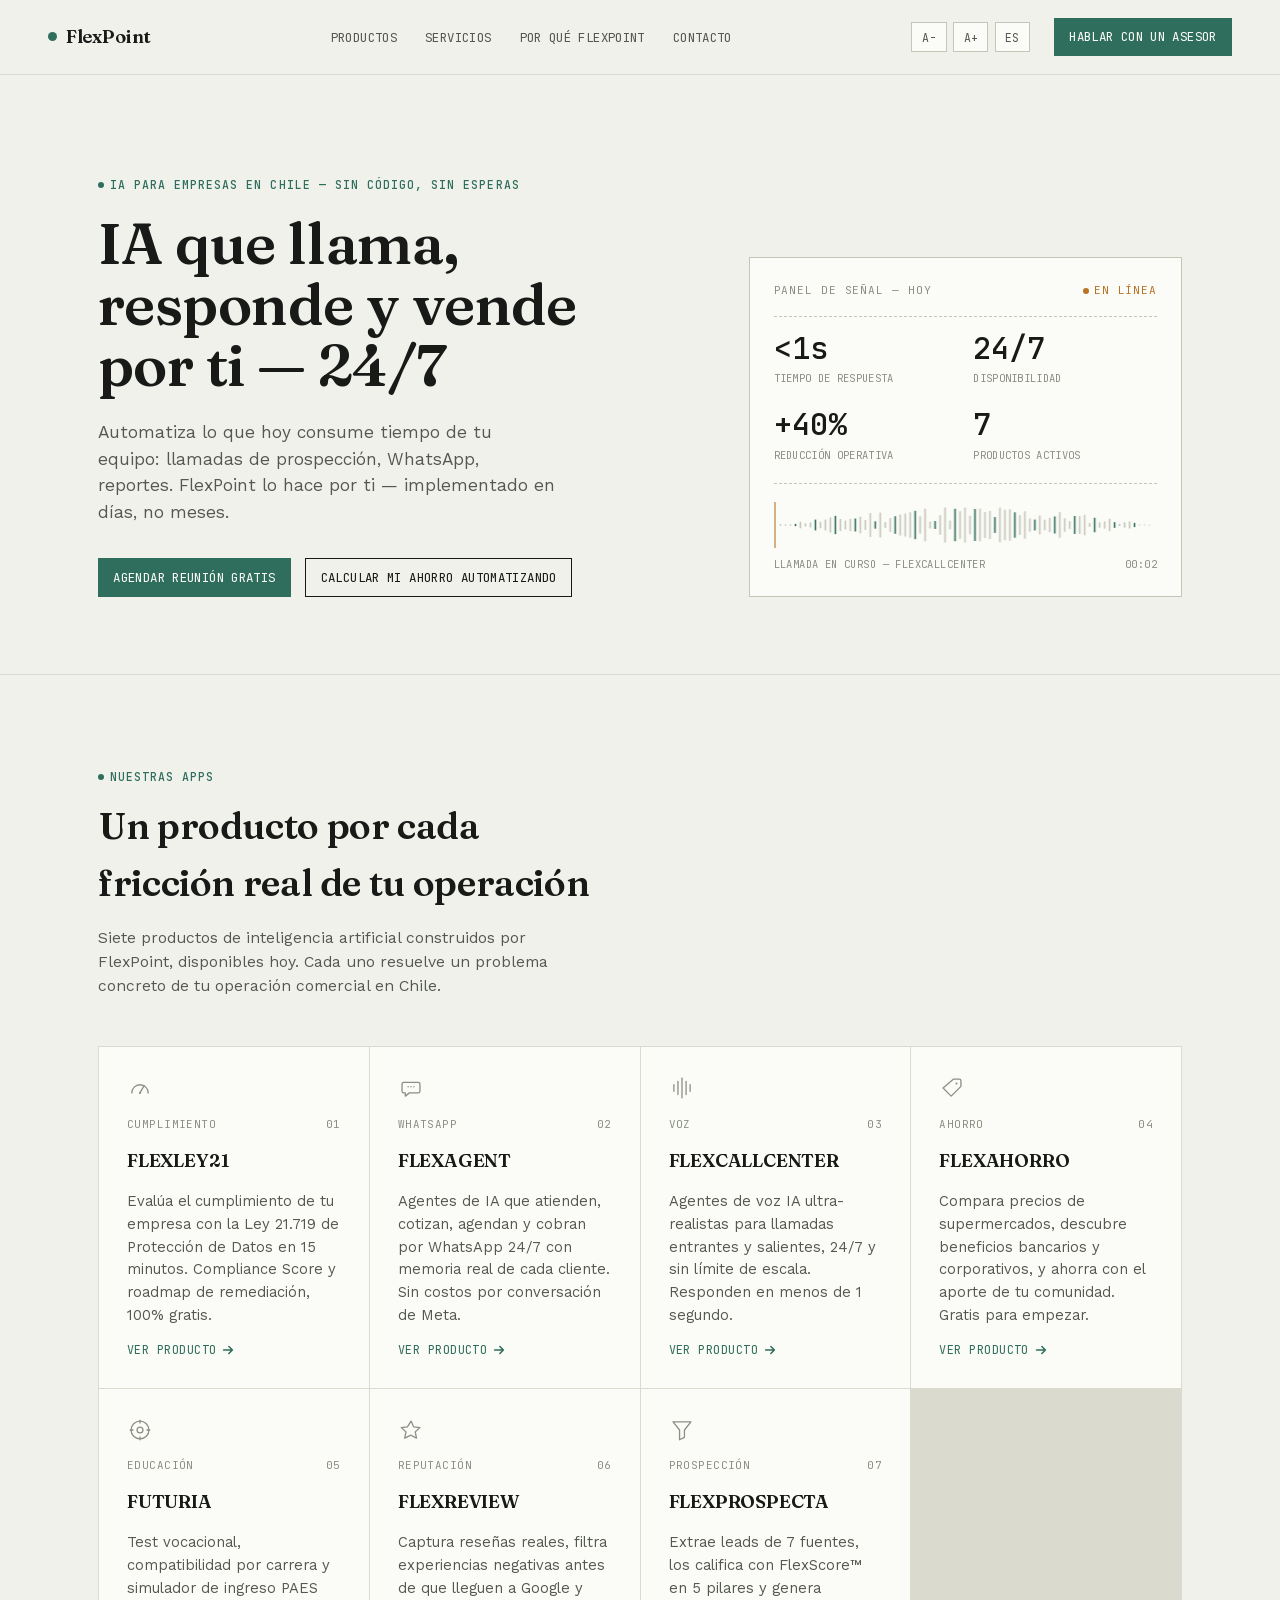
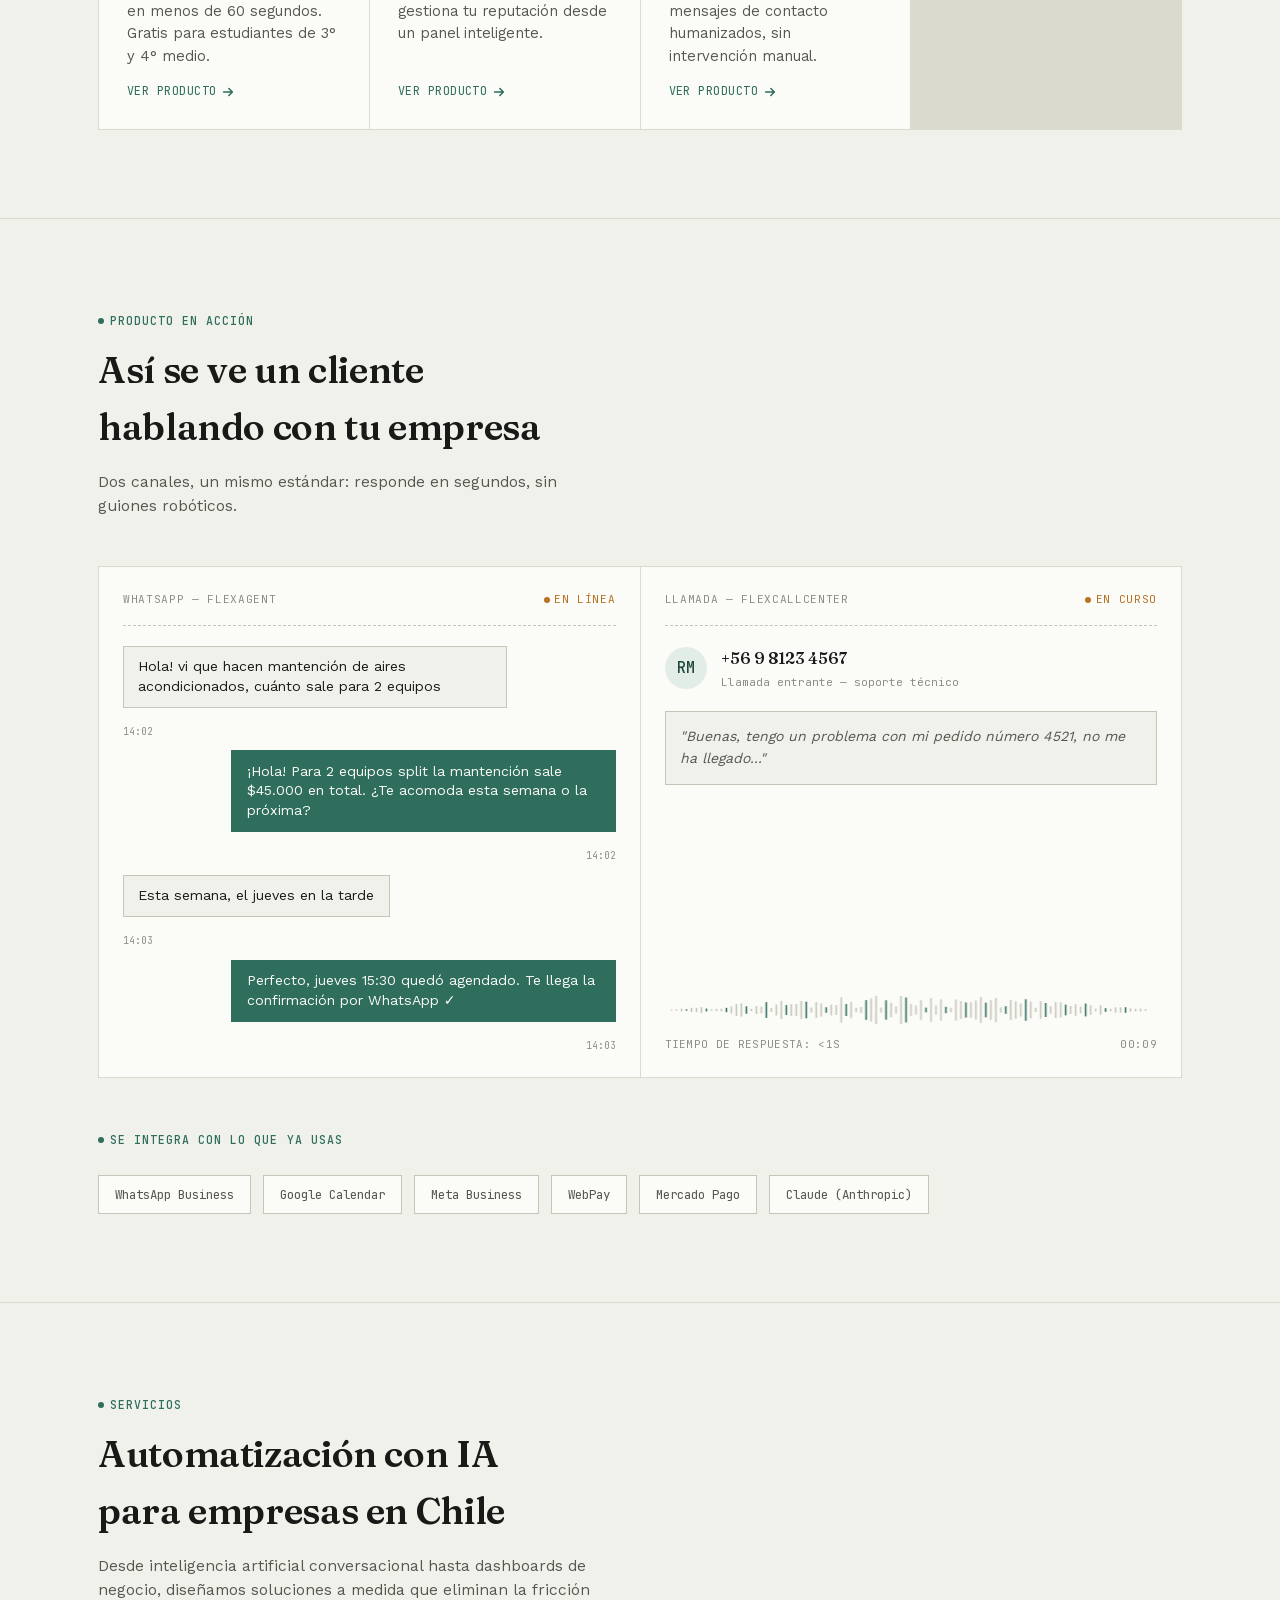
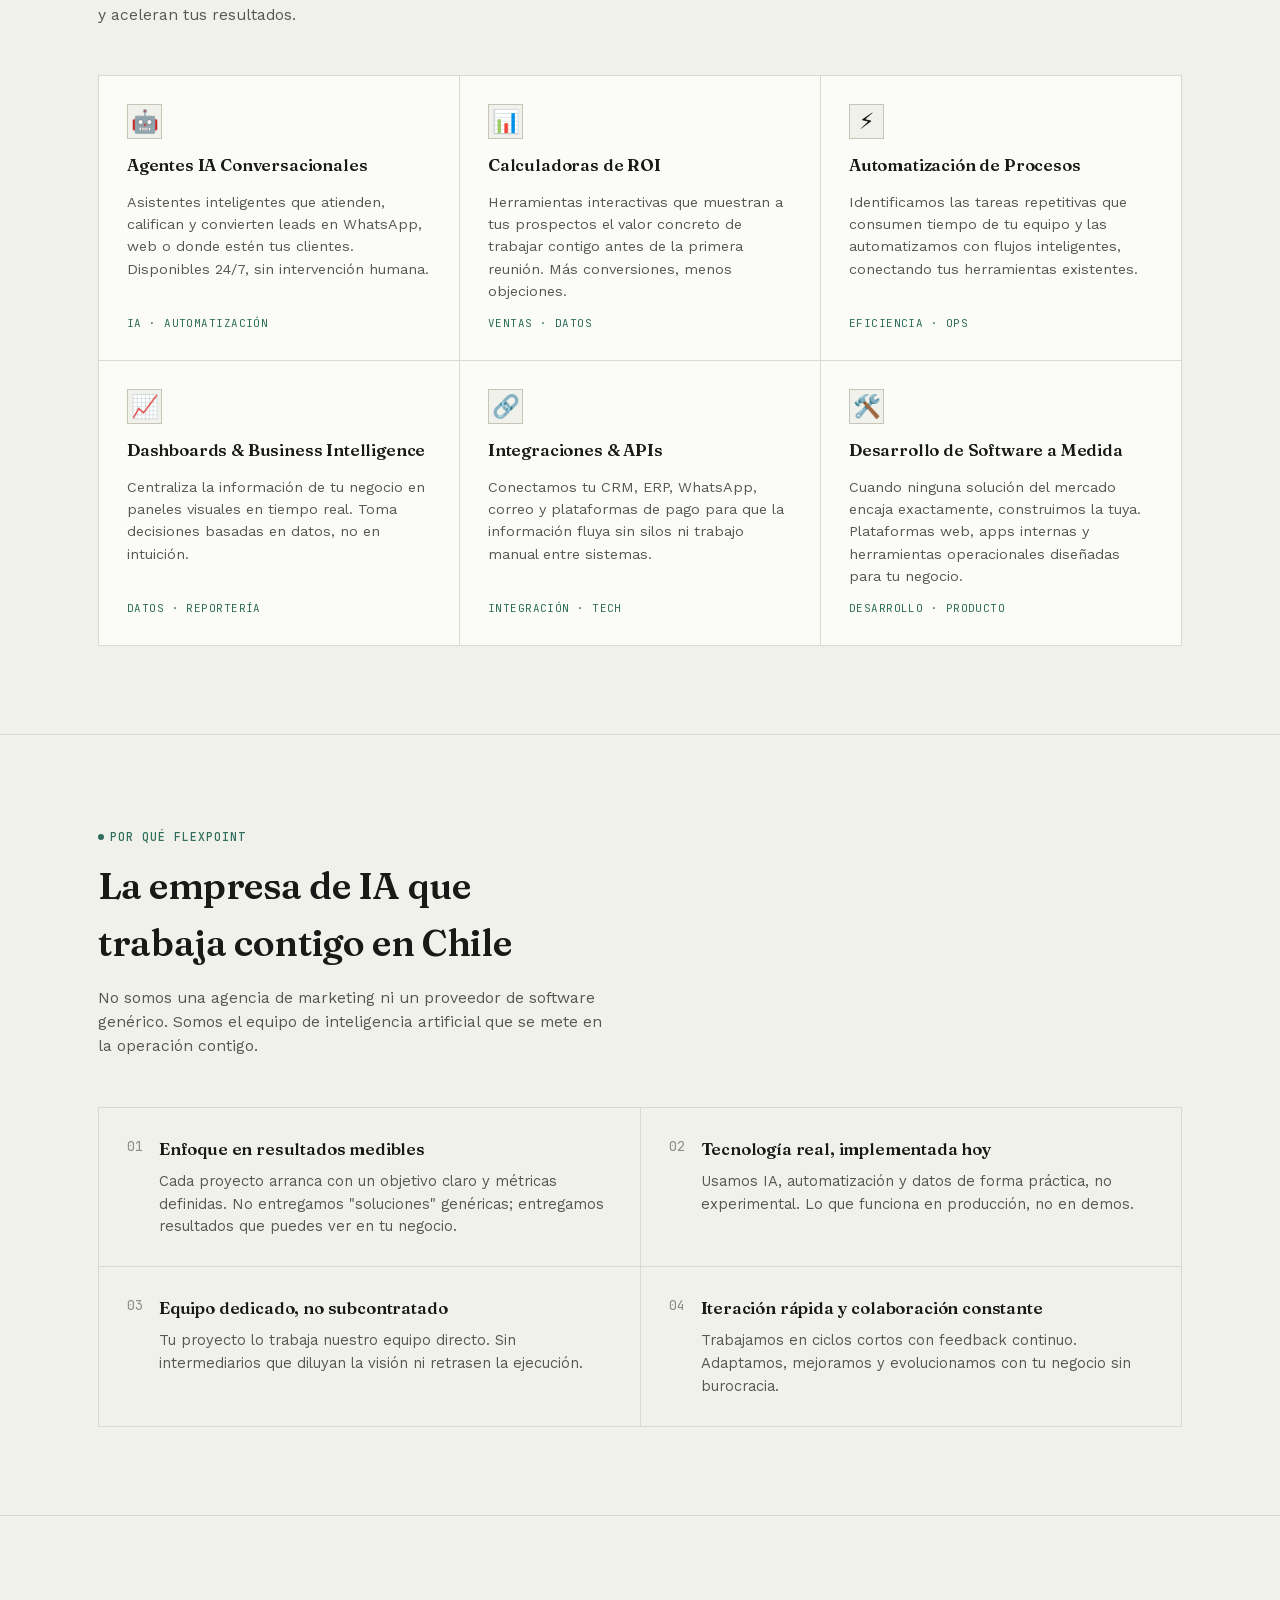
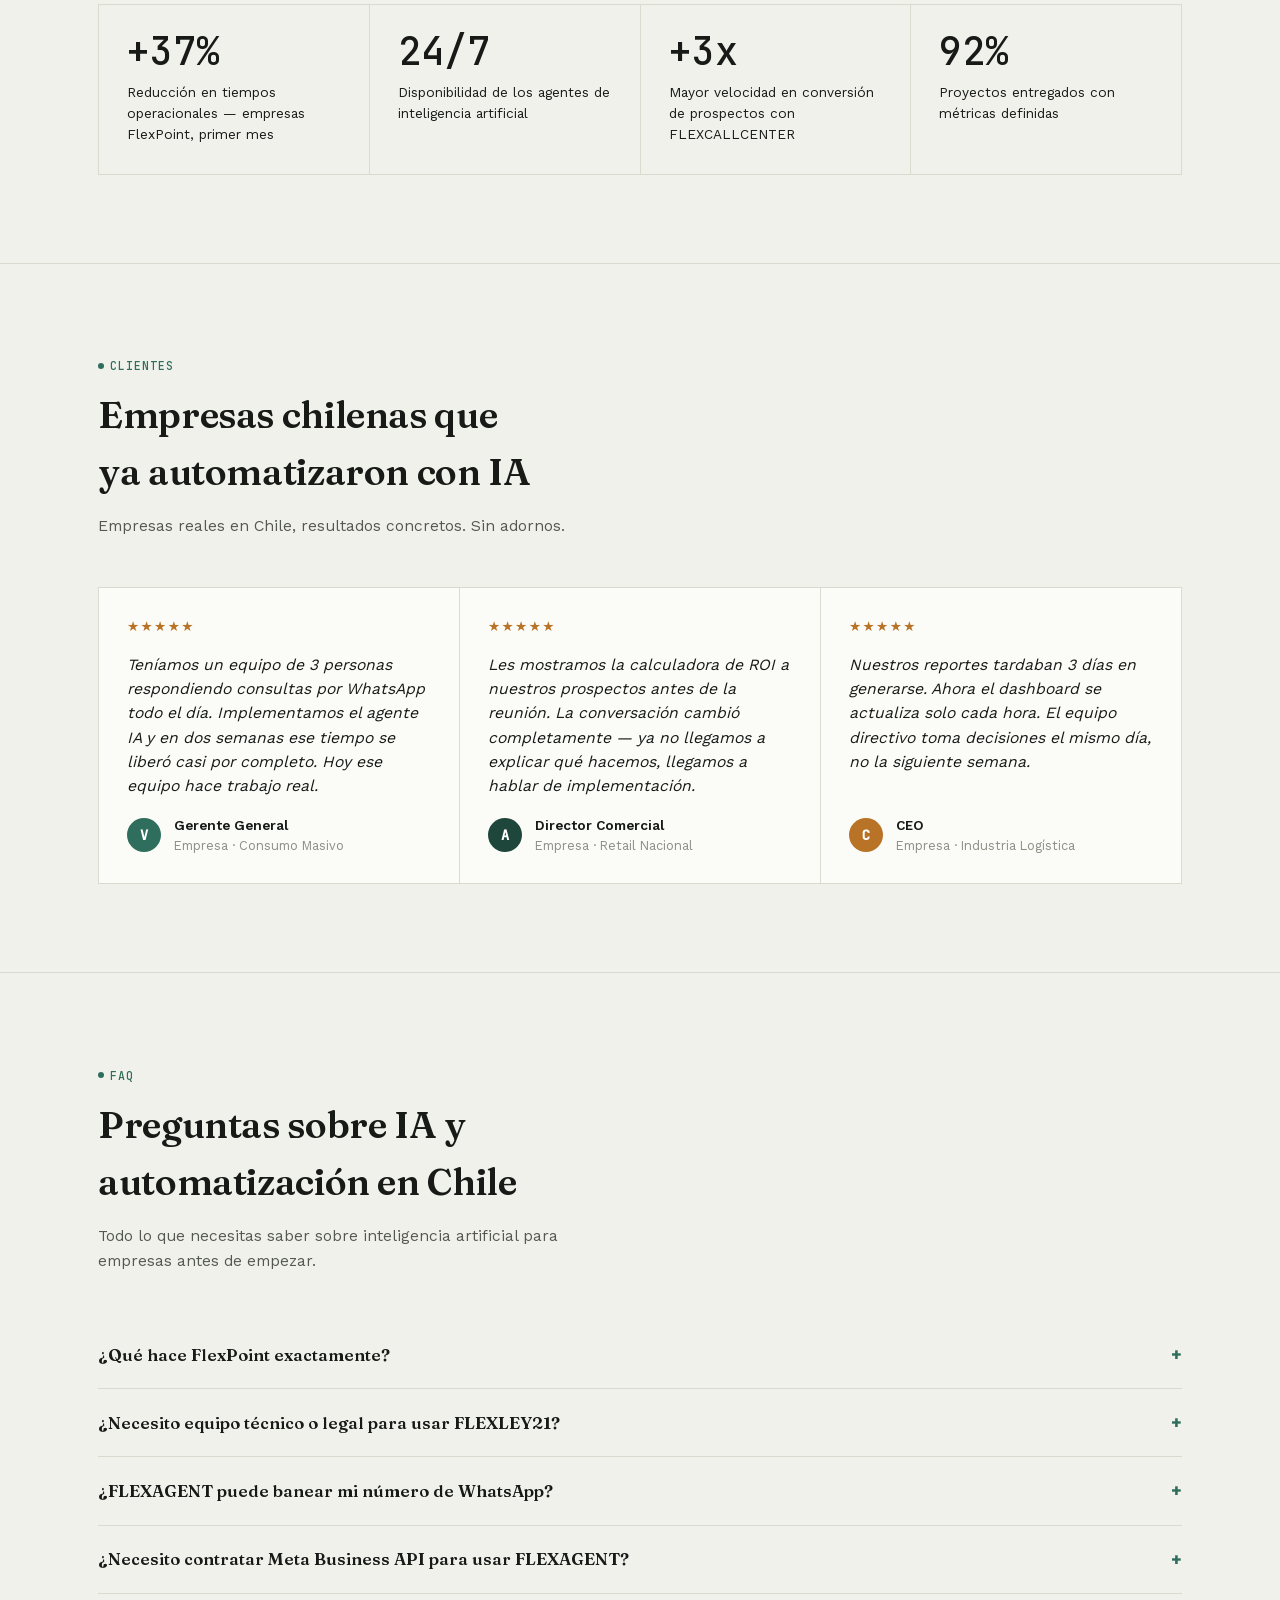
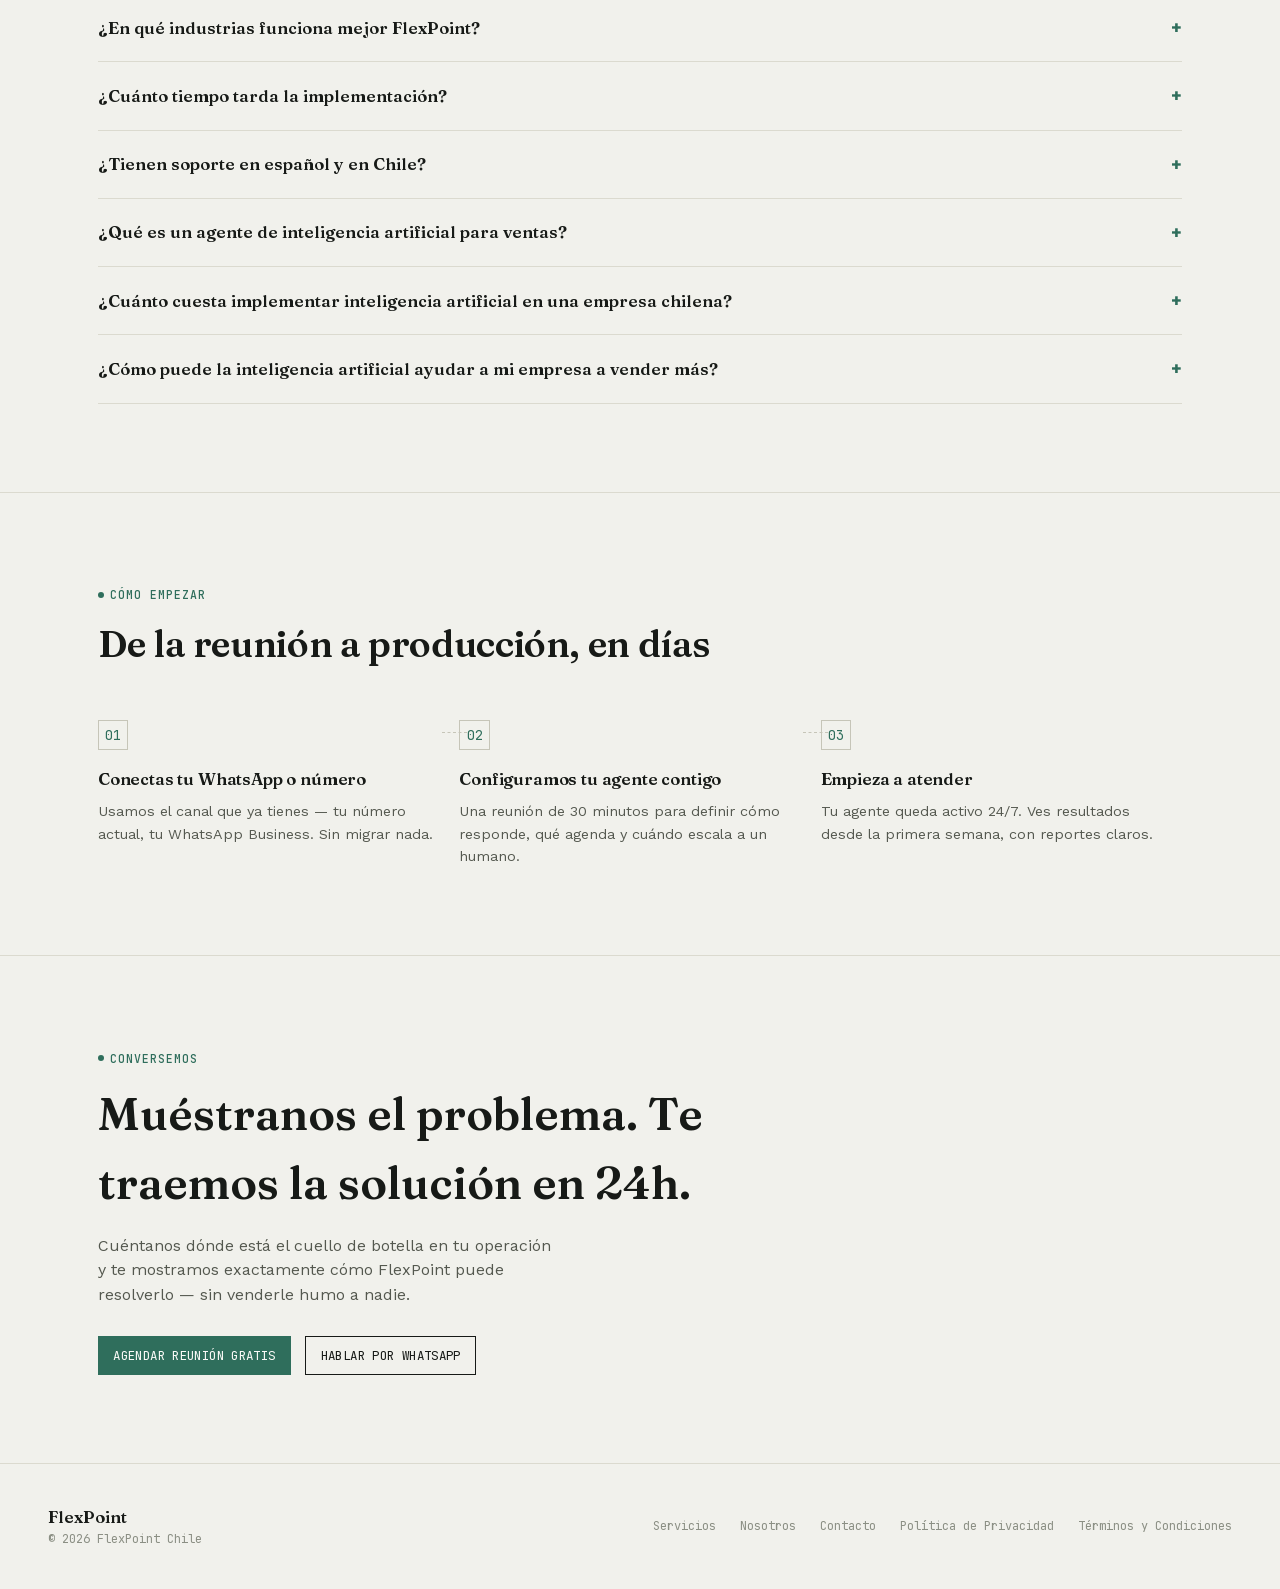
==== commit 64b593a7: "feat: agregar secciones "Producto en acción", integraciones y "Cómo empezar" Inspirado en la estruct" ====
--- a/index.html
+++ b/index.html
@@ -766,6 +766,116 @@
         @media (prefers-reduced-motion: reduce){
             .reveal{ opacity:1; transform:none; transition:none; }
         }
+
+        /* ─── PRODUCTO EN ACCIÓN ─── */
+        .demo-grid{
+            display:grid;
+            grid-template-columns:1fr 1fr;
+            gap:1px;
+            background:var(--line);
+            border:1px solid var(--line);
+        }
+        .demo-card{
+            background:var(--paper-raised);
+            padding:1.5rem;
+            display:flex;
+            flex-direction:column;
+        }
+        .demo-card-head{
+            display:flex; justify-content:space-between; align-items:center;
+            font-family:var(--font-mono); font-size:0.7rem; letter-spacing:0.06em; text-transform:uppercase;
+            color:var(--ink-faint);
+            padding-bottom:1rem; margin-bottom:1.25rem;
+            border-bottom:1px dashed var(--line-strong);
+        }
+        .demo-card-head .live{ color:var(--amber); display:flex; align-items:center; gap:0.4em; }
+        .demo-card-head .live::before{ content:""; width:6px; height:6px; border-radius:50%; background:var(--amber); }
+
+        .chat-thread{ display:flex; flex-direction:column; gap:0.7rem; flex:1; }
+        .chat-bubble{
+            max-width:78%;
+            padding:0.65rem 0.9rem;
+            font-size:0.88rem;
+            line-height:1.4;
+            border:1px solid var(--line-strong);
+        }
+        .chat-bubble.in{ align-self:flex-start; background:var(--paper); color:var(--ink); border-bottom-left-radius:0; }
+        .chat-bubble.out{ align-self:flex-end; background:var(--signal); color:var(--paper-raised); border-color:var(--signal); border-bottom-right-radius:0; }
+        .chat-time{
+            font-family:var(--font-mono); font-size:0.62rem; color:var(--ink-faint);
+            margin-top:0.3rem; align-self:flex-end;
+        }
+        .chat-bubble.in + .chat-time{ align-self:flex-start; }
+
+        .call-mockup{ flex:1; display:flex; flex-direction:column; }
+        .call-caller{ display:flex; align-items:center; gap:0.9rem; margin-bottom:1.25rem; }
+        .call-avatar{
+            width:42px; height:42px; border-radius:50%;
+            background:var(--signal-soft); color:var(--signal-ink);
+            display:flex; align-items:center; justify-content:center;
+            font-family:var(--font-mono); font-weight:500; font-size:0.95rem;
+        }
+        .call-caller-name{ font-family:var(--font-display); font-weight:600; font-size:1rem; }
+        .call-caller-sub{ font-family:var(--font-mono); font-size:0.7rem; color:var(--ink-faint); margin-top:0.2rem; }
+        .call-transcript{
+            font-size:0.88rem; color:var(--ink-soft); font-style:italic;
+            padding:0.9rem; background:var(--paper); border:1px solid var(--line-strong);
+            margin-bottom:1rem;
+        }
+        .call-waveform{ margin-top:auto; }
+        .call-waveform canvas{ display:block; width:100%; height:36px; }
+        .call-meta{
+            display:flex; justify-content:space-between;
+            font-family:var(--font-mono); font-size:0.68rem; color:var(--ink-faint);
+            text-transform:uppercase; letter-spacing:0.03em; margin-top:0.5rem;
+        }
+        @media (max-width:900px){ .demo-grid{ grid-template-columns:1fr; } }
+
+        /* ─── INTEGRACIONES ─── */
+        .integrations-strip{
+            display:flex; flex-wrap:wrap; gap:0.75rem;
+        }
+        .integration-badge{
+            font-family:var(--font-mono); font-size:0.78rem;
+            border:1px solid var(--line-strong);
+            padding:0.55rem 1rem;
+            color:var(--ink-soft);
+            background:var(--paper-raised);
+        }
+
+        /* ─── CÓMO EMPEZAR ─── */
+        .steps-flow{
+            display:grid;
+            grid-template-columns:repeat(3,1fr);
+            gap:0;
+            position:relative;
+        }
+        .step-item{
+            padding:0 1.5rem 0 0;
+            position:relative;
+        }
+        .step-item:not(:last-child)::after{
+            content:"";
+            position:absolute;
+            top:0.75rem;
+            left:calc(100% - 1.1rem);
+            width:calc(1.5rem + 1px);
+            border-top:1px dashed var(--line-strong);
+        }
+        .step-num{
+            font-family:var(--font-mono); font-size:0.85rem; color:var(--signal);
+            border:1px solid var(--line-strong);
+            width:1.9rem; height:1.9rem;
+            display:flex; align-items:center; justify-content:center;
+            margin-bottom:1rem;
+        }
+        .step-item h3{ font-size:1.05rem; margin-bottom:0.5rem; }
+        .step-item p{ font-size:0.9rem; }
+        @media (max-width:800px){
+            .steps-flow{ grid-template-columns:1fr; gap:2rem; }
+            .step-item:not(:last-child)::after{ display:none; }
+            .step-item{ padding-right:0; }
+        }
     </style>
 </head>
 <body>
@@ -898,6 +1008,69 @@
         </div>
     </section>
 
+    <!-- PRODUCTO EN ACCIÓN -->
+    <section id="demo">
+        <div class="wrap">
+            <div class="section-header">
+                <span class="section-label" data-es="Producto en acción" data-en="Product in action">Producto en acción</span>
+                <h2 class="section-title" data-es="Así se ve un cliente hablando con tu empresa" data-en="This is what a customer talking to your business looks like">Así se ve un cliente hablando con tu empresa</h2>
+                <p class="section-desc" data-es="Dos canales, un mismo estándar: responde en segundos, sin guiones robóticos." data-en="Two channels, one standard: responds in seconds, no robotic scripts.">Dos canales, un mismo estándar: responde en segundos, sin guiones robóticos.</p>
+            </div>
+            <div class="demo-grid reveal">
+                <div class="demo-card">
+                    <div class="demo-card-head">
+                        <span data-es="WhatsApp — FLEXAGENT" data-en="WhatsApp — FLEXAGENT">WhatsApp — FLEXAGENT</span>
+                        <span class="live" data-es="en línea" data-en="online">en línea</span>
+                    </div>
+                    <div class="chat-thread">
+                        <div class="chat-bubble in" data-es="Hola! vi que hacen mantención de aires acondicionados, cuánto sale para 2 equipos" data-en="Hi! I saw you do AC maintenance, how much for 2 units">Hola! vi que hacen mantención de aires acondicionados, cuánto sale para 2 equipos</div>
+                        <div class="chat-time">14:02</div>
+                        <div class="chat-bubble out" data-es="¡Hola! Para 2 equipos split la mantención sale $45.000 en total. ¿Te acomoda esta semana o la próxima?" data-en="Hi! For 2 split units, maintenance is $45,000 total. Does this week or next work for you?">¡Hola! Para 2 equipos split la mantención sale $45.000 en total. ¿Te acomoda esta semana o la próxima?</div>
+                        <div class="chat-time">14:02</div>
+                        <div class="chat-bubble in" data-es="Esta semana, el jueves en la tarde" data-en="This week, Thursday afternoon">Esta semana, el jueves en la tarde</div>
+                        <div class="chat-time">14:03</div>
+                        <div class="chat-bubble out" data-es="Perfecto, jueves 15:30 quedó agendado. Te llega la confirmación por WhatsApp ✓" data-en="Perfect, Thursday 3:30pm is booked. You'll get the confirmation by WhatsApp ✓">Perfecto, jueves 15:30 quedó agendado. Te llega la confirmación por WhatsApp ✓</div>
+                        <div class="chat-time">14:03</div>
+                    </div>
+                </div>
+                <div class="demo-card">
+                    <div class="demo-card-head">
+                        <span data-es="Llamada — FLEXCALLCENTER" data-en="Call — FLEXCALLCENTER">Llamada — FLEXCALLCENTER</span>
+                        <span class="live" data-es="en curso" data-en="ongoing">en curso</span>
+                    </div>
+                    <div class="call-mockup">
+                        <div class="call-caller">
+                            <div class="call-avatar">RM</div>
+                            <div>
+                                <div class="call-caller-name">+56 9 8123 4567</div>
+                                <div class="call-caller-sub" data-es="Llamada entrante — soporte técnico" data-en="Incoming call — technical support">Llamada entrante — soporte técnico</div>
+                            </div>
+                        </div>
+                        <p class="call-transcript" data-es="&quot;Buenas, tengo un problema con mi pedido número 4521, no me ha llegado...&quot;" data-en="&quot;Hi, I have a problem with my order number 4521, it hasn't arrived...&quot;">"Buenas, tengo un problema con mi pedido número 4521, no me ha llegado..."</p>
+                        <div class="call-waveform">
+                            <canvas id="demoWaveform" width="500" height="36" aria-hidden="true"></canvas>
+                        </div>
+                        <div class="call-meta">
+                            <span data-es="Tiempo de respuesta: &lt;1s" data-en="Response time: &lt;1s">Tiempo de respuesta: &lt;1s</span>
+                            <span id="demoCallTimer">00:00</span>
+                        </div>
+                    </div>
+                </div>
+            </div>
+            <div class="section-header" style="margin-top:3rem; margin-bottom:1.5rem;">
+                <span class="section-label" data-es="Se integra con lo que ya usas" data-en="Integrates with what you already use">Se integra con lo que ya usas</span>
+            </div>
+            <div class="integrations-strip reveal">
+                <span class="integration-badge">WhatsApp Business</span>
+                <span class="integration-badge">Google Calendar</span>
+                <span class="integration-badge">Meta Business</span>
+                <span class="integration-badge">WebPay</span>
+                <span class="integration-badge">Mercado Pago</span>
+                <span class="integration-badge">Claude (Anthropic)</span>
+            </div>
+        </div>
+    </section>
+
     <!-- SERVICIOS -->
     <section id="servicios">
         <div class="wrap">
@@ -1111,6 +1284,33 @@
         </div>
     </section>
 
+    <!-- CÓMO EMPEZAR -->
+    <section id="empezar">
+        <div class="wrap">
+            <div class="section-header">
+                <span class="section-label" data-es="Cómo empezar" data-en="How to start">Cómo empezar</span>
+                <h2 class="section-title" data-es="De la reunión a producción, en días" data-en="From meeting to production, in days">De la reunión a producción, en días</h2>
+            </div>
+            <div class="steps-flow reveal">
+                <div class="step-item">
+                    <div class="step-num">01</div>
+                    <h3 data-es="Conectas tu WhatsApp o número" data-en="Connect your WhatsApp or number">Conectas tu WhatsApp o número</h3>
+                    <p data-es="Usamos el canal que ya tienes — tu número actual, tu WhatsApp Business. Sin migrar nada." data-en="We use the channel you already have — your current number, your WhatsApp Business. No migration needed.">Usamos el canal que ya tienes — tu número actual, tu WhatsApp Business. Sin migrar nada.</p>
+                </div>
+                <div class="step-item">
+                    <div class="step-num">02</div>
+                    <h3 data-es="Configuramos tu agente contigo" data-en="We configure your agent with you">Configuramos tu agente contigo</h3>
+                    <p data-es="Una reunión de 30 minutos para definir cómo responde, qué agenda y cuándo escala a un humano." data-en="A 30-minute meeting to define how it responds, what it schedules and when it escalates to a human.">Una reunión de 30 minutos para definir cómo responde, qué agenda y cuándo escala a un humano.</p>
+                </div>
+                <div class="step-item">
+                    <div class="step-num">03</div>
+                    <h3 data-es="Empieza a atender" data-en="It starts assisting">Empieza a atender</h3>
+                    <p data-es="Tu agente queda activo 24/7. Ves resultados desde la primera semana, con reportes claros." data-en="Your agent goes live 24/7. You see results from the first week, with clear reports.">Tu agente queda activo 24/7. Ves resultados desde la primera semana, con reportes claros.</p>
+                </div>
+            </div>
+        </div>
+    </section>
+
     <!-- CONTACTO -->
     <section id="contacto">
         <div class="wrap contact-inner">
@@ -1199,14 +1399,14 @@
             statsObserver.observe(numEl);
         });
 
-        /* ─── HERO WAVEFORM (leve, estático con playhead) ─── */
-        (function () {
-            const canvas = document.getElementById('heroWaveform');
+        /* ─── WAVEFORMS (leve, estático) + timers de llamada ─── */
+        function setupWaveform(canvasId, timerId, seedStart, startSeconds, height) {
+            const canvas = document.getElementById(canvasId);
             if (!canvas) return;
             function draw() {
                 const dpr = window.devicePixelRatio || 1;
                 const w = canvas.clientWidth || 560;
-                const h = 46;
+                const h = height;
                 canvas.width = w * dpr;
                 canvas.height = h * dpr;
                 const ctx = canvas.getContext('2d');
@@ -1215,7 +1415,7 @@
                 const styles = getComputedStyle(document.documentElement);
                 const signal = styles.getPropertyValue('--signal').trim() || '#2F6E5C';
                 const faint = styles.getPropertyValue('--line-strong').trim() || '#C6C5B8';
-                let seed = 11;
+                let seed = seedStart;
                 function rand() { seed = (seed * 9301 + 49297) % 233280; return seed / 233280; }
                 const bars = Math.floor(w / 5);
                 const mid = h / 2;
@@ -1234,9 +1434,9 @@
             draw();
             window.addEventListener('resize', draw);
 
-            const timerEl = document.getElementById('waveformTimer');
+            const timerEl = document.getElementById(timerId);
             if (timerEl) {
-                let seconds = 0;
+                let seconds = startSeconds;
                 setInterval(() => {
                     seconds = (seconds + 1) % 3600;
                     const m = String(Math.floor(seconds / 60)).padStart(2, '0');
@@ -1244,7 +1444,9 @@
                     timerEl.textContent = m + ':' + s;
                 }, 1000);
             }
-        })();
+        }
+        setupWaveform('heroWaveform', 'waveformTimer', 11, 0, 46);
+        setupWaveform('demoWaveform', 'demoCallTimer', 29, 7, 36);
 
         /* ─── SCROLL REVEAL (único, restringido) ─── */
         const revealObserver = new IntersectionObserver((entries) => {
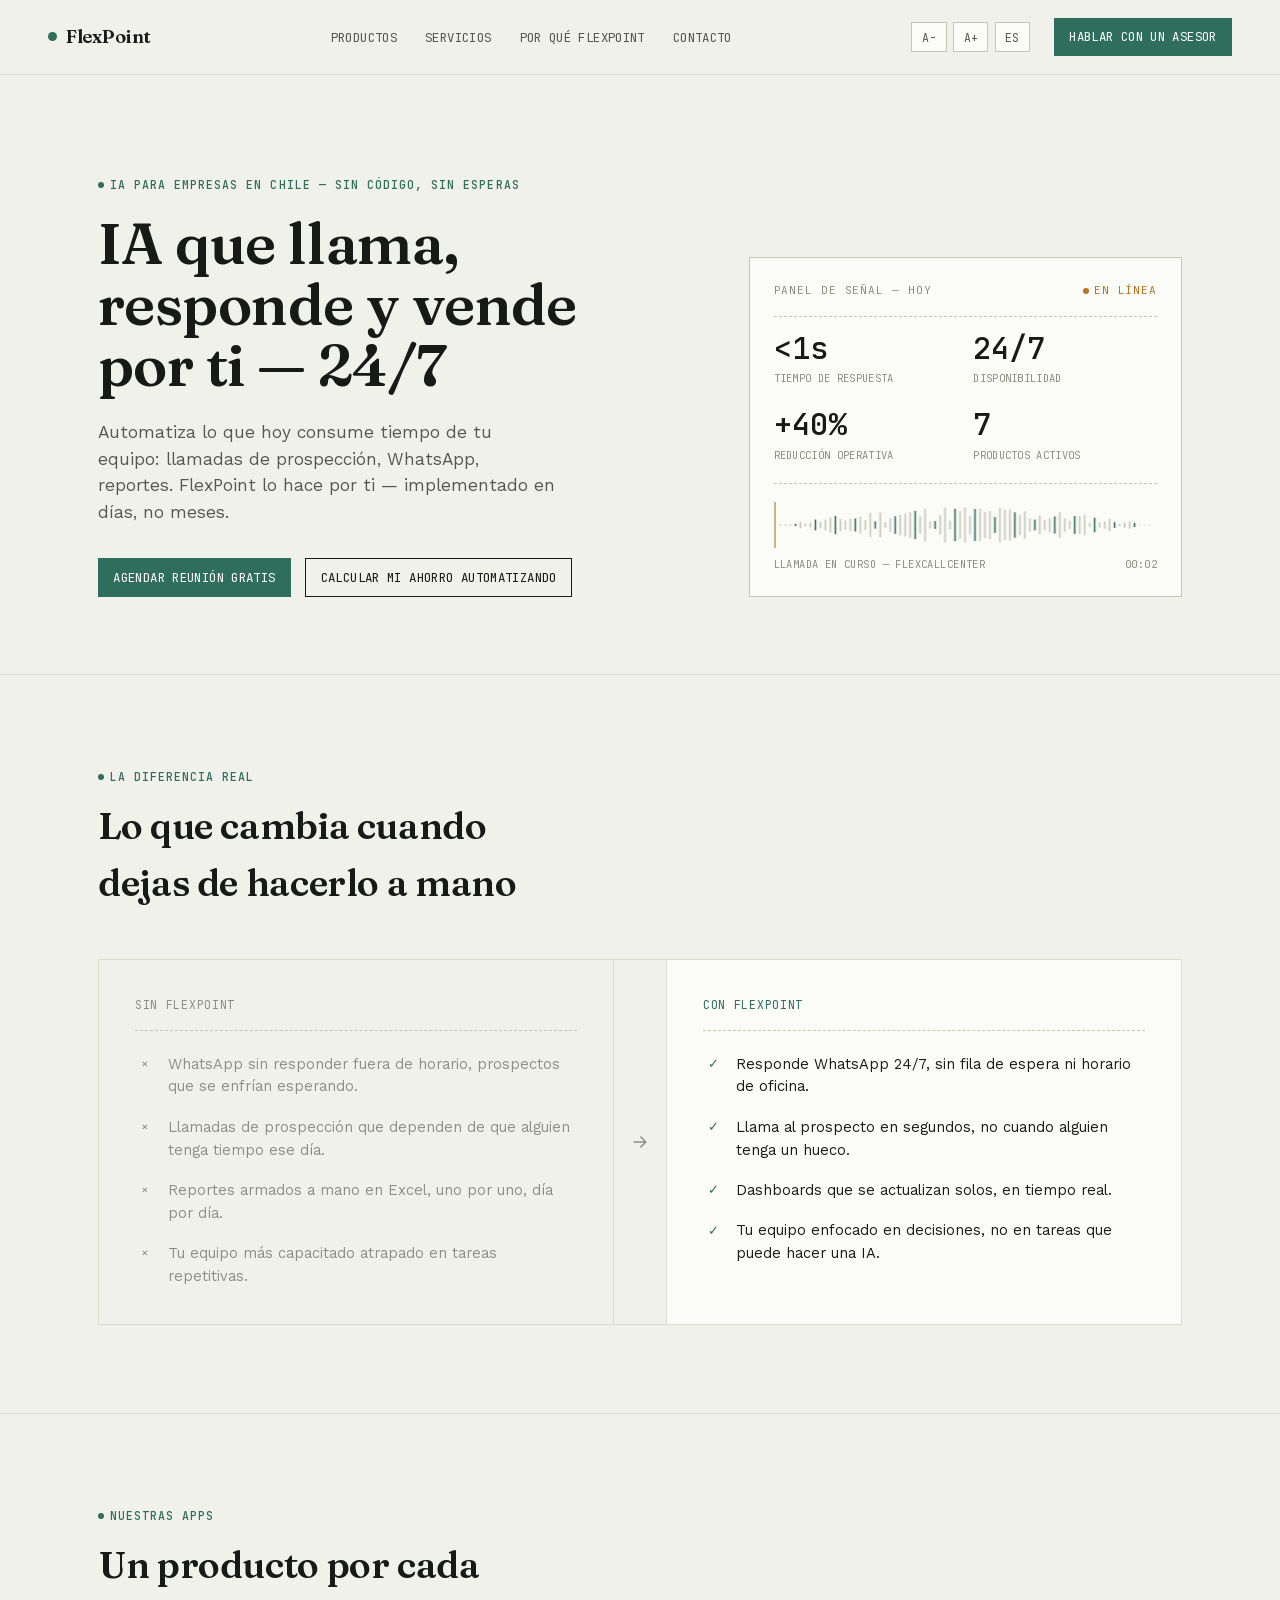
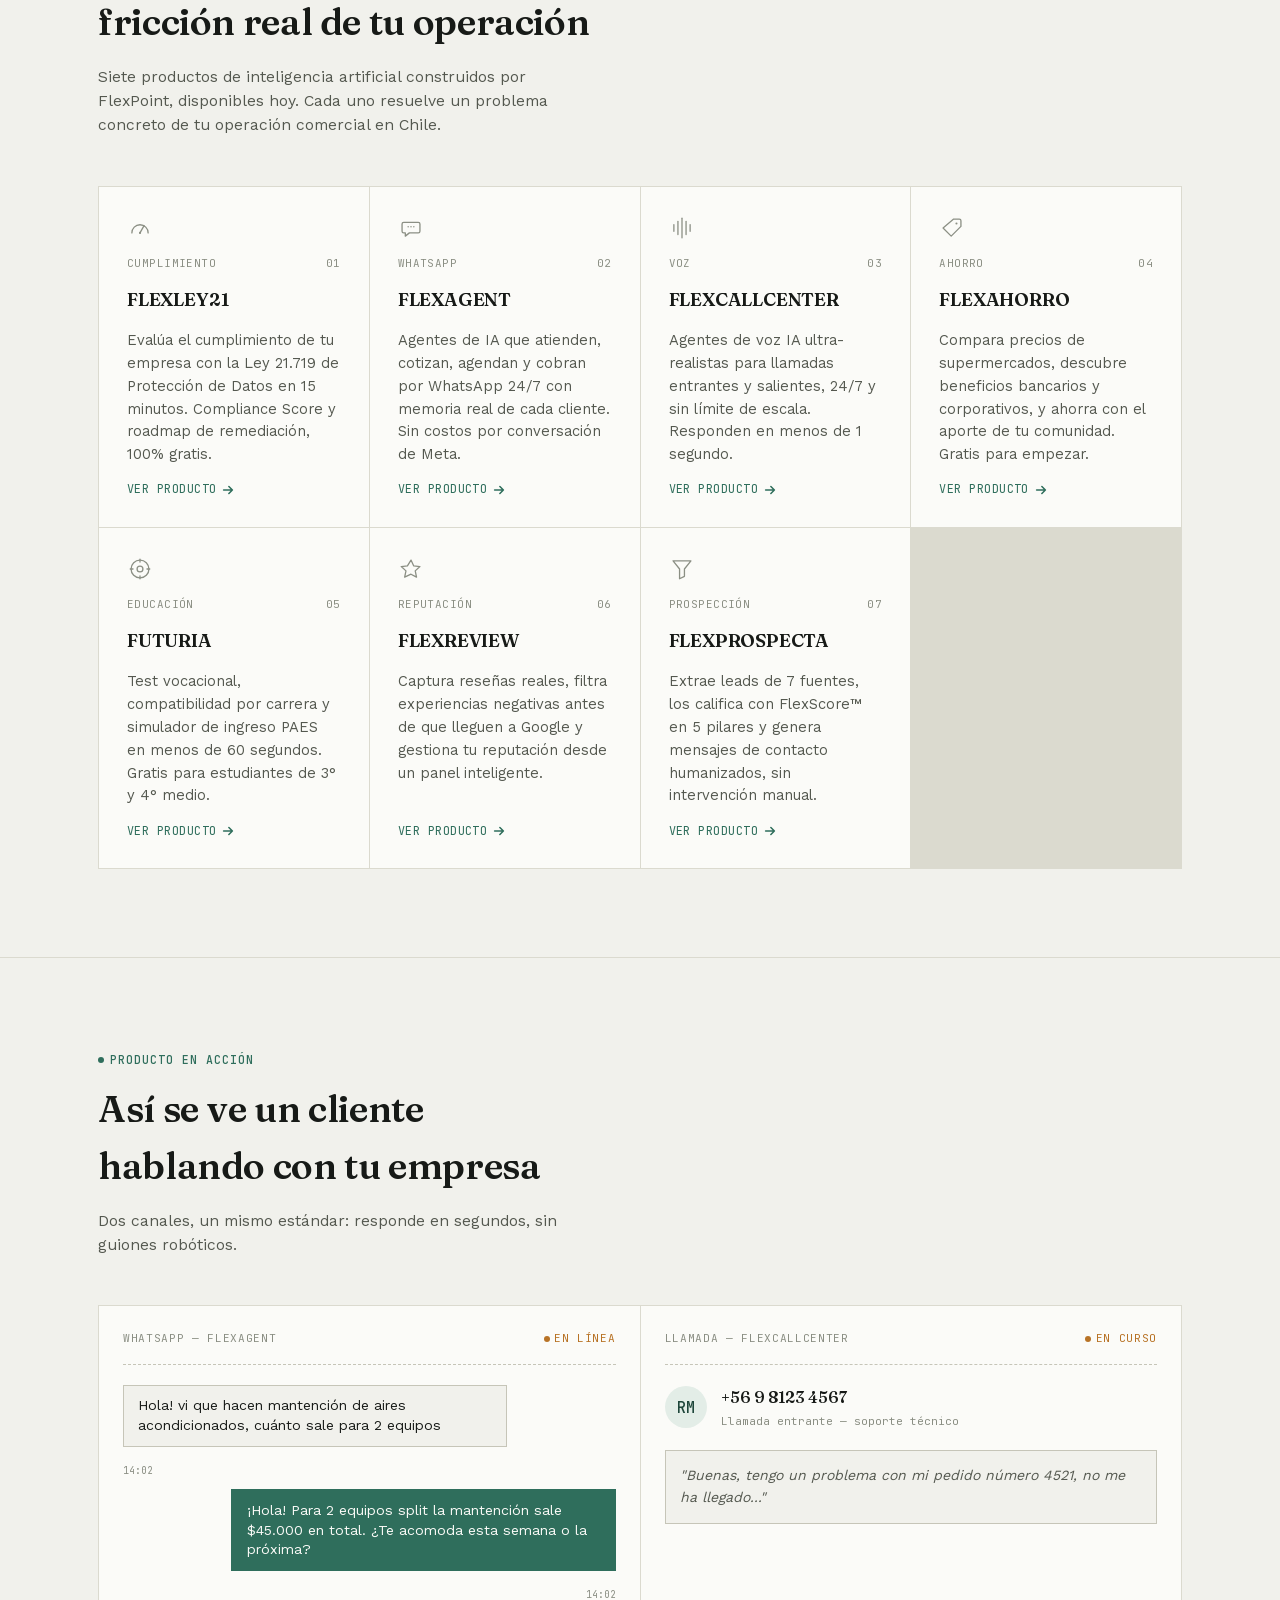
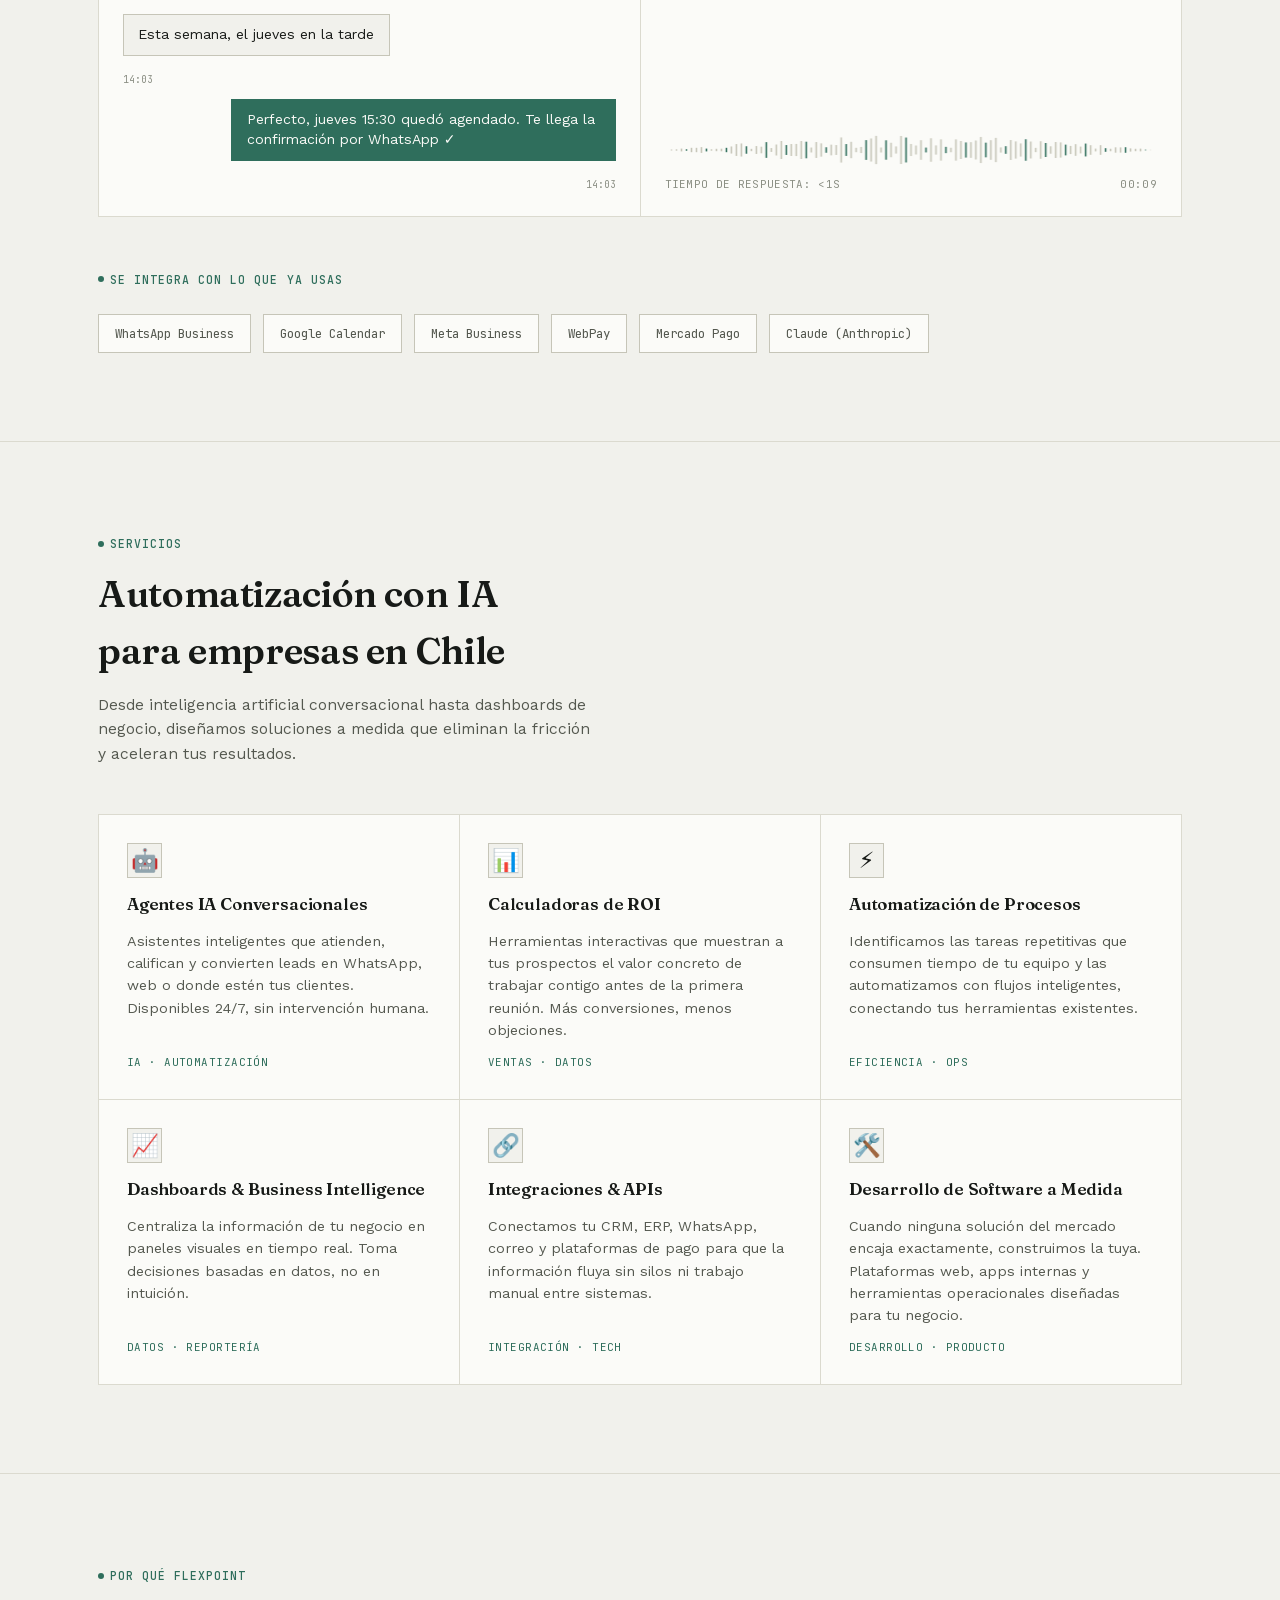
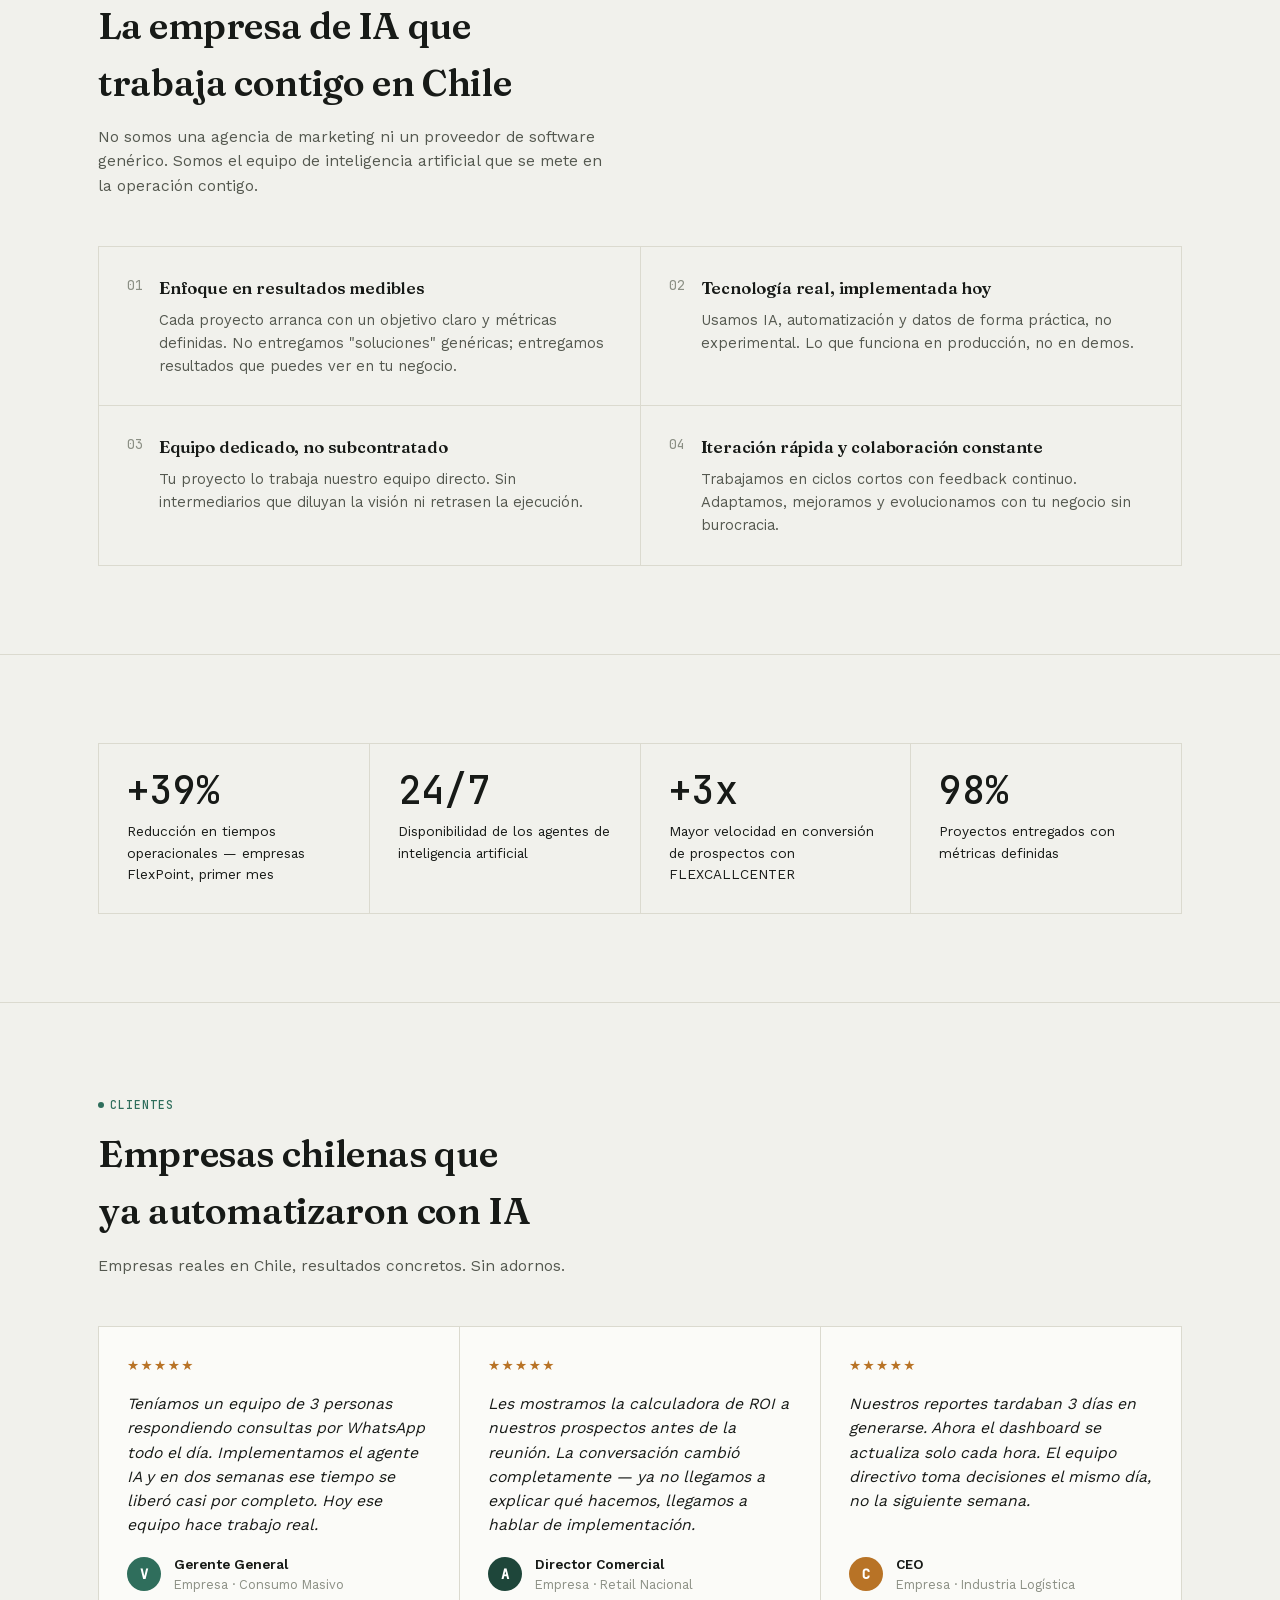
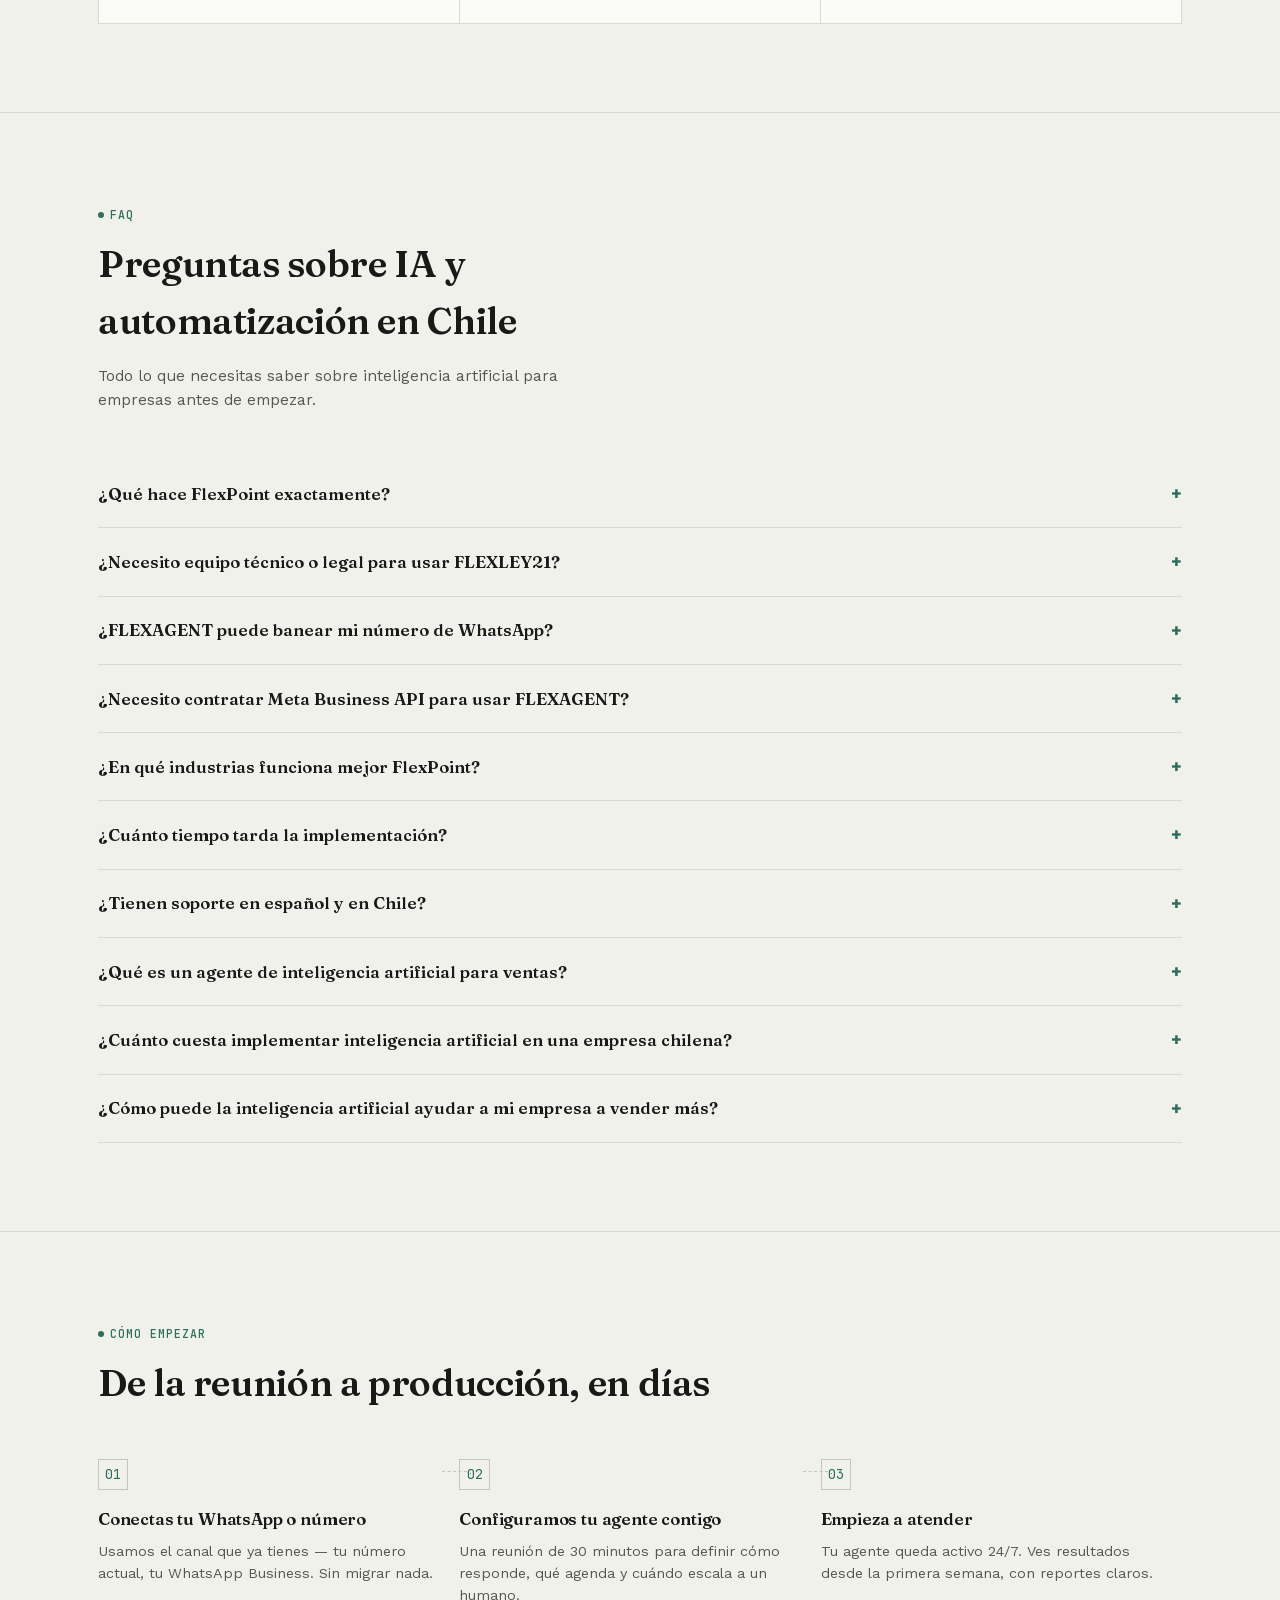
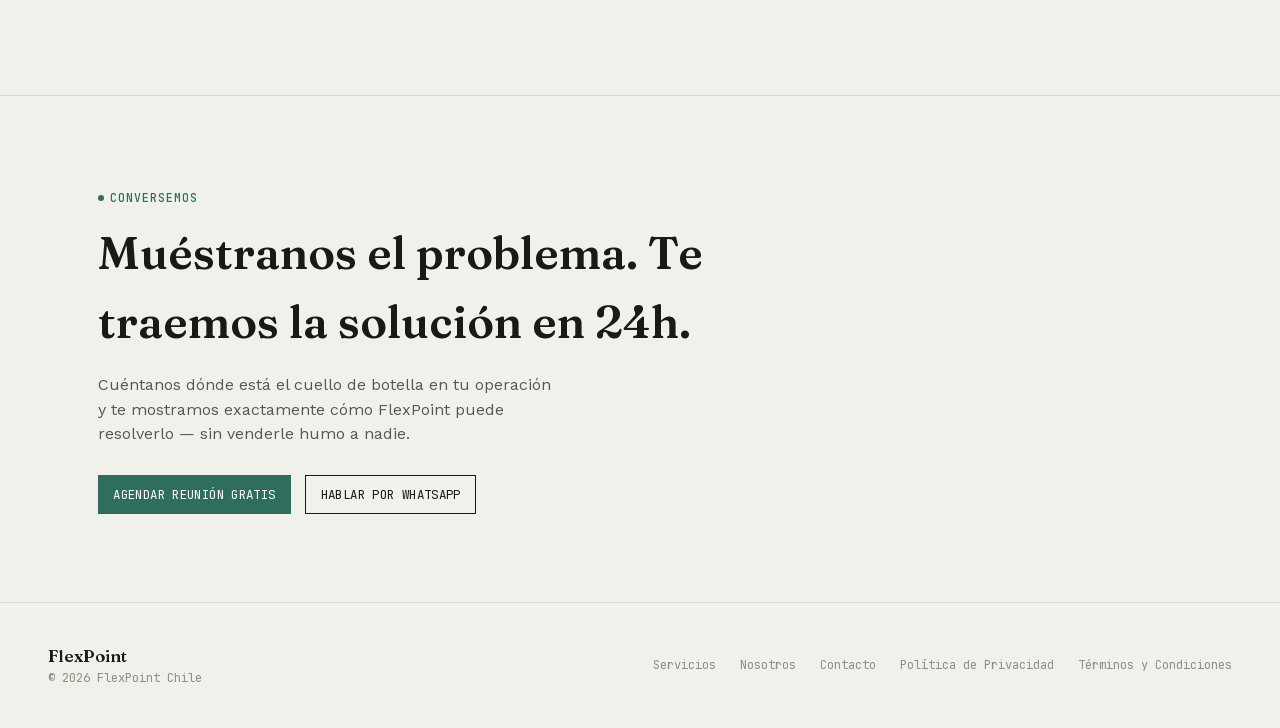
==== commit 7ec207a6: "feat: agregar sección "Antes / Después" tras el hero Split visual de dos columnas contrastando el es" ====
--- a/index.html
+++ b/index.html
@@ -876,6 +876,51 @@
             .step-item:not(:last-child)::after{ display:none; }
             .step-item{ padding-right:0; }
         }
+
+        /* ─── ANTES / DESPUÉS ─── */
+        .compare-grid{
+            display:grid;
+            grid-template-columns:1fr auto 1fr;
+            align-items:stretch;
+            gap:0;
+            border:1px solid var(--line);
+        }
+        .compare-col{
+            padding:clamp(1.5rem,3vw,2.25rem);
+            display:flex; flex-direction:column; gap:1.1rem;
+        }
+        .compare-col.before{ background:var(--paper); }
+        .compare-col.after{ background:var(--paper-raised); }
+        .compare-head{
+            font-family:var(--font-mono); font-size:0.72rem; letter-spacing:0.06em; text-transform:uppercase;
+            padding-bottom:1rem; margin-bottom:0.25rem; border-bottom:1px dashed var(--line-strong);
+        }
+        .compare-col.before .compare-head{ color:var(--ink-faint); }
+        .compare-col.after .compare-head{ color:var(--signal); }
+        .compare-item{ display:flex; align-items:flex-start; gap:0.75rem; }
+        .compare-item .mark{
+            flex:0 0 auto; width:1.3rem; height:1.3rem;
+            display:flex; align-items:center; justify-content:center;
+            font-family:var(--font-mono); font-size:0.8rem; margin-top:0.05rem;
+        }
+        .compare-col.before .mark{ color:var(--ink-faint); }
+        .compare-col.after .mark{ color:var(--signal); }
+        .compare-item p{ font-size:0.92rem; }
+        .compare-col.before .compare-item p{ color:var(--ink-faint); }
+        .compare-col.after .compare-item p{ color:var(--ink); }
+        .compare-divider{
+            display:flex; align-items:center; justify-content:center;
+            padding:0 1rem;
+            color:var(--ink-faint);
+            border-left:1px solid var(--line);
+            border-right:1px solid var(--line);
+        }
+        .compare-divider svg{ width:20px; height:20px; }
+        @media (max-width:800px){
+            .compare-grid{ grid-template-columns:1fr; }
+            .compare-divider{ border:none; border-top:1px solid var(--line); border-bottom:1px solid var(--line); padding:0.75rem 0; }
+            .compare-divider svg{ transform:rotate(90deg); }
+        }
     </style>
 </head>
 <body>
@@ -940,6 +985,59 @@
                     <div class="waveform-cap">
                         <span data-es="Llamada en curso — FLEXCALLCENTER" data-en="Call in progress — FLEXCALLCENTER">Llamada en curso — FLEXCALLCENTER</span>
                         <span id="waveformTimer">00:00</span>
+                    </div>
+                </div>
+            </div>
+        </div>
+    </section>
+
+    <!-- ANTES / DESPUÉS -->
+    <section id="antes-despues">
+        <div class="wrap">
+            <div class="section-header">
+                <span class="section-label" data-es="La diferencia real" data-en="The real difference">La diferencia real</span>
+                <h2 class="section-title" data-es="Lo que cambia cuando dejas de hacerlo a mano" data-en="What changes when you stop doing it by hand">Lo que cambia cuando dejas de hacerlo a mano</h2>
+            </div>
+            <div class="compare-grid reveal">
+                <div class="compare-col before">
+                    <div class="compare-head" data-es="Sin FlexPoint" data-en="Without FlexPoint">Sin FlexPoint</div>
+                    <div class="compare-item">
+                        <span class="mark">×</span>
+                        <p data-es="WhatsApp sin responder fuera de horario, prospectos que se enfrían esperando." data-en="WhatsApp unanswered after hours, prospects going cold while they wait.">WhatsApp sin responder fuera de horario, prospectos que se enfrían esperando.</p>
+                    </div>
+                    <div class="compare-item">
+                        <span class="mark">×</span>
+                        <p data-es="Llamadas de prospección que dependen de que alguien tenga tiempo ese día." data-en="Prospecting calls that depend on someone having time that day.">Llamadas de prospección que dependen de que alguien tenga tiempo ese día.</p>
+                    </div>
+                    <div class="compare-item">
+                        <span class="mark">×</span>
+                        <p data-es="Reportes armados a mano en Excel, uno por uno, día por día." data-en="Reports built by hand in Excel, one by one, day by day.">Reportes armados a mano en Excel, uno por uno, día por día.</p>
+                    </div>
+                    <div class="compare-item">
+                        <span class="mark">×</span>
+                        <p data-es="Tu equipo más capacitado atrapado en tareas repetitivas." data-en="Your most capable team stuck doing repetitive tasks.">Tu equipo más capacitado atrapado en tareas repetitivas.</p>
+                    </div>
+                </div>
+                <div class="compare-divider" aria-hidden="true">
+                    <svg viewBox="0 0 24 24" fill="none" stroke="currentColor" stroke-width="1.8" stroke-linecap="round" stroke-linejoin="round"><path d="M5 12h14M13 6l6 6-6 6"/></svg>
+                </div>
+                <div class="compare-col after">
+                    <div class="compare-head" data-es="Con FlexPoint" data-en="With FlexPoint">Con FlexPoint</div>
+                    <div class="compare-item">
+                        <span class="mark">✓</span>
+                        <p data-es="Responde WhatsApp 24/7, sin fila de espera ni horario de oficina." data-en="Responds on WhatsApp 24/7, no queue, no office hours.">Responde WhatsApp 24/7, sin fila de espera ni horario de oficina.</p>
+                    </div>
+                    <div class="compare-item">
+                        <span class="mark">✓</span>
+                        <p data-es="Llama al prospecto en segundos, no cuando alguien tenga un hueco." data-en="Calls the prospect in seconds, not whenever someone has a gap.">Llama al prospecto en segundos, no cuando alguien tenga un hueco.</p>
+                    </div>
+                    <div class="compare-item">
+                        <span class="mark">✓</span>
+                        <p data-es="Dashboards que se actualizan solos, en tiempo real." data-en="Dashboards that update themselves, in real time.">Dashboards que se actualizan solos, en tiempo real.</p>
+                    </div>
+                    <div class="compare-item">
+                        <span class="mark">✓</span>
+                        <p data-es="Tu equipo enfocado en decisiones, no en tareas que puede hacer una IA." data-en="Your team focused on decisions, not on tasks an AI can do.">Tu equipo enfocado en decisiones, no en tareas que puede hacer una IA.</p>
                     </div>
                 </div>
             </div>
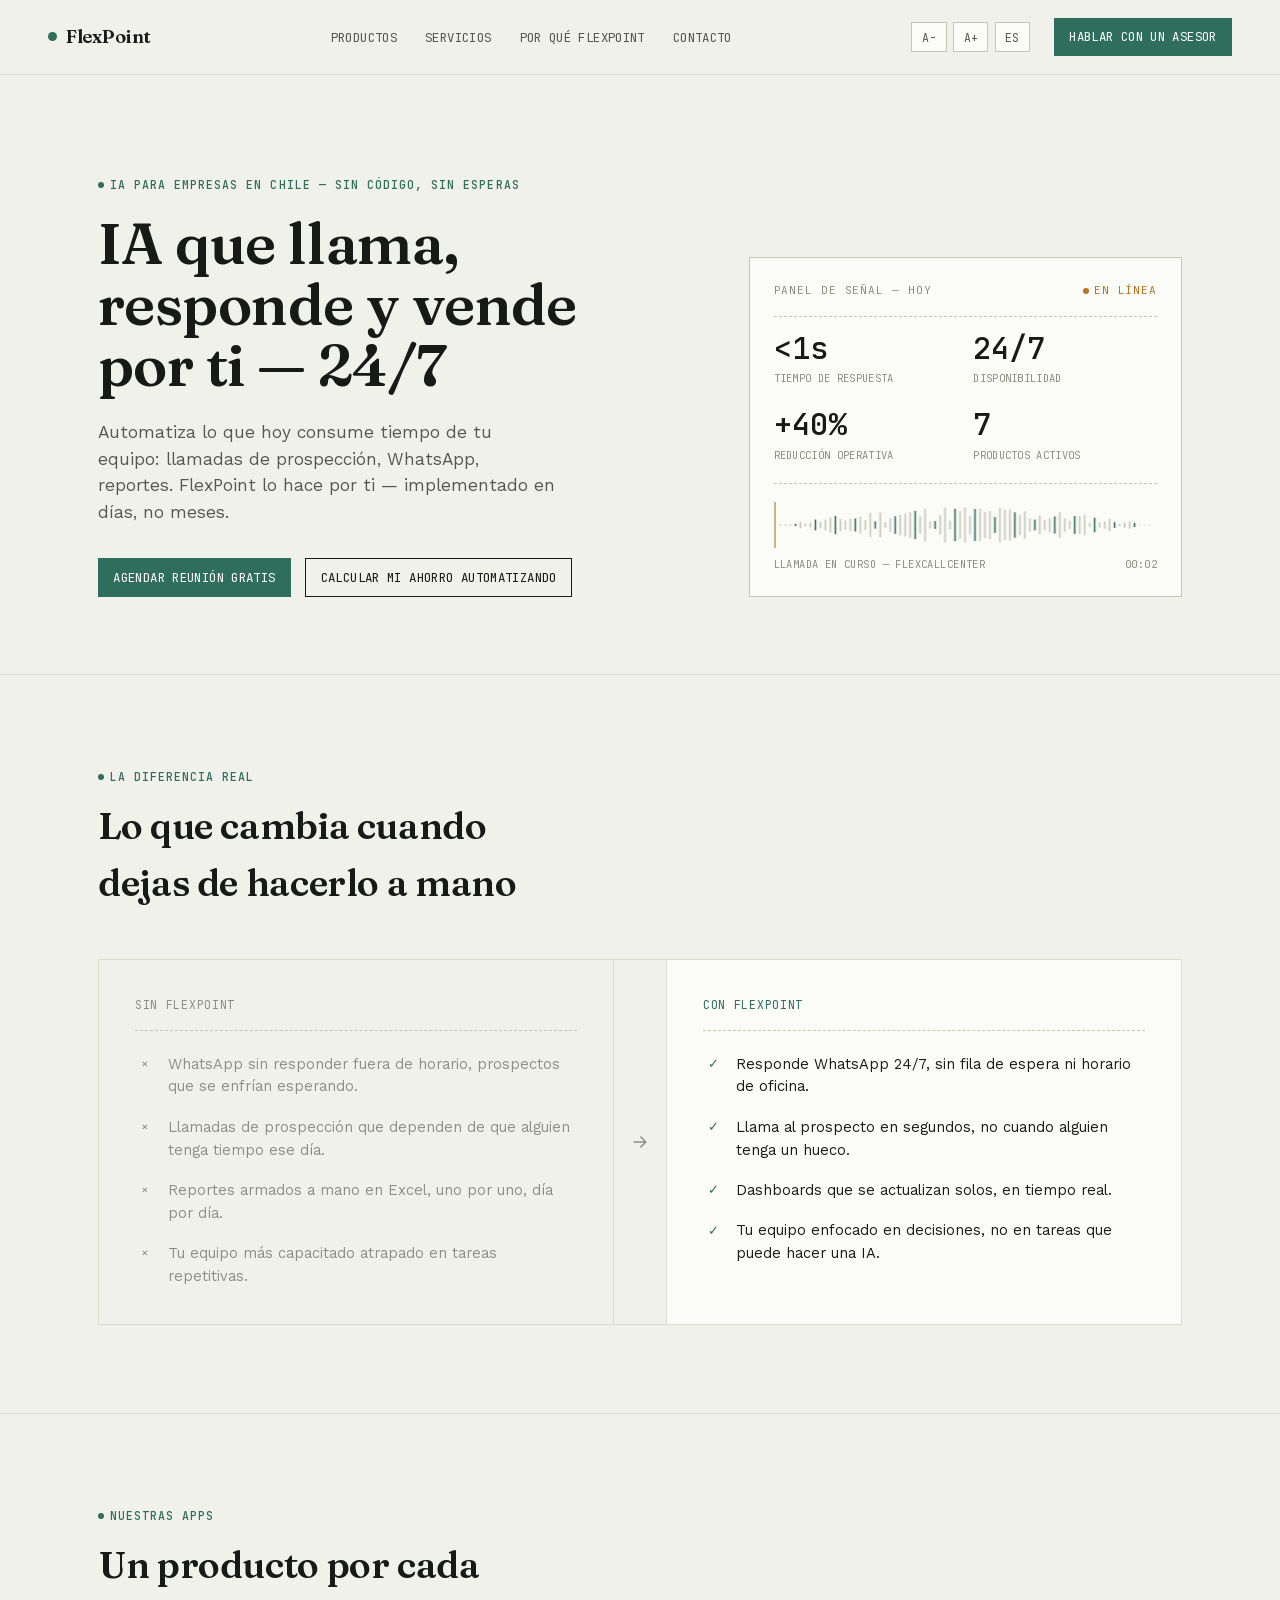
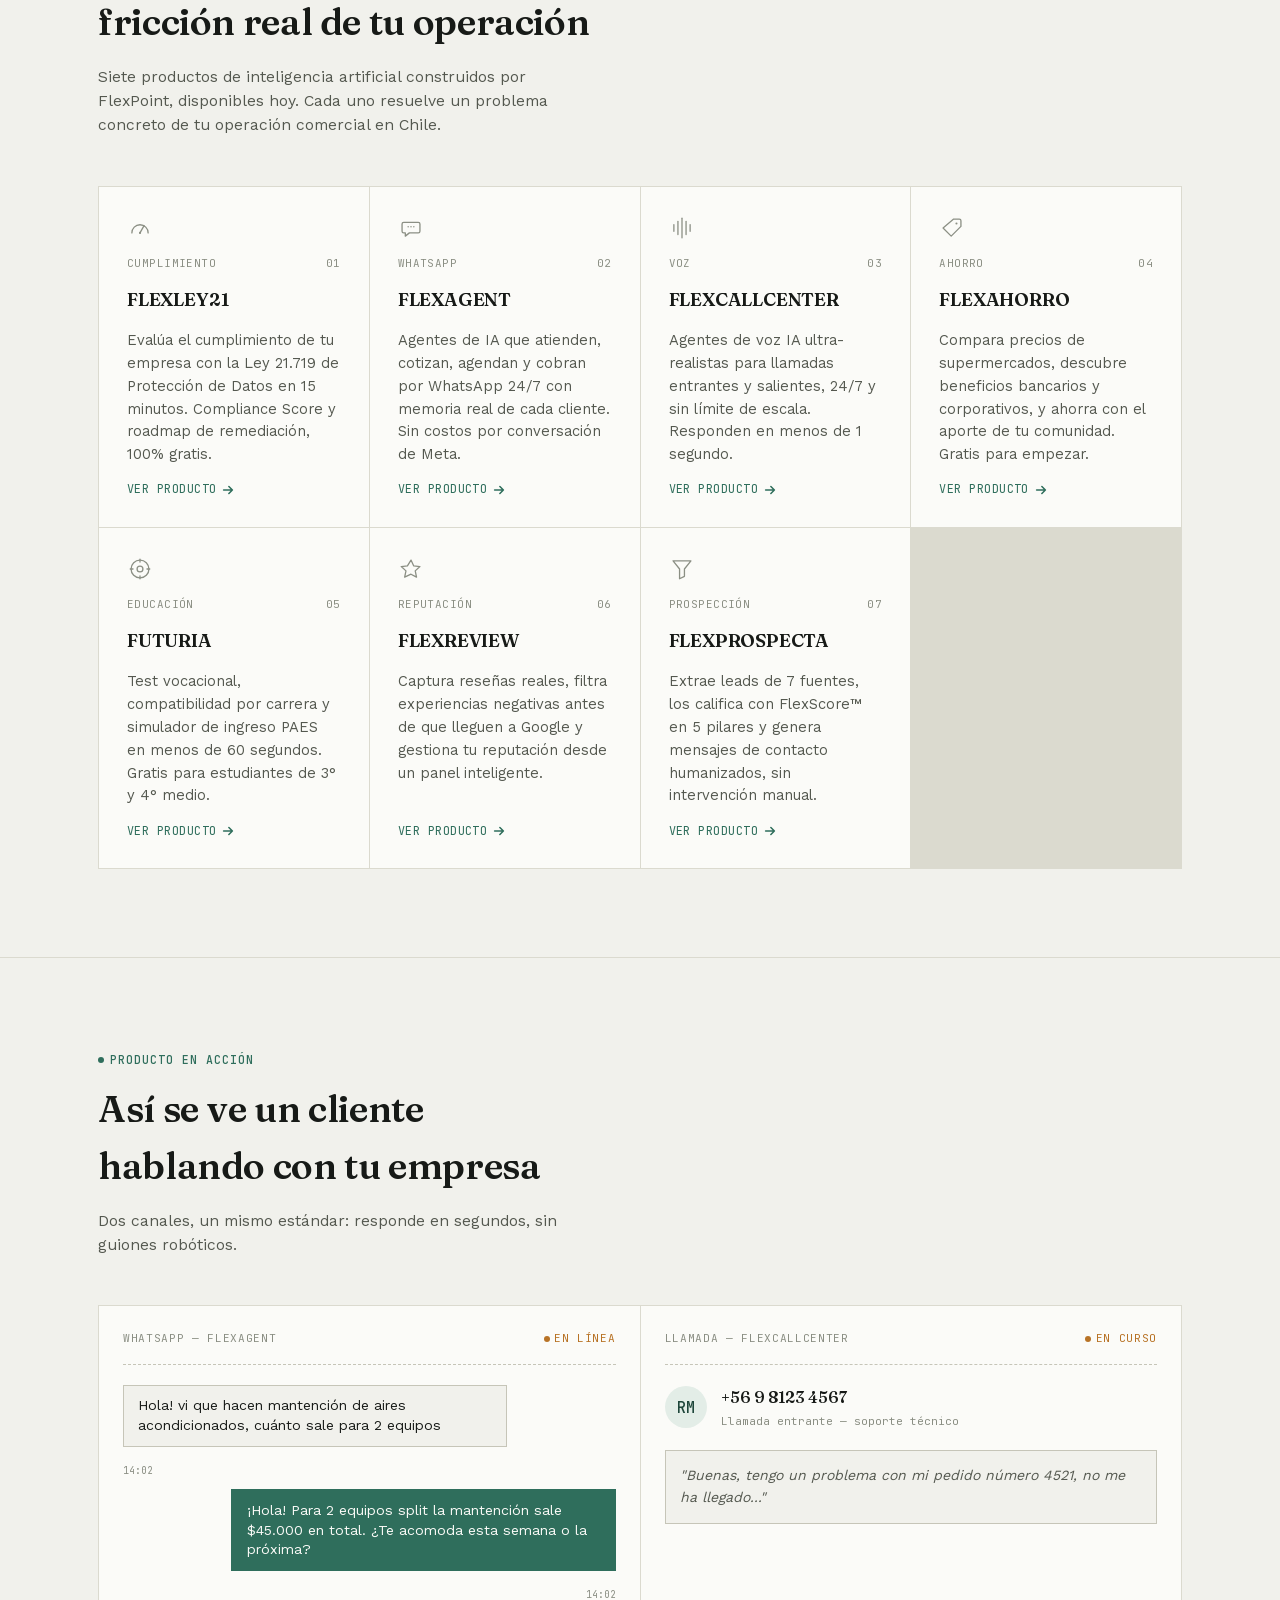
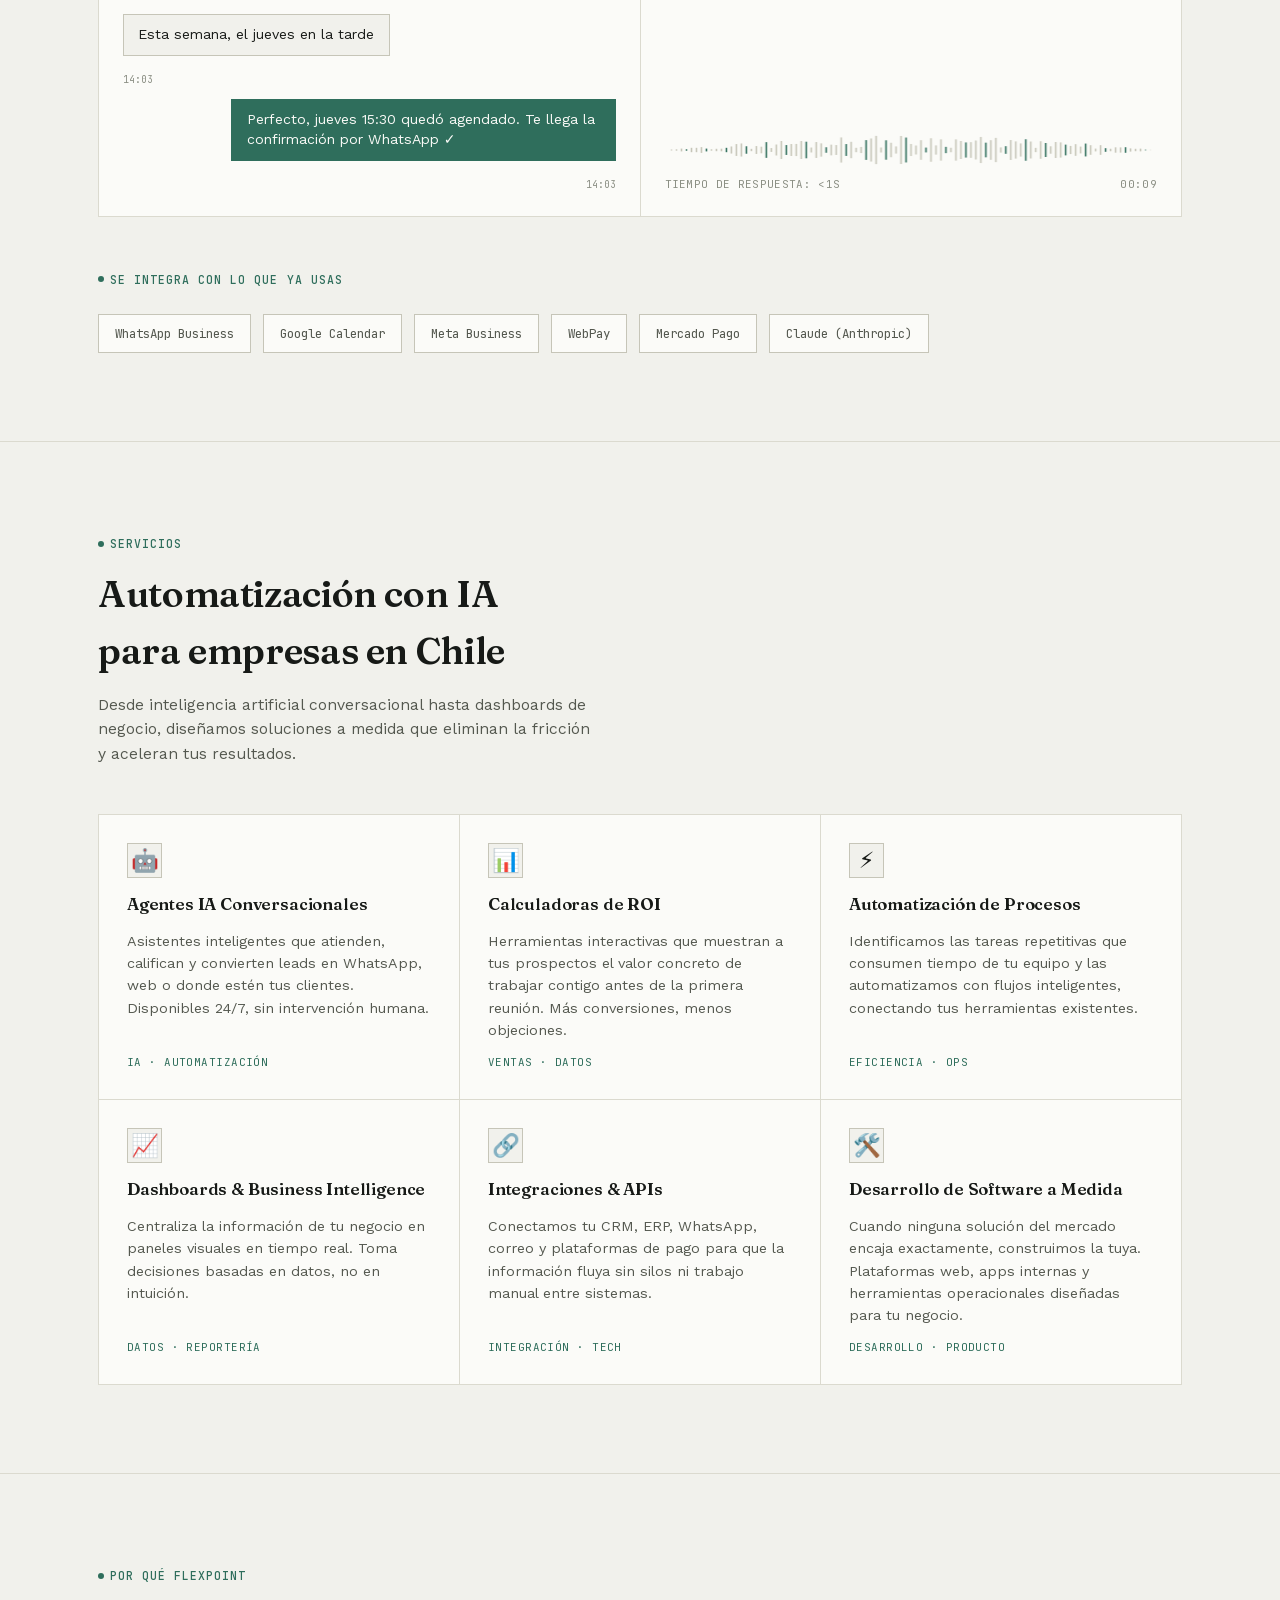
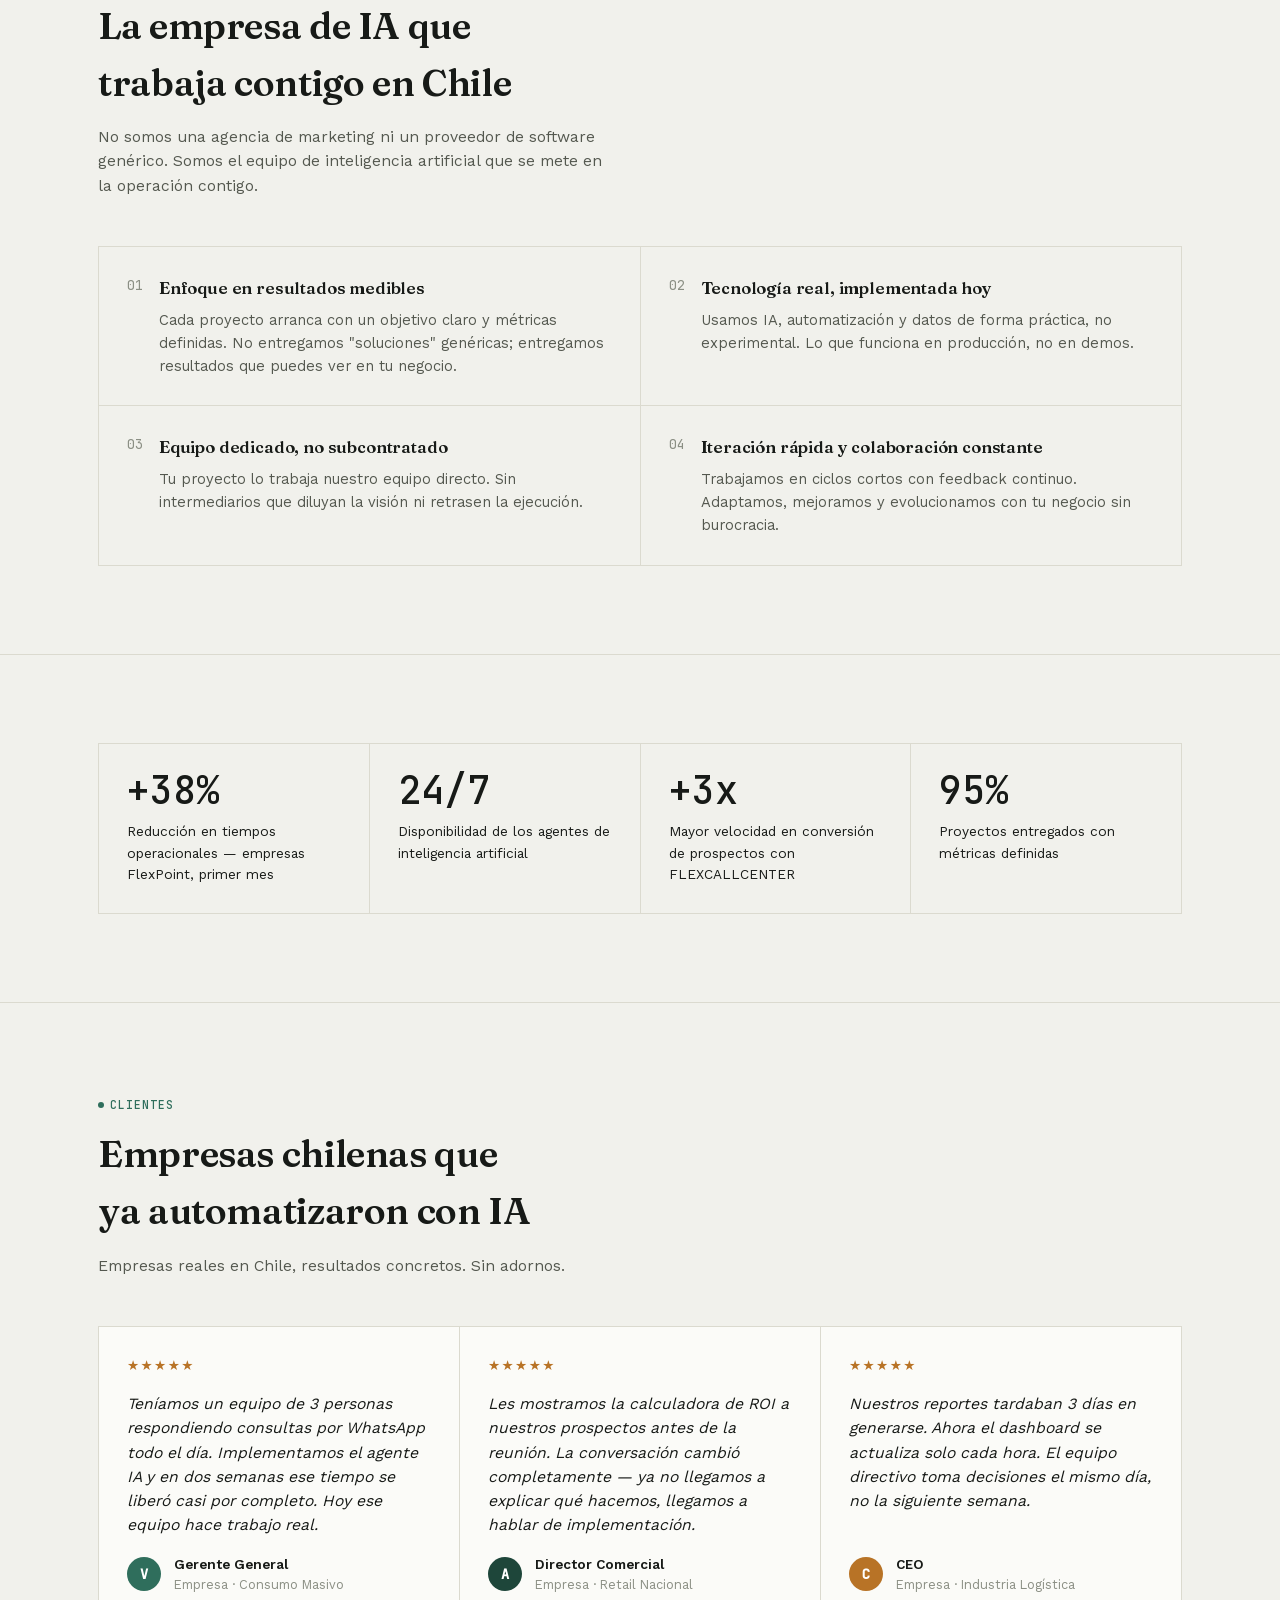
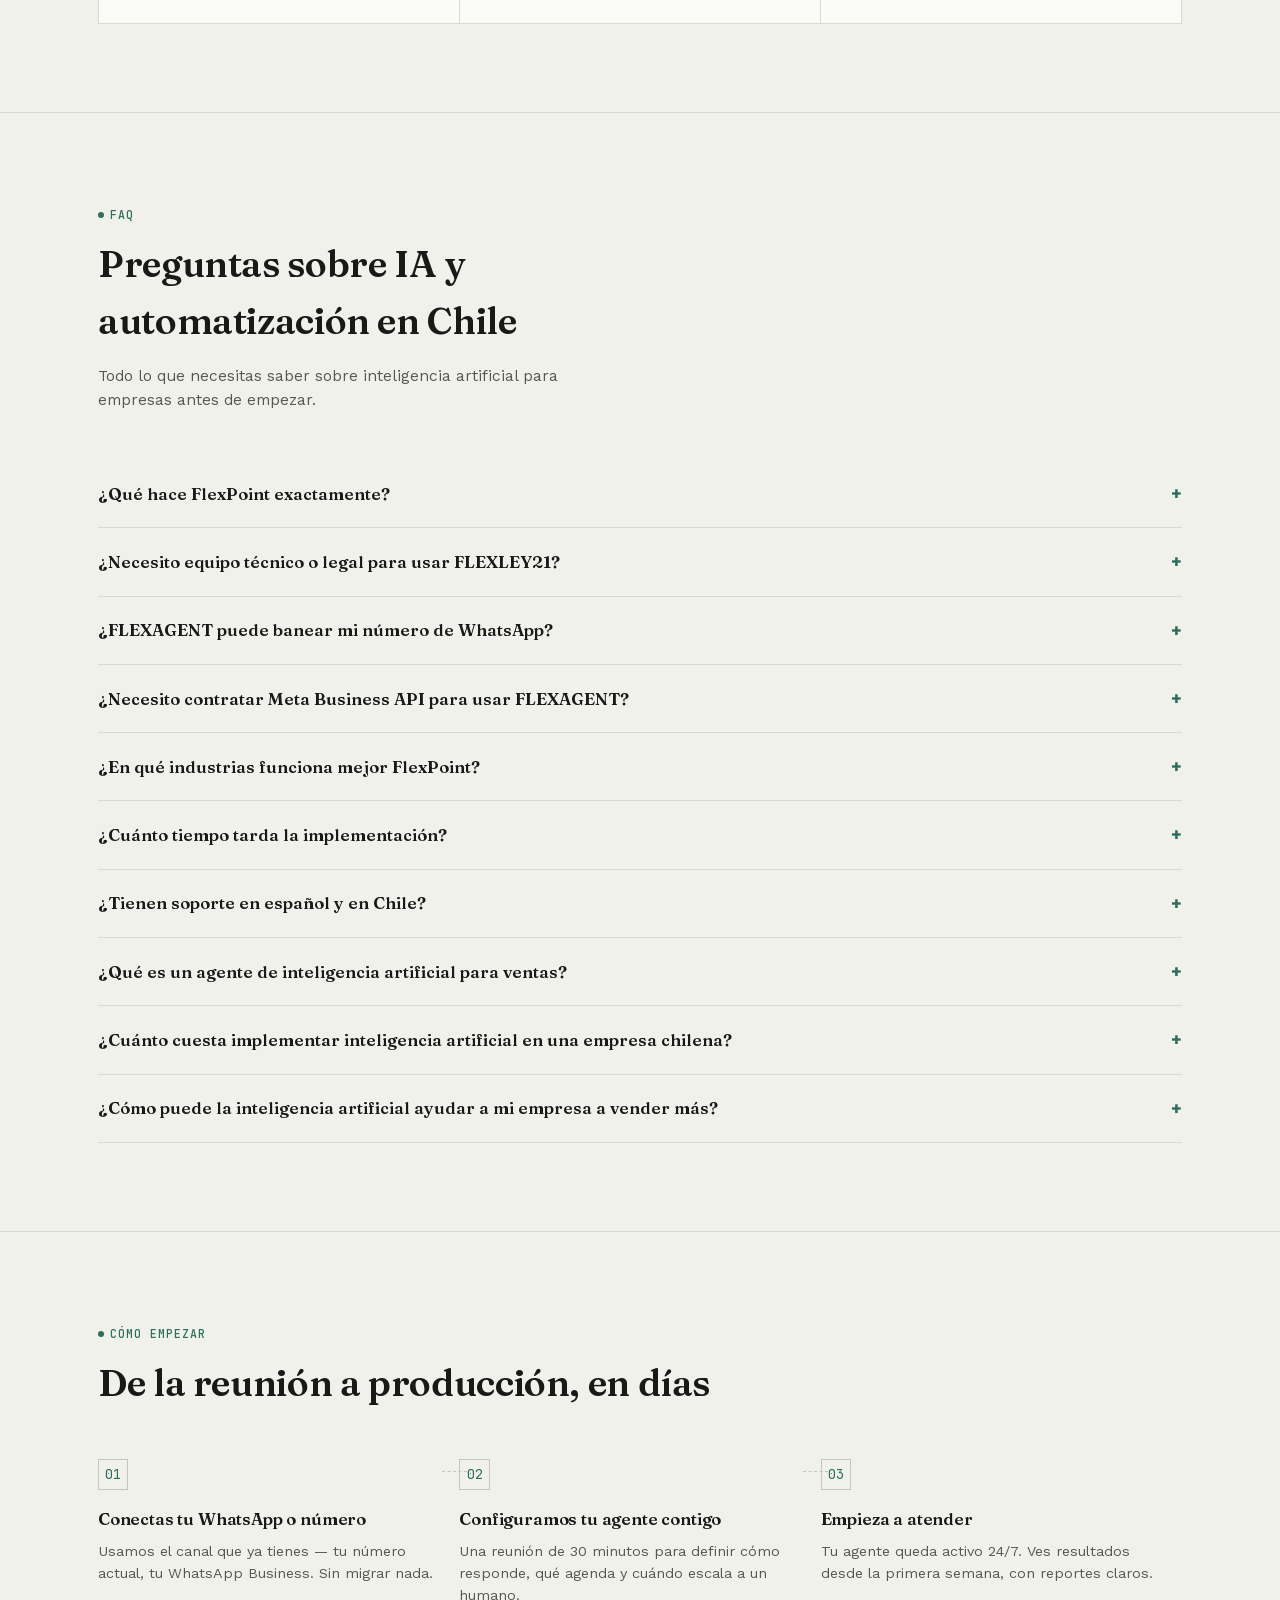
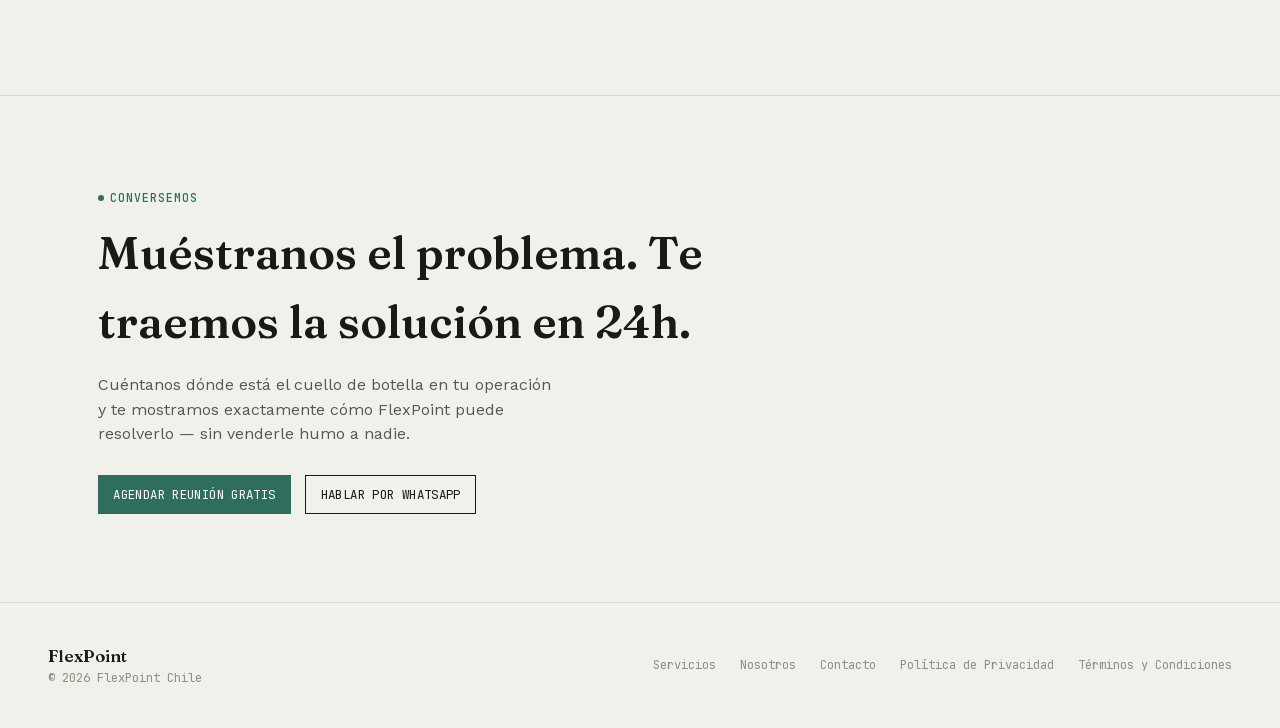
==== commit 4d25b386: "feat: agregar favicon propio de FlexPoint, siguiendo el sistema de marca de las apps Revisé los favi" ====
--- a/index.html
+++ b/index.html
@@ -4,7 +4,9 @@
     <meta charset="UTF-8">
     <meta name="viewport" content="width=device-width, initial-scale=1.0">
     <title>Inteligencia Artificial para Empresas en Chile | FlexPoint — IA, WhatsApp y Automatización</title>
-    <link rel="icon" type="image/svg+xml" href="data:image/svg+xml,<svg xmlns='http://www.w3.org/2000/svg' viewBox='0 0 32 32'><rect width='32' height='32' rx='7' fill='%23F1F1EC'/><rect x='7' y='6' width='17' height='3.5' rx='1.75' fill='%232F6E5C'/><rect x='7' y='6' width='3.5' height='20' rx='1.75' fill='%232F6E5C'/><rect x='7' y='14' width='12' height='3.5' rx='1.75' fill='%232F6E5C'/><circle cx='23.5' cy='24.5' r='3.2' fill='%232F6E5C'/></svg>">
+    <link rel="icon" type="image/svg+xml" href="/favicon.svg">
+    <link rel="icon" type="image/x-icon" href="/favicon.ico" sizes="16x16 32x32 48x48">
+    <link rel="apple-touch-icon" href="/apple-touch-icon.png">
     <meta name="theme-color" content="#F1F1EC">
     <meta name="description" content="FlexPoint: inteligencia artificial y automatización para empresas en Chile. IA que llama prospectos con voz humana, WhatsApp masivo sin Meta, agentes conversacionales y dashboards a medida. Empieza hoy.">
     <meta name="robots" content="index, follow">
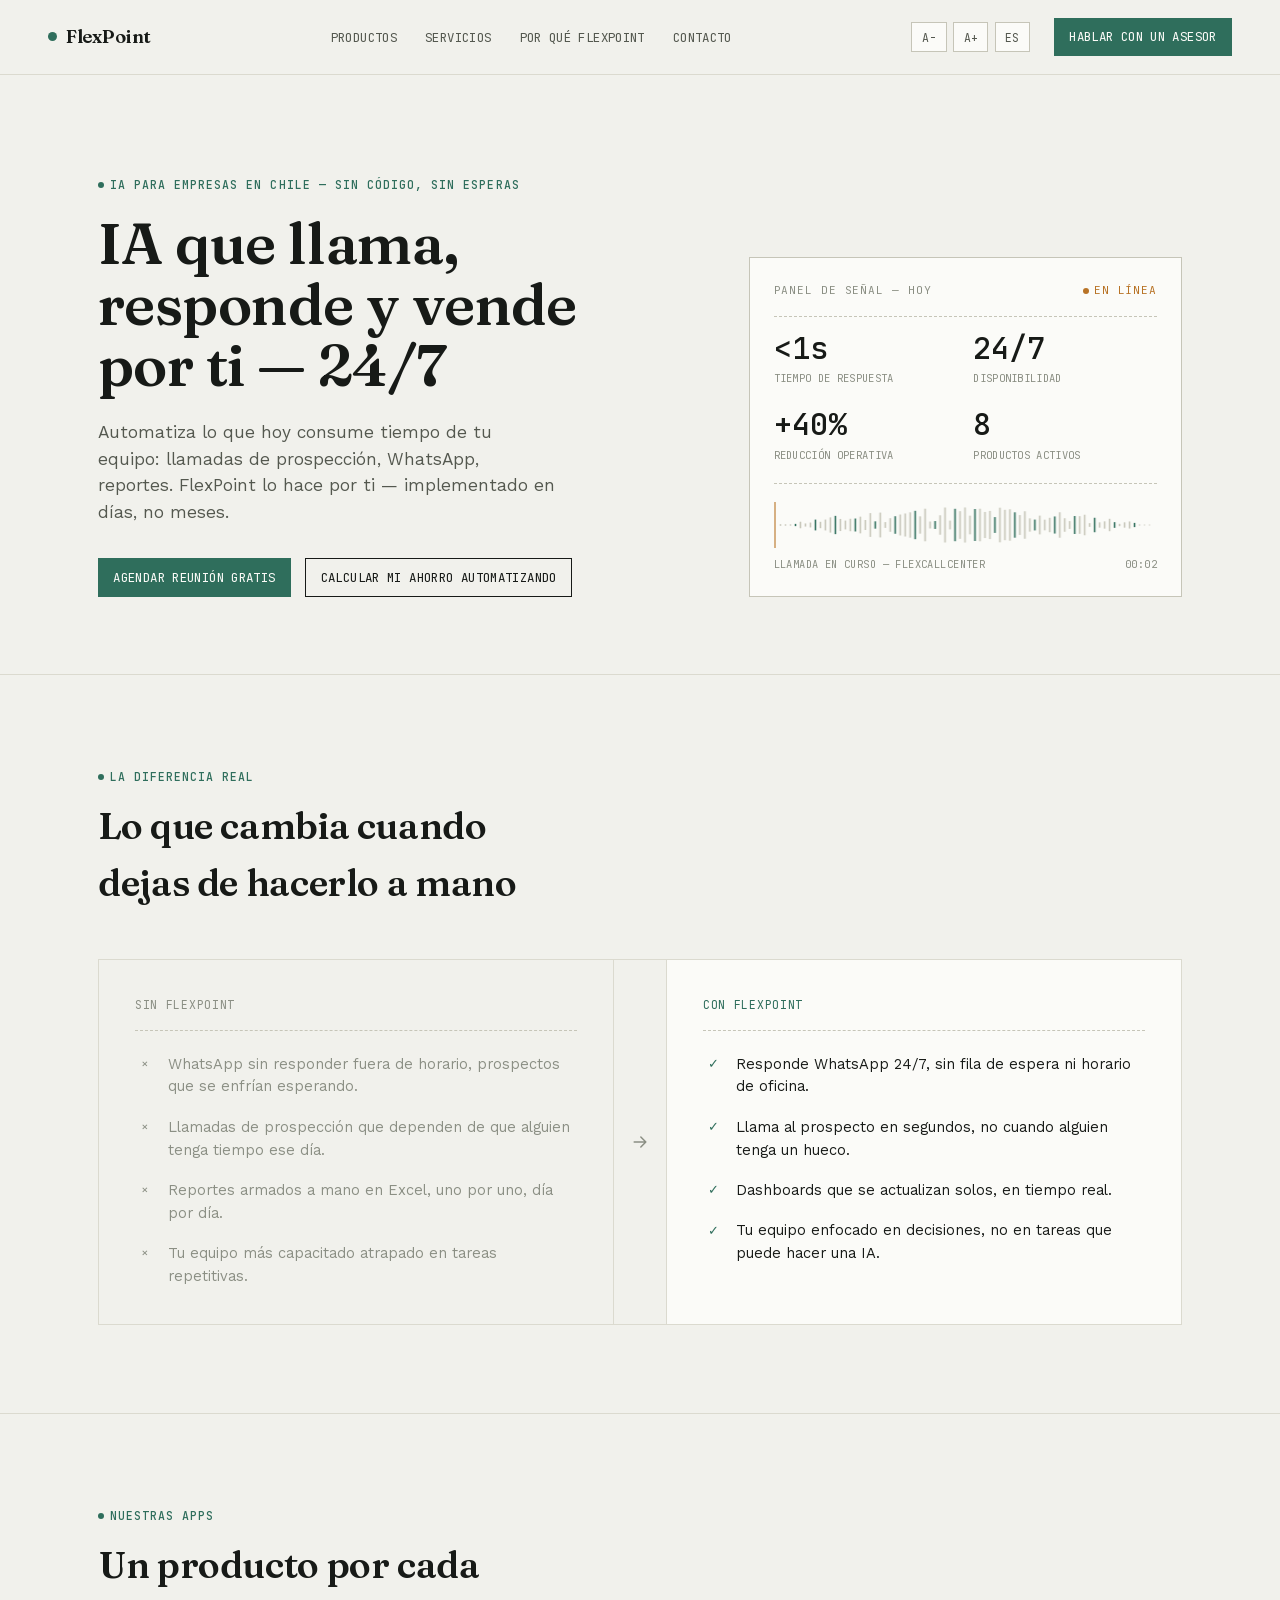
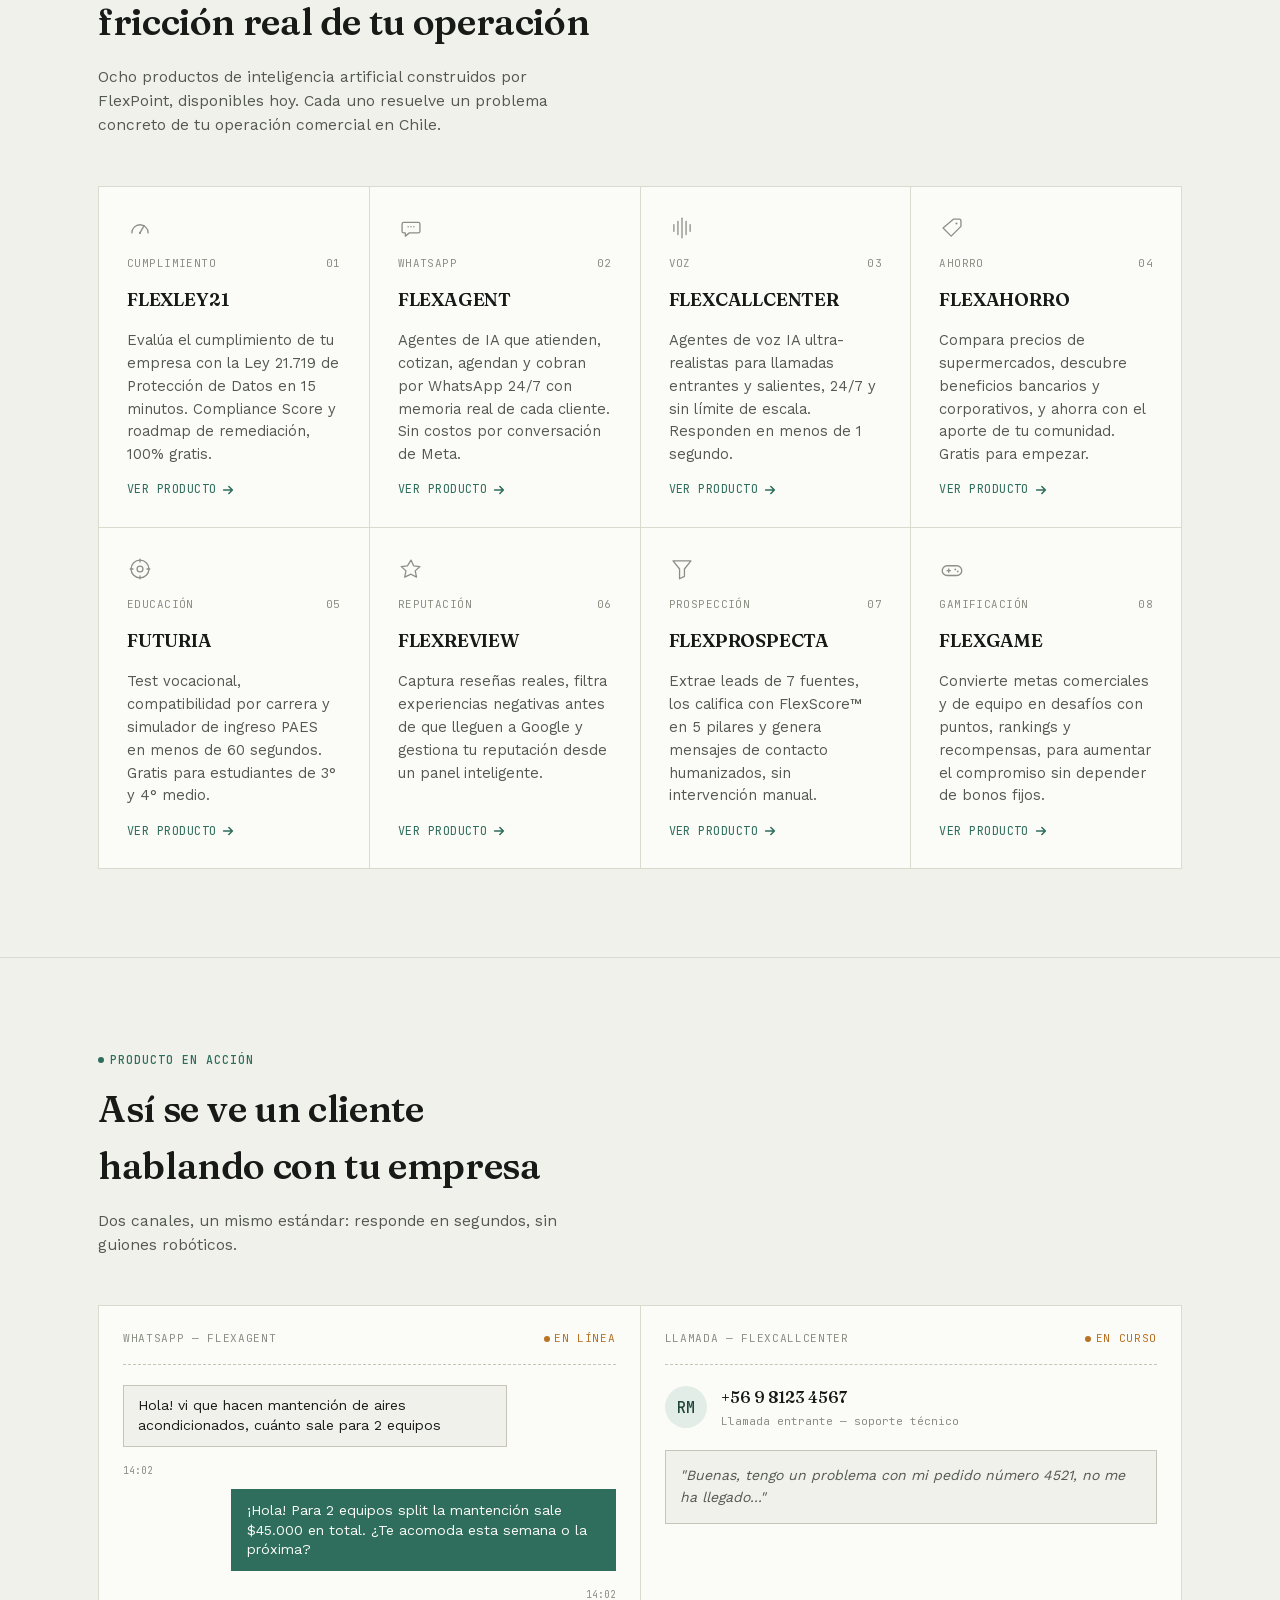
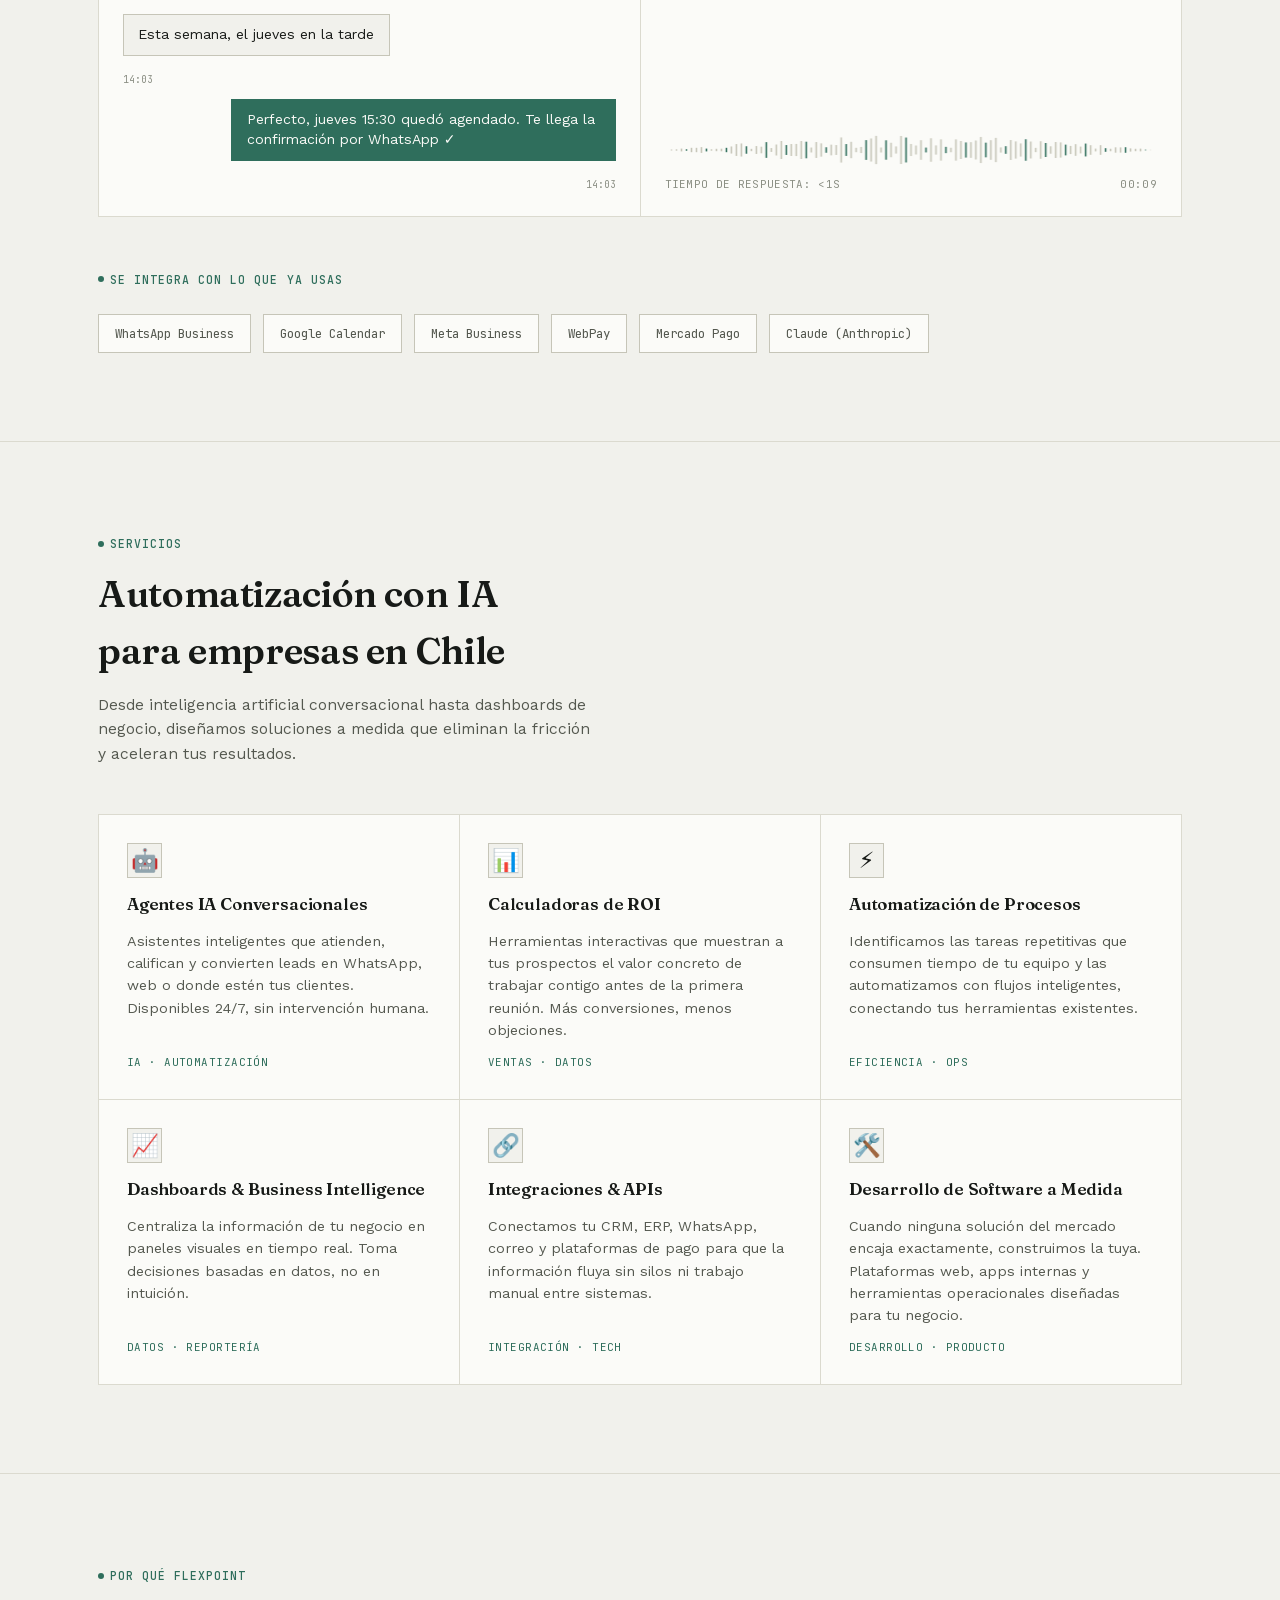
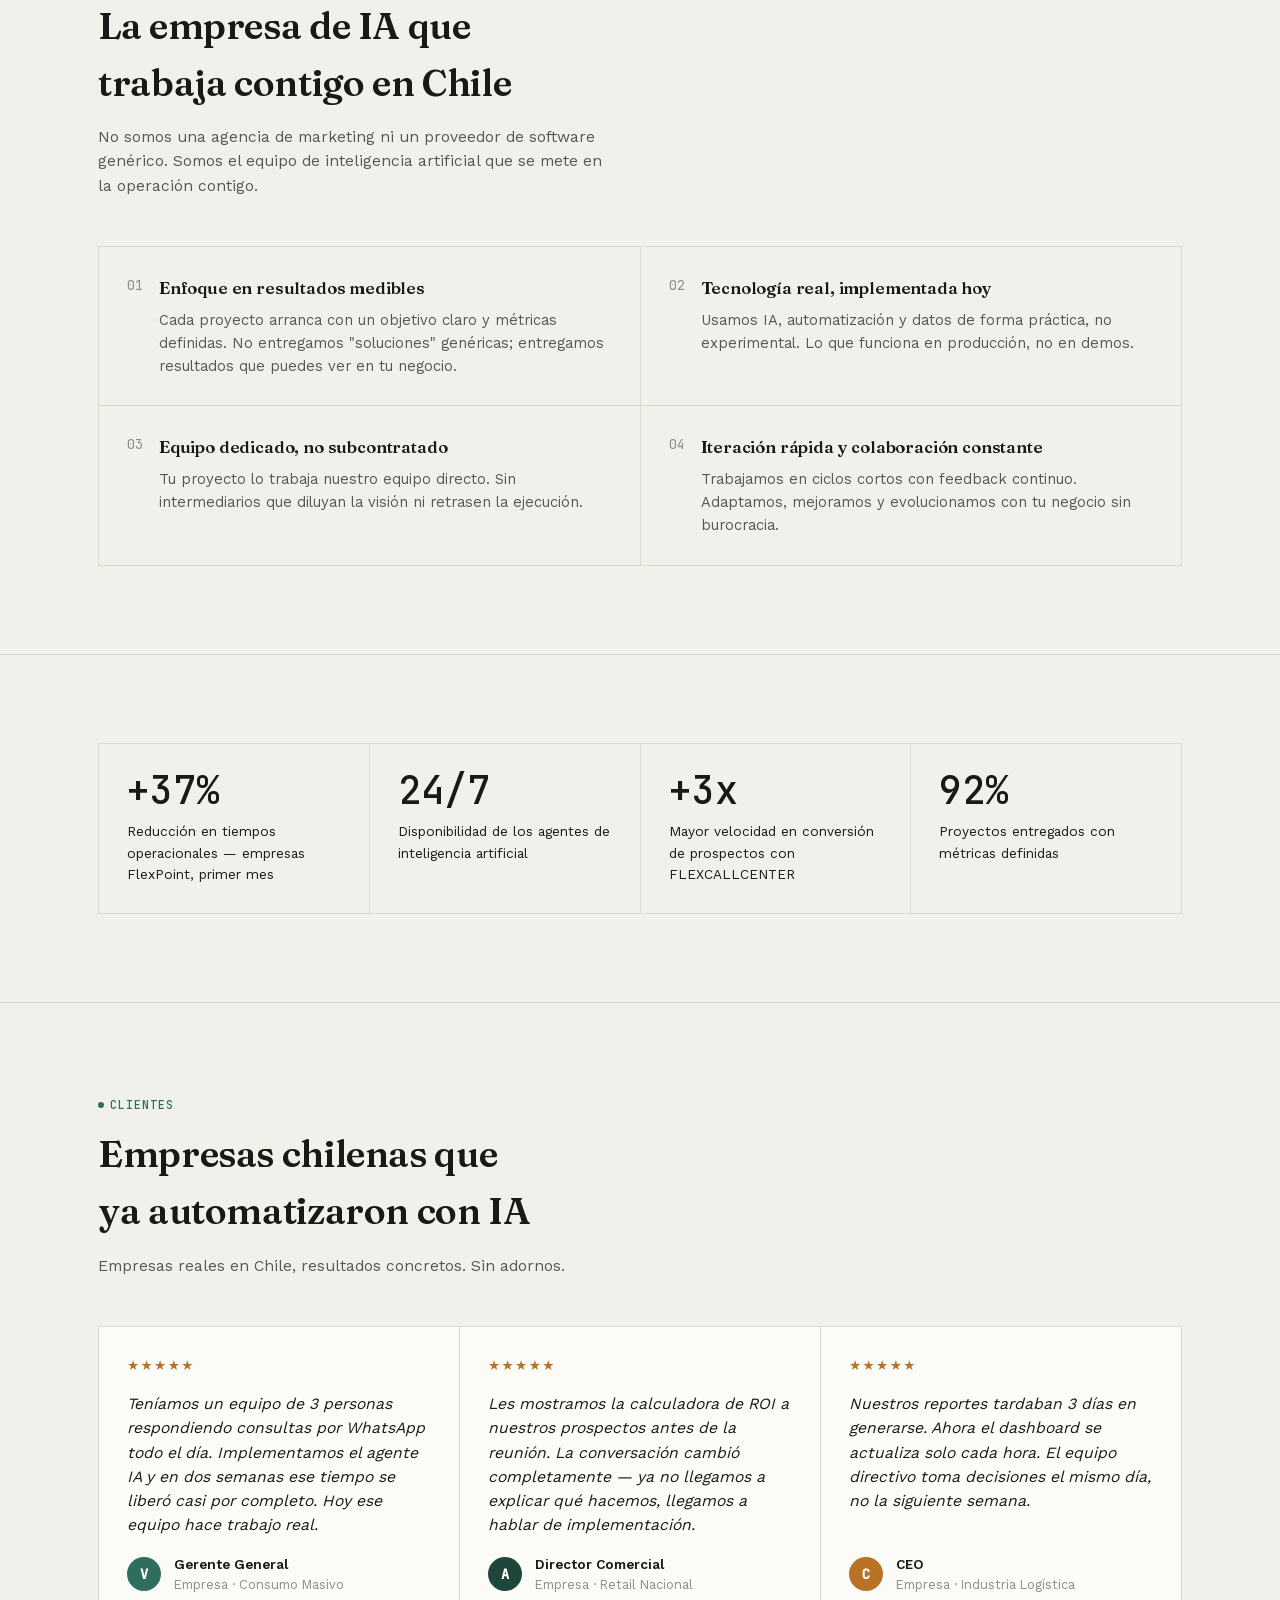
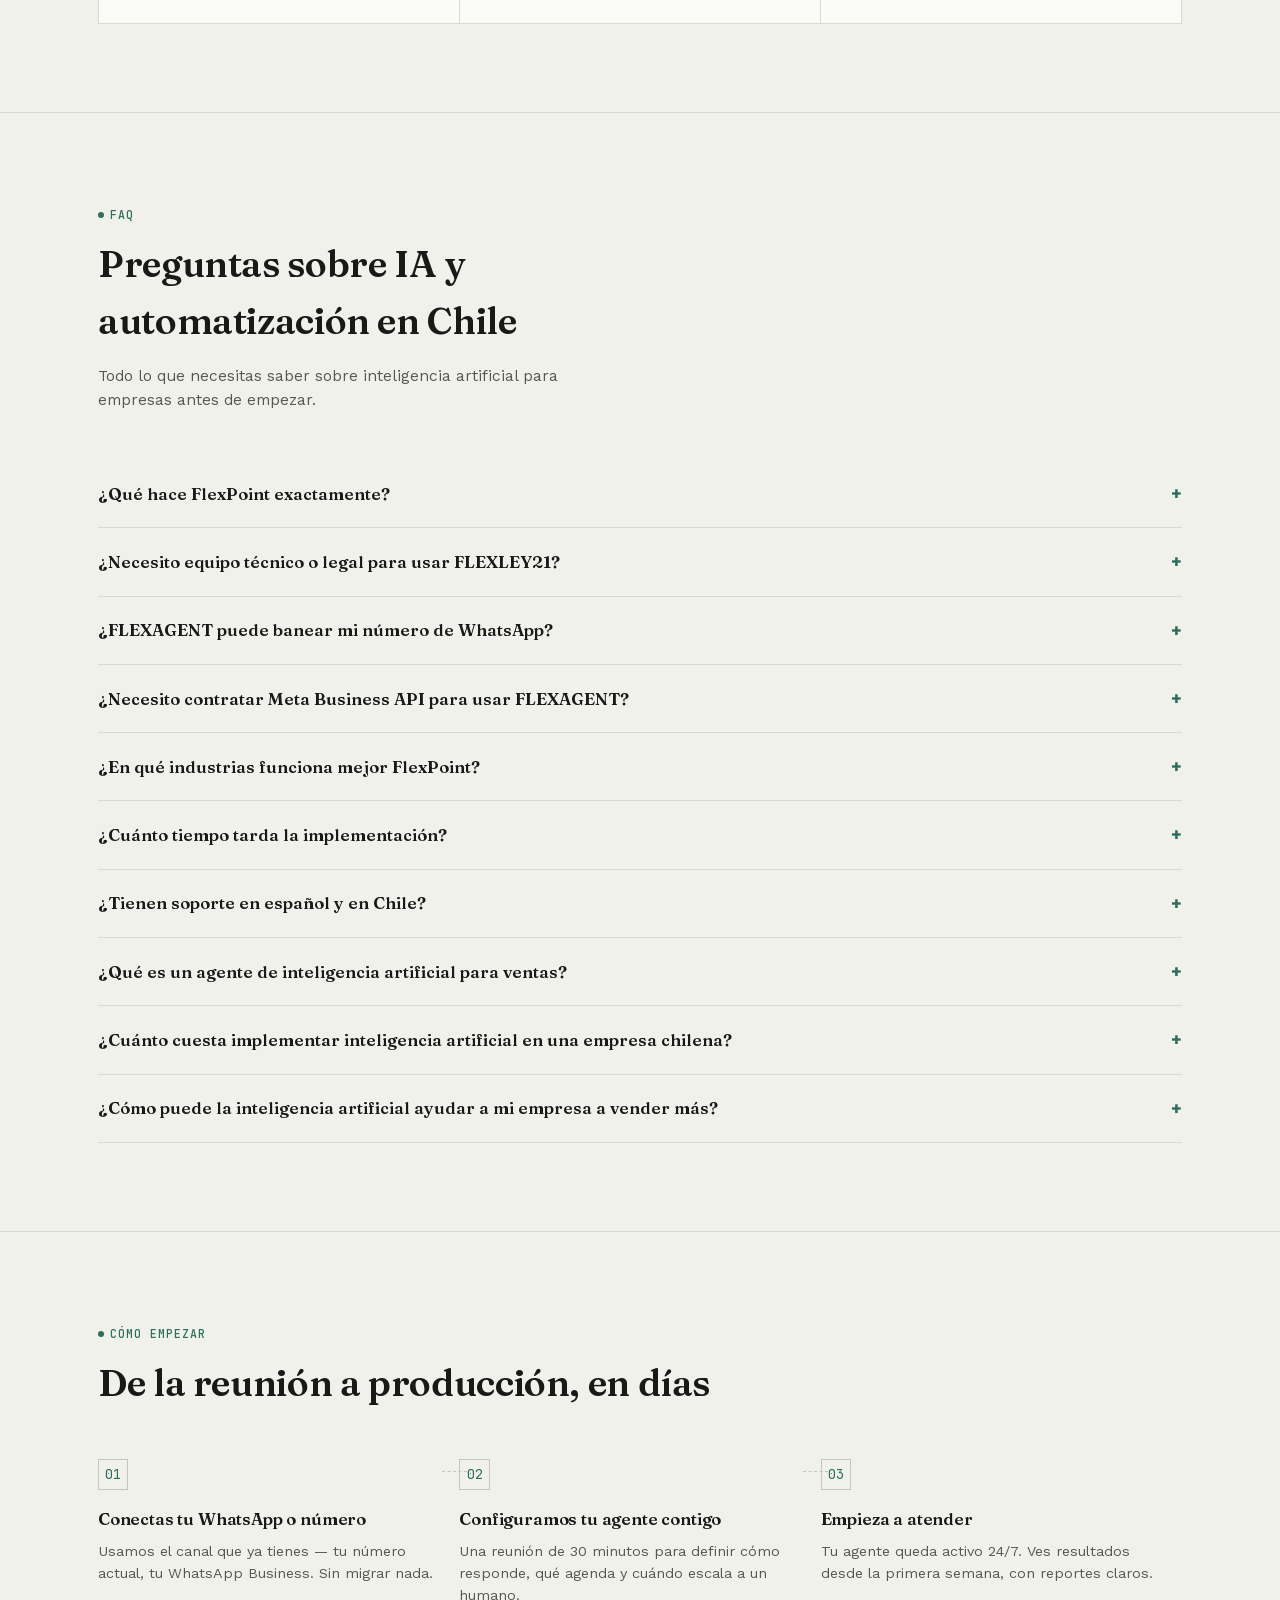
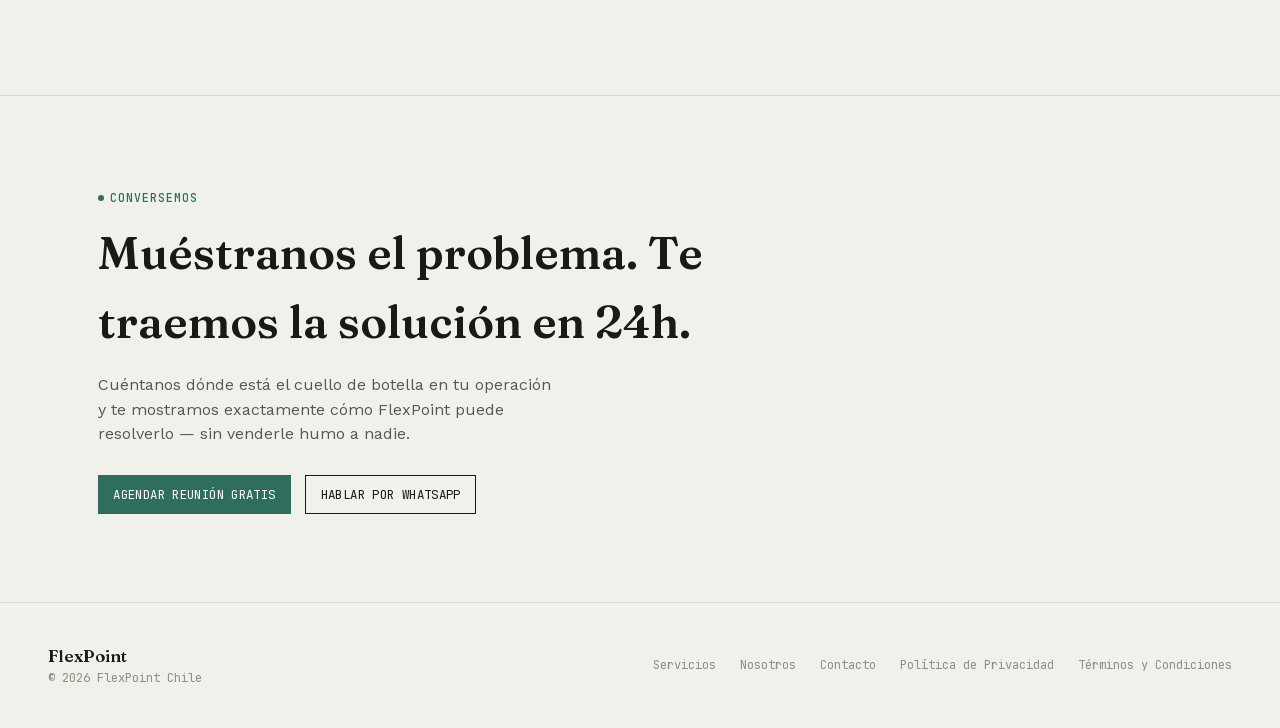
==== commit 9a08ea4f: "feat: agregar producto FLEXGAME al ecosistema Completa el grid de 8 tarjetas (antes 7 dejaba un espa" ====
--- a/index.html
+++ b/index.html
@@ -169,6 +169,19 @@
               "inLanguage": "es-CL",
               "offers": { "@type": "Offer", "priceCurrency": "CLP", "availability": "https://schema.org/InStock" }
             }
+          },
+          {
+            "@type": "Offer",
+            "itemOffered": {
+              "@type": "SoftwareApplication",
+              "name": "FLEXGAME",
+              "description": "Convierte metas comerciales y de equipo en desafíos con puntos, rankings y recompensas, para aumentar el compromiso sin depender de bonos fijos.",
+              "url": "https://flexgame.flexpoint.cl",
+              "applicationCategory": "BusinessApplication",
+              "operatingSystem": "Web",
+              "inLanguage": "es-CL",
+              "offers": { "@type": "Offer", "priceCurrency": "CLP", "availability": "https://schema.org/InStock" }
+            }
           }
         ]
       }
@@ -977,7 +990,7 @@
                         <div class="lbl" data-es="Reducción operativa" data-en="Operational reduction">Reducción operativa</div>
                     </div>
                     <div class="readout-item">
-                        <div class="num">7</div>
+                        <div class="num">8</div>
                         <div class="lbl" data-es="Productos activos" data-en="Active products">Productos activos</div>
                     </div>
                 </div>
@@ -1052,7 +1065,7 @@
             <div class="section-header">
                 <span class="section-label" data-es="Nuestras Apps" data-en="Our Apps">Nuestras Apps</span>
                 <h2 class="section-title" data-es="Un producto por cada fricción real de tu operación" data-en="One product for every real friction in your operation">Un producto por cada fricción real de tu operación</h2>
-                <p class="section-desc" data-es="Siete productos de inteligencia artificial construidos por FlexPoint, disponibles hoy. Cada uno resuelve un problema concreto de tu operación comercial en Chile." data-en="Seven AI products built by FlexPoint, available today. Each one solves a concrete problem in your business operations in Chile.">Siete productos de inteligencia artificial construidos por FlexPoint, disponibles hoy. Cada uno resuelve un problema concreto de tu operación comercial en Chile.</p>
+                <p class="section-desc" data-es="Ocho productos de inteligencia artificial construidos por FlexPoint, disponibles hoy. Cada uno resuelve un problema concreto de tu operación comercial en Chile." data-en="Eight AI products built by FlexPoint, available today. Each one solves a concrete problem in your business operations in Chile.">Ocho productos de inteligencia artificial construidos por FlexPoint, disponibles hoy. Cada uno resuelve un problema concreto de tu operación comercial en Chile.</p>
             </div>
             <div class="productos-grid">
                 <a href="https://flexley21.flexpoint.cl/" target="_blank" rel="noopener noreferrer" class="producto-card">
@@ -1104,6 +1117,13 @@
                     <p data-es="Extrae leads de 7 fuentes, los califica con FlexScore™ en 5 pilares y genera mensajes de contacto humanizados, sin intervención manual." data-en="Extracts leads from 7 sources, scores them with FlexScore™ across 5 pillars and generates humanized outreach messages, with no manual work.">Extrae leads de 7 fuentes, los califica con FlexScore™ en 5 pilares y genera mensajes de contacto humanizados, sin intervención manual.</p>
                     <span class="producto-link"><span data-es="Ver producto" data-en="View product">Ver producto</span><svg width="14" height="14" viewBox="0 0 16 16" fill="none"><path d="M3 8h10M9 4l4 4-4 4" stroke="currentColor" stroke-width="1.8" stroke-linecap="round" stroke-linejoin="round"/></svg></span>
                 </a>
+                <a href="https://flexgame.flexpoint.cl/" target="_blank" rel="noopener noreferrer" class="producto-card">
+                    <svg class="producto-icon" viewBox="0 0 32 32"><rect x="4" y="12" width="24" height="12" rx="6"/><line x1="10" y1="18" x2="14" y2="18"/><line x1="12" y1="16" x2="12" y2="20"/><circle cx="20" cy="16.5" r="1.1" fill="currentColor" stroke="none"/><circle cx="23" cy="19" r="1.1" fill="currentColor" stroke="none"/></svg>
+                    <div class="producto-code"><span data-es="GAMIFICACIÓN" data-en="GAMIFICATION">GAMIFICACIÓN</span><span>08</span></div>
+                    <h3>FLEXGAME</h3>
+                    <p data-es="Convierte metas comerciales y de equipo en desafíos con puntos, rankings y recompensas, para aumentar el compromiso sin depender de bonos fijos." data-en="Turns sales and team goals into challenges with points, rankings and rewards, boosting engagement without relying on fixed bonuses.">Convierte metas comerciales y de equipo en desafíos con puntos, rankings y recompensas, para aumentar el compromiso sin depender de bonos fijos.</p>
+                    <span class="producto-link"><span data-es="Ver producto" data-en="View product">Ver producto</span><svg width="14" height="14" viewBox="0 0 16 16" fill="none"><path d="M3 8h10M9 4l4 4-4 4" stroke="currentColor" stroke-width="1.8" stroke-linecap="round" stroke-linejoin="round"/></svg></span>
+                </a>
             </div>
         </div>
     </section>
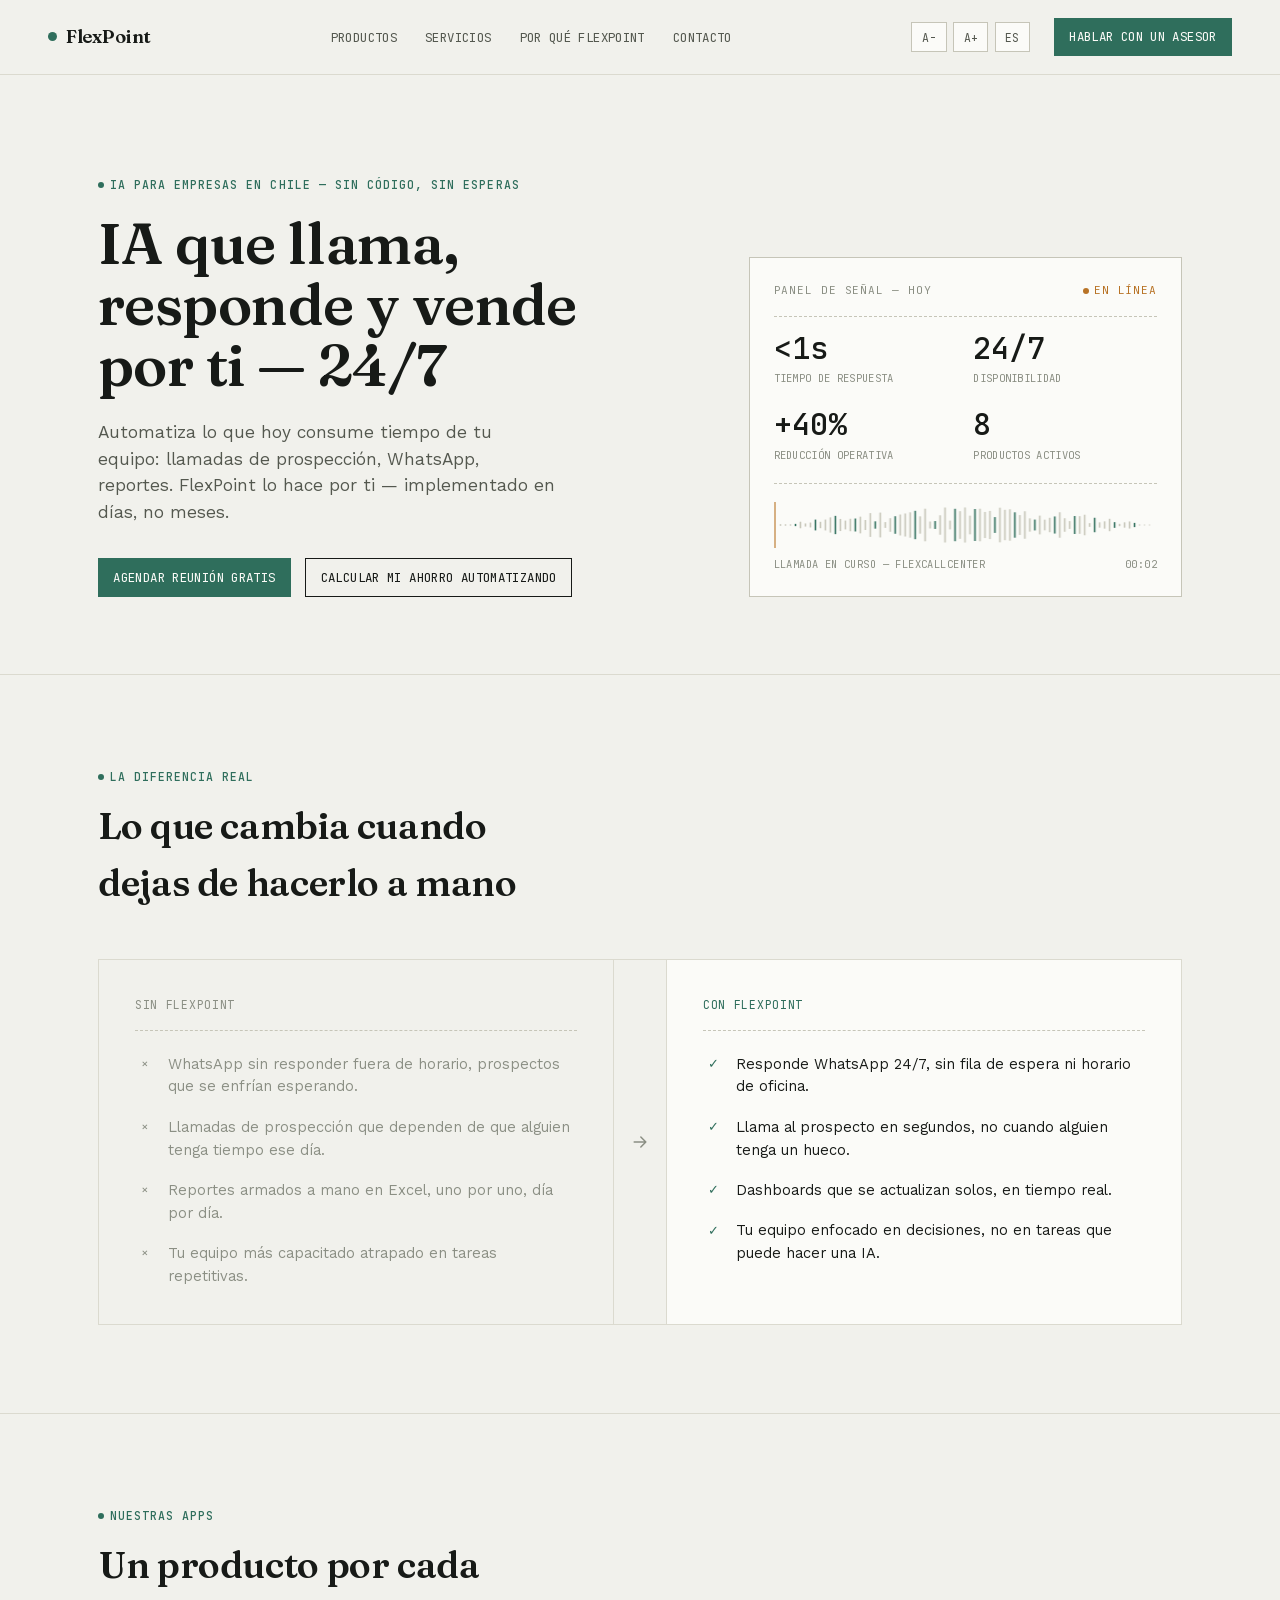
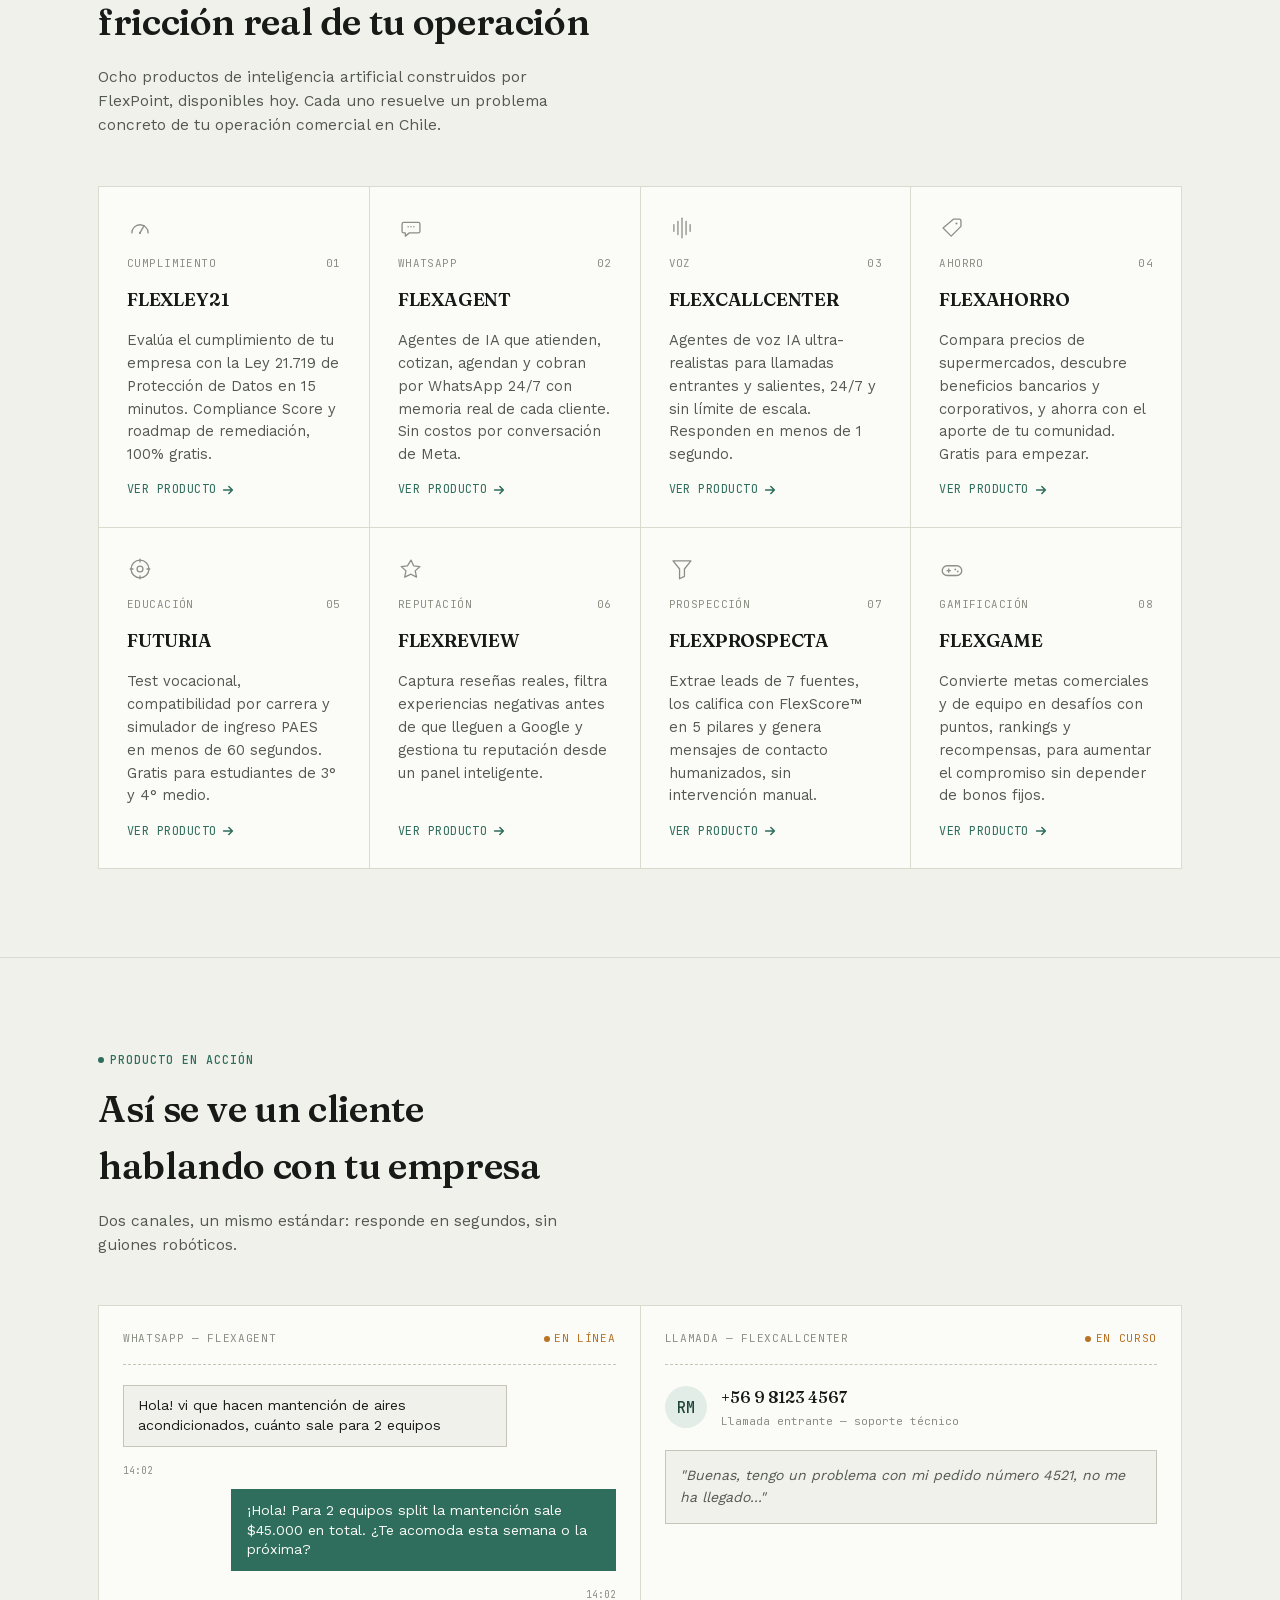
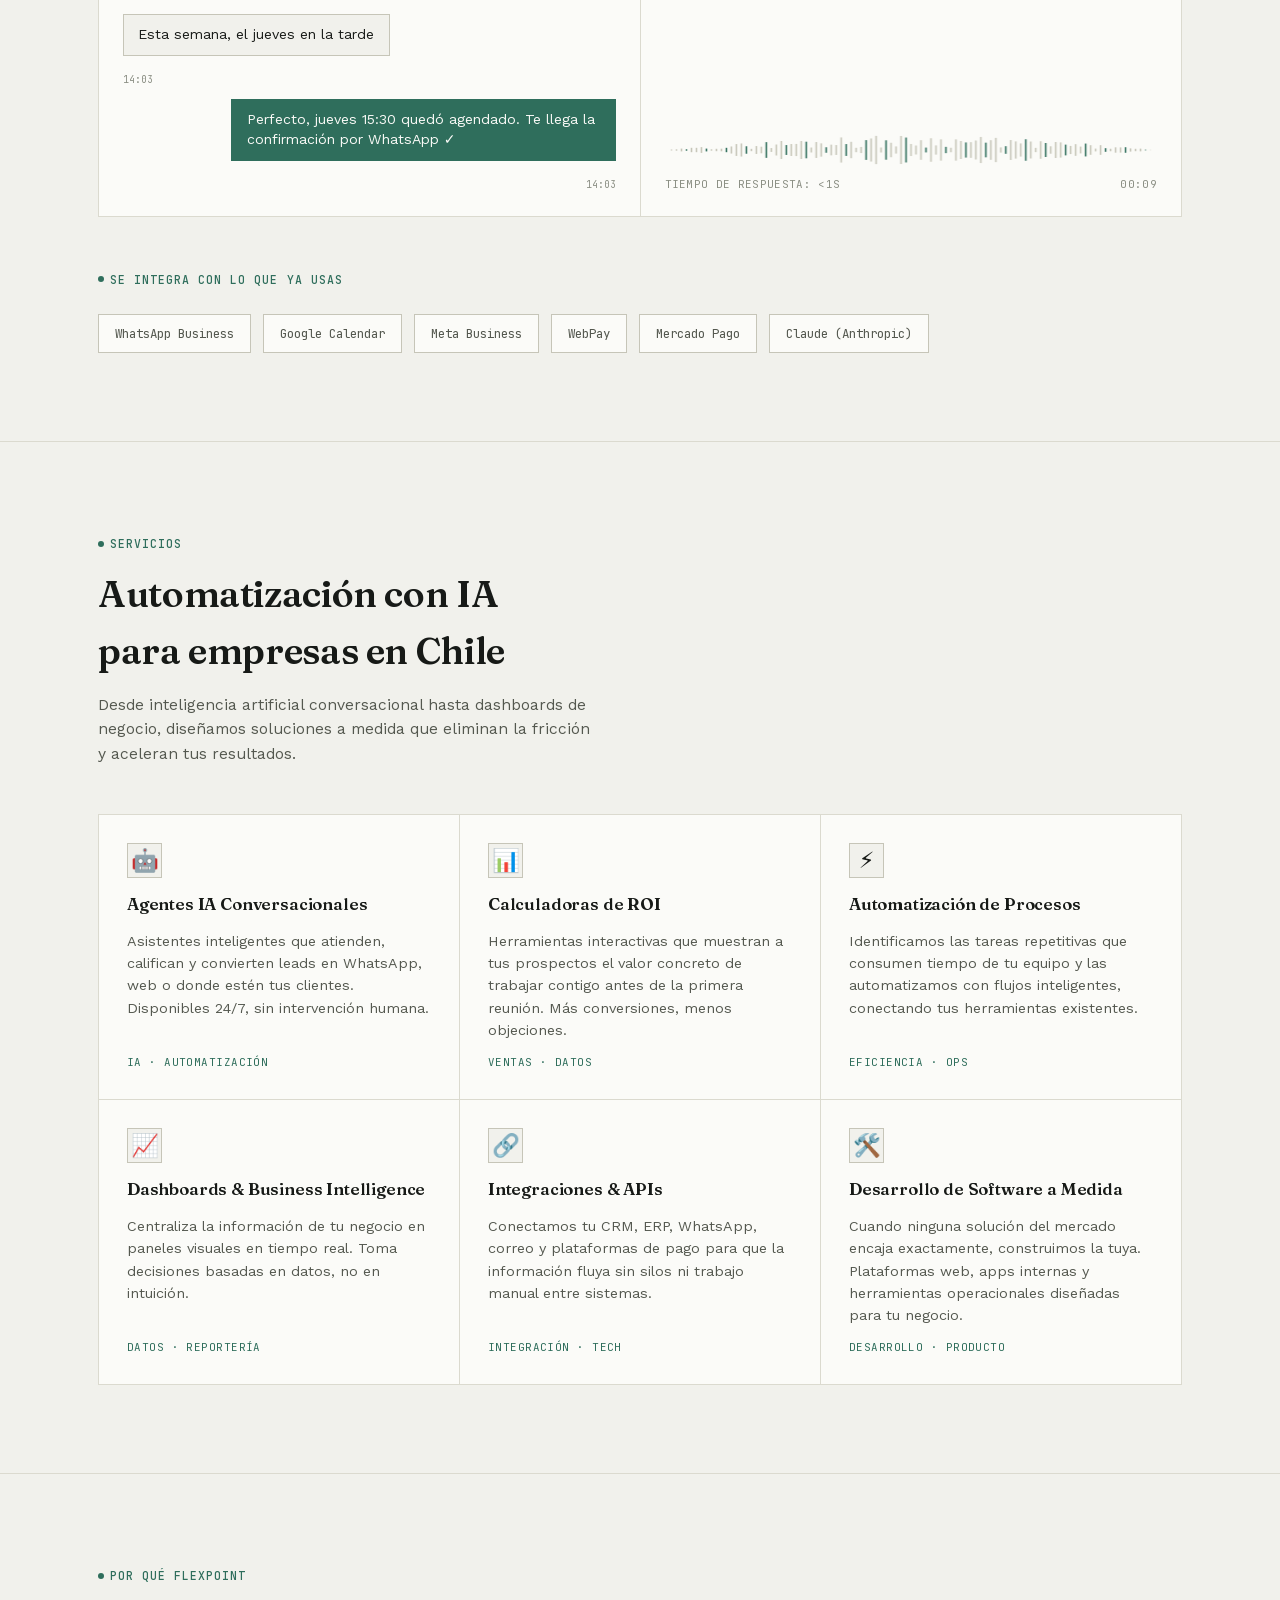
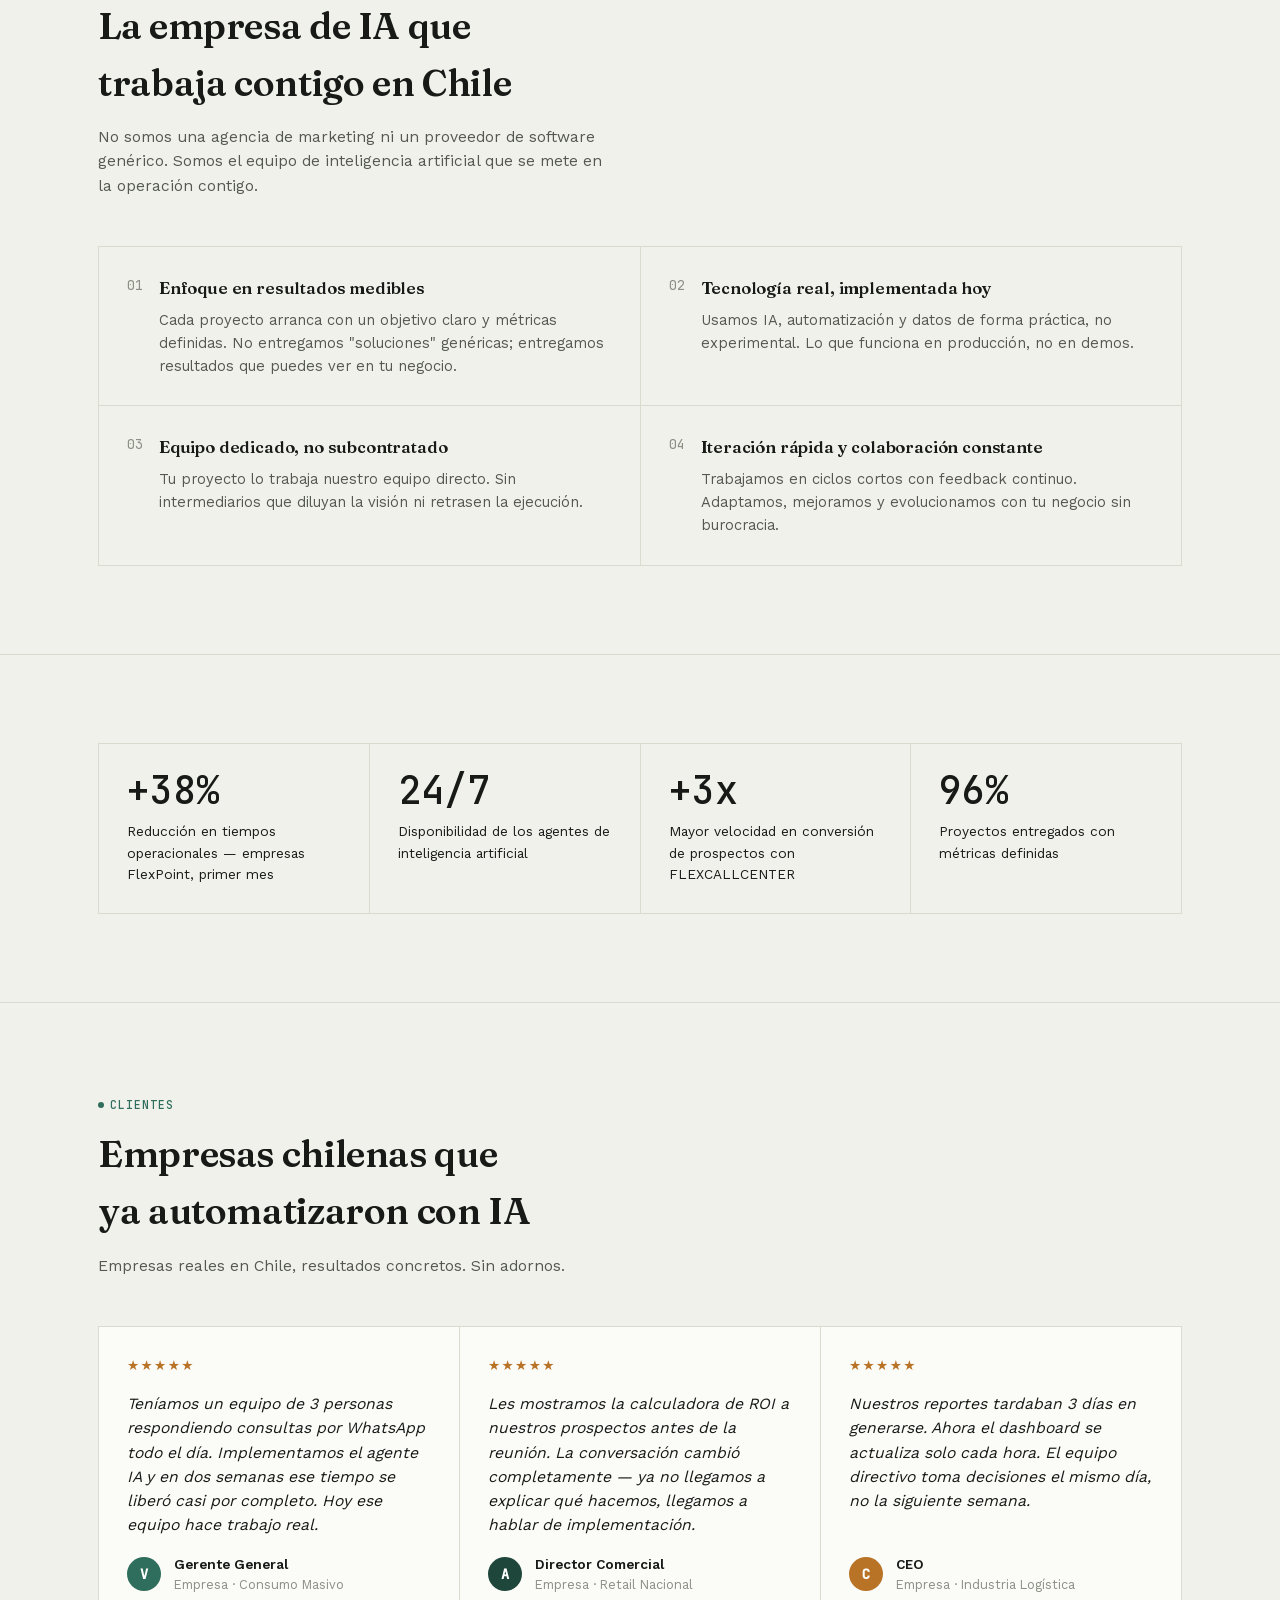
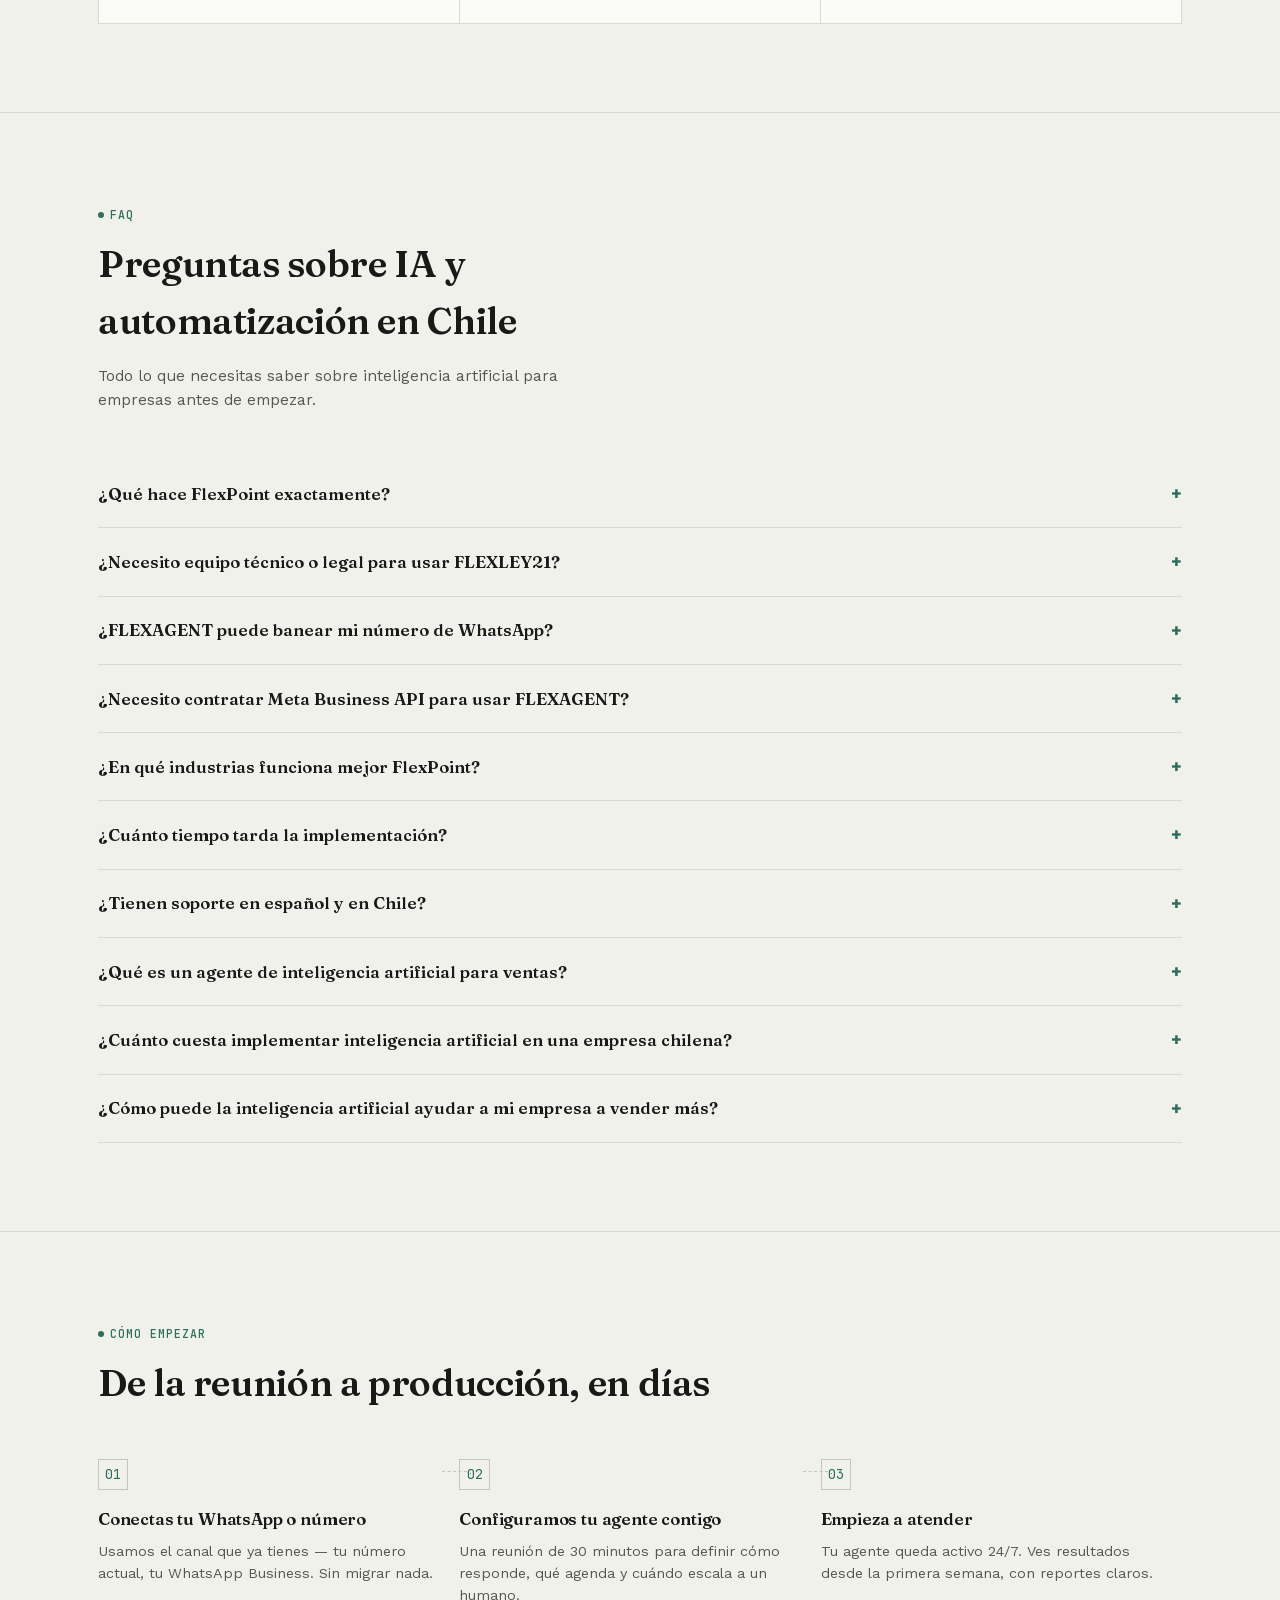
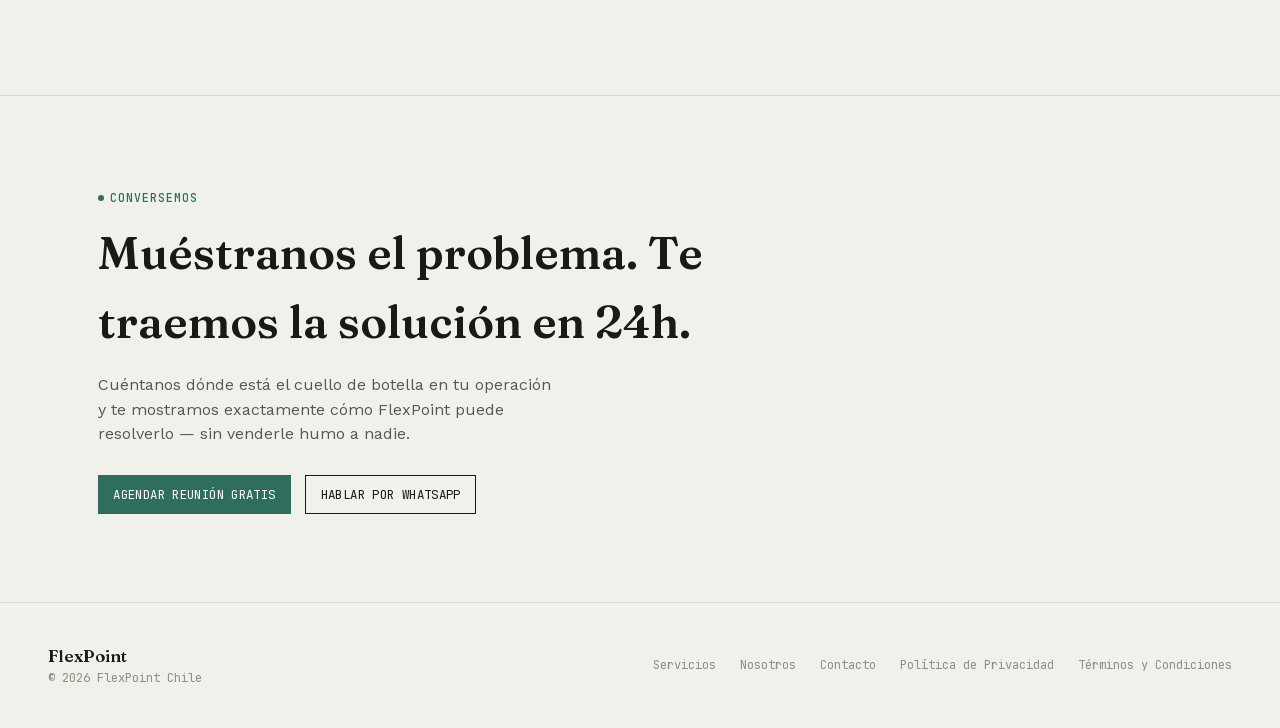
==== commit 01de26ec: "feat: Google Analytics 4 (G-LCTC01T2HH) en todas las páginas Etiqueta oficial de Google justo despué" ====
--- a/index.html
+++ b/index.html
@@ -2,6 +2,14 @@
 <html lang="es">
 <head>
     <meta charset="UTF-8">
+    <!-- Google tag (gtag.js) - Google Analytics 4, propiedad flexpoint.cl -->
+    <script async src="https://www.googletagmanager.com/gtag/js?id=G-LCTC01T2HH"></script>
+    <script>
+      window.dataLayer = window.dataLayer || [];
+      function gtag(){dataLayer.push(arguments);}
+      gtag('js', new Date());
+      gtag('config', 'G-LCTC01T2HH');
+    </script>
     <meta name="viewport" content="width=device-width, initial-scale=1.0">
     <title>Inteligencia Artificial para Empresas en Chile | FlexPoint — IA, WhatsApp y Automatización</title>
     <link rel="icon" type="image/svg+xml" href="/favicon.svg">
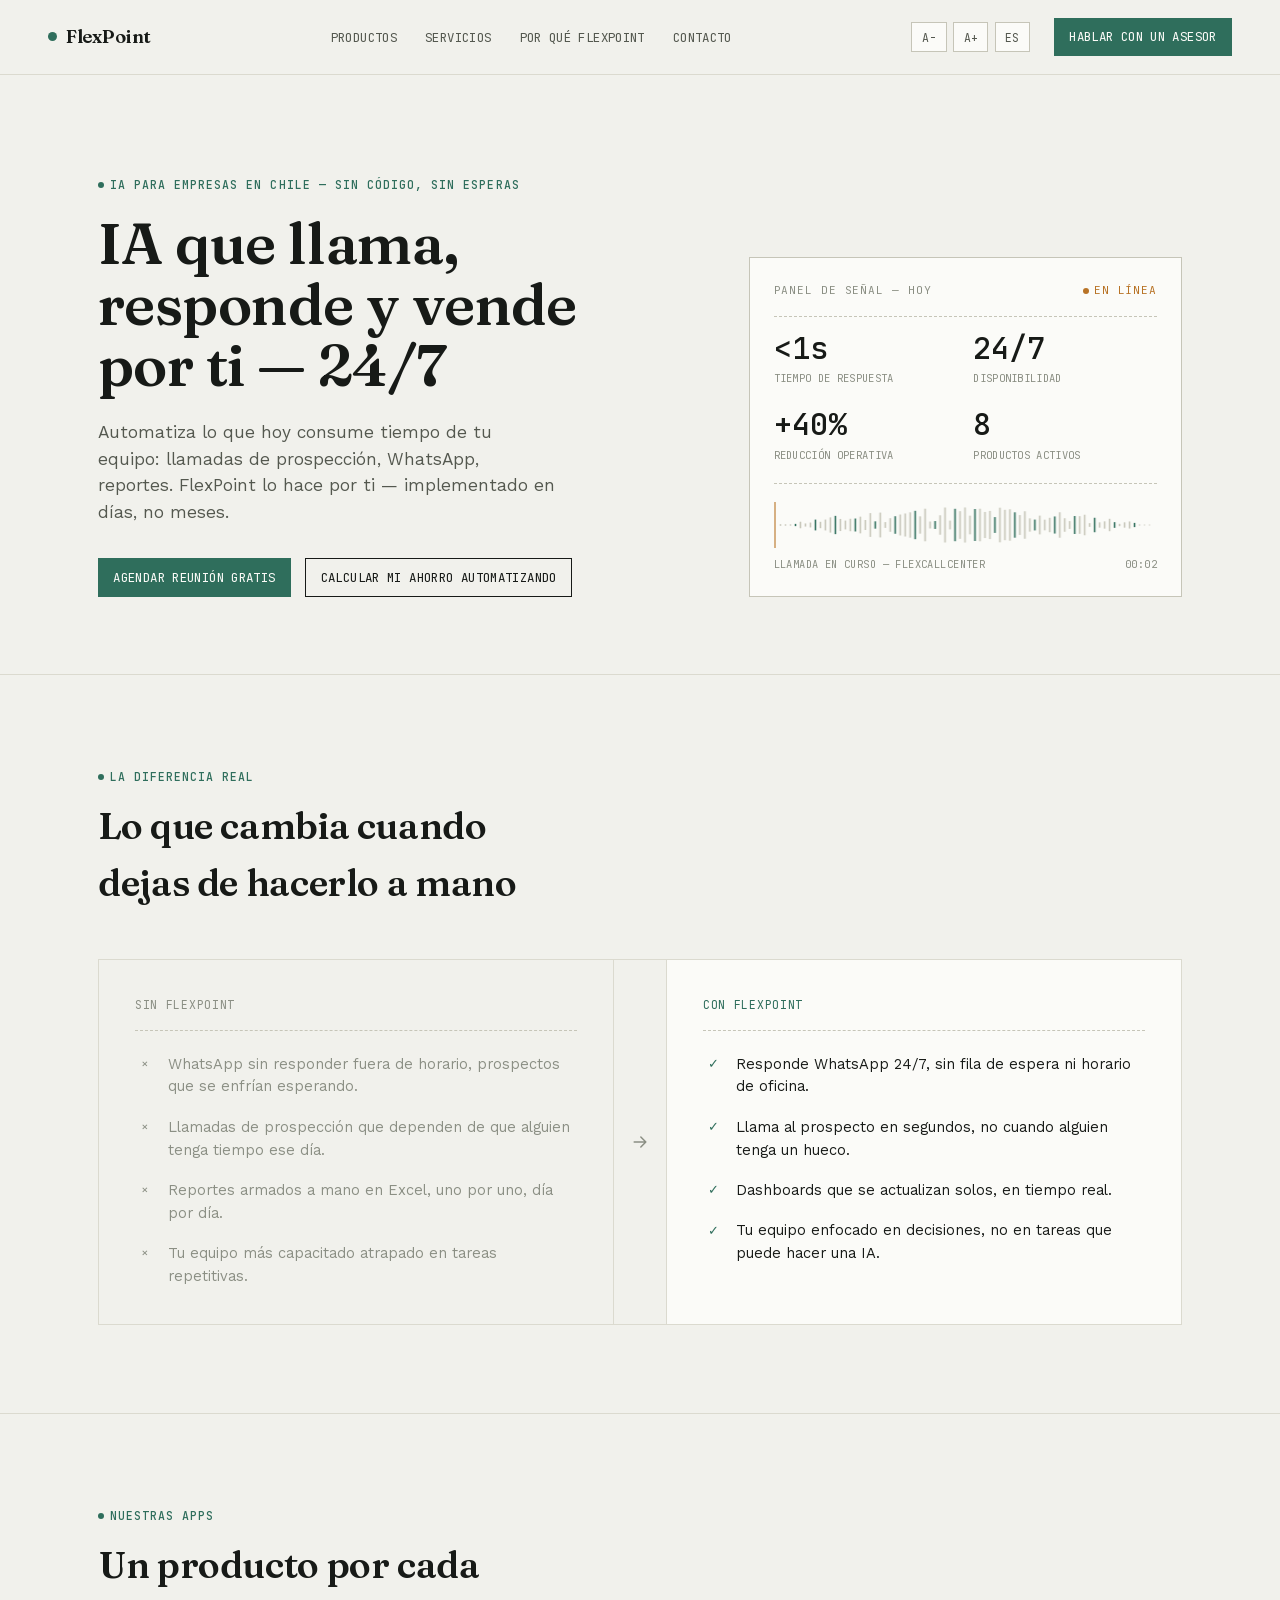
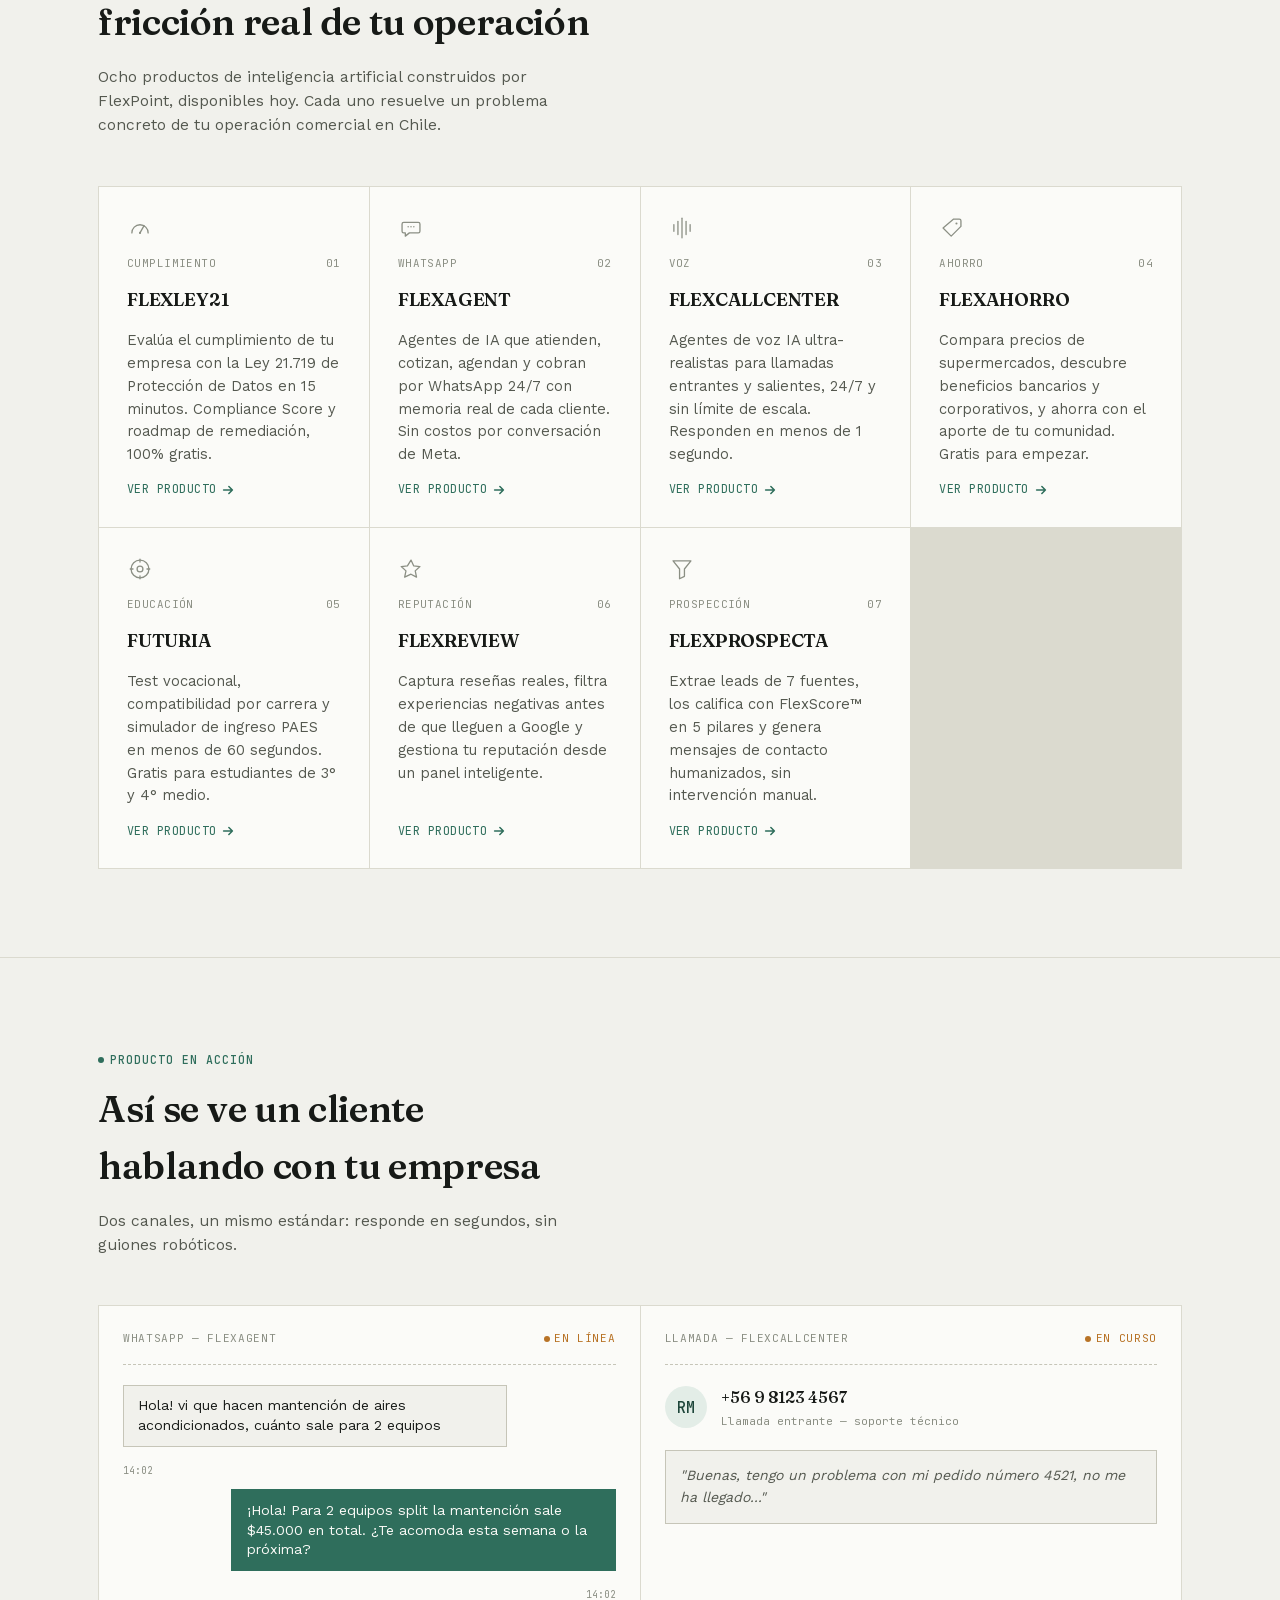
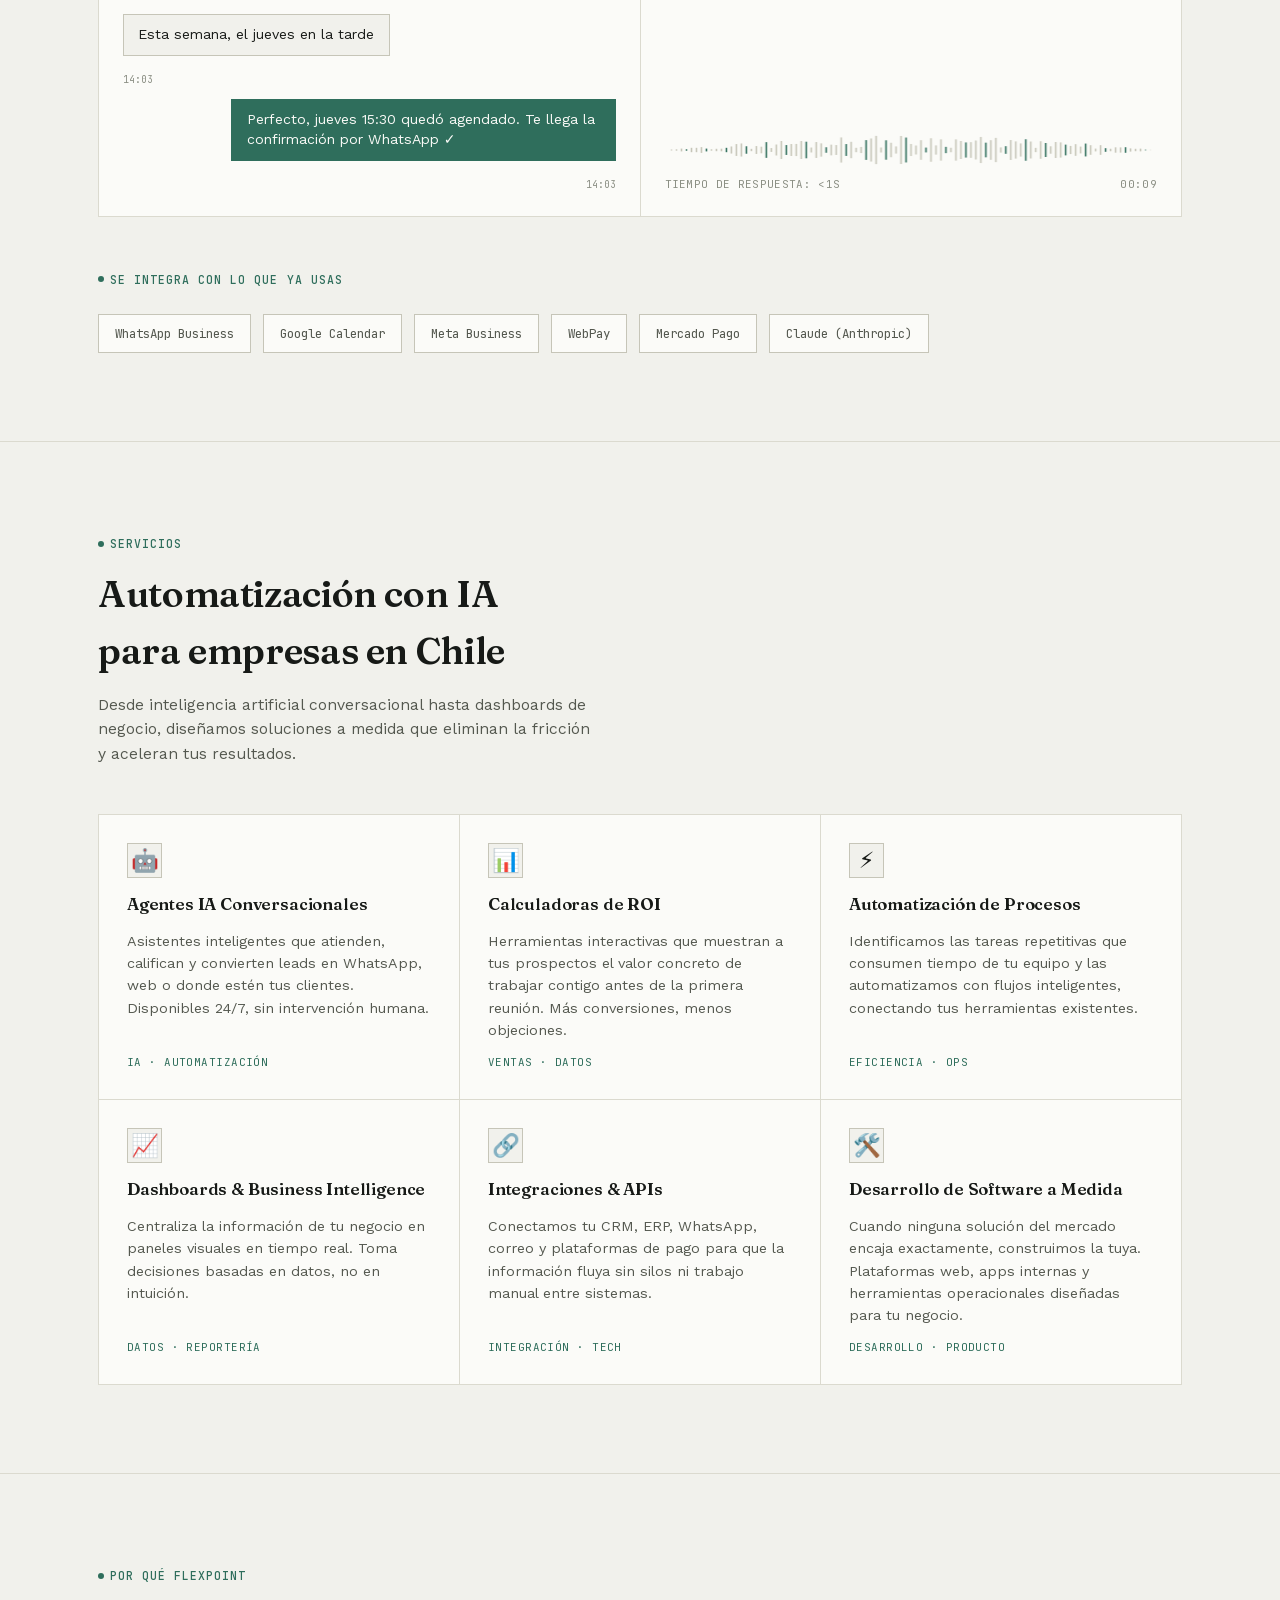
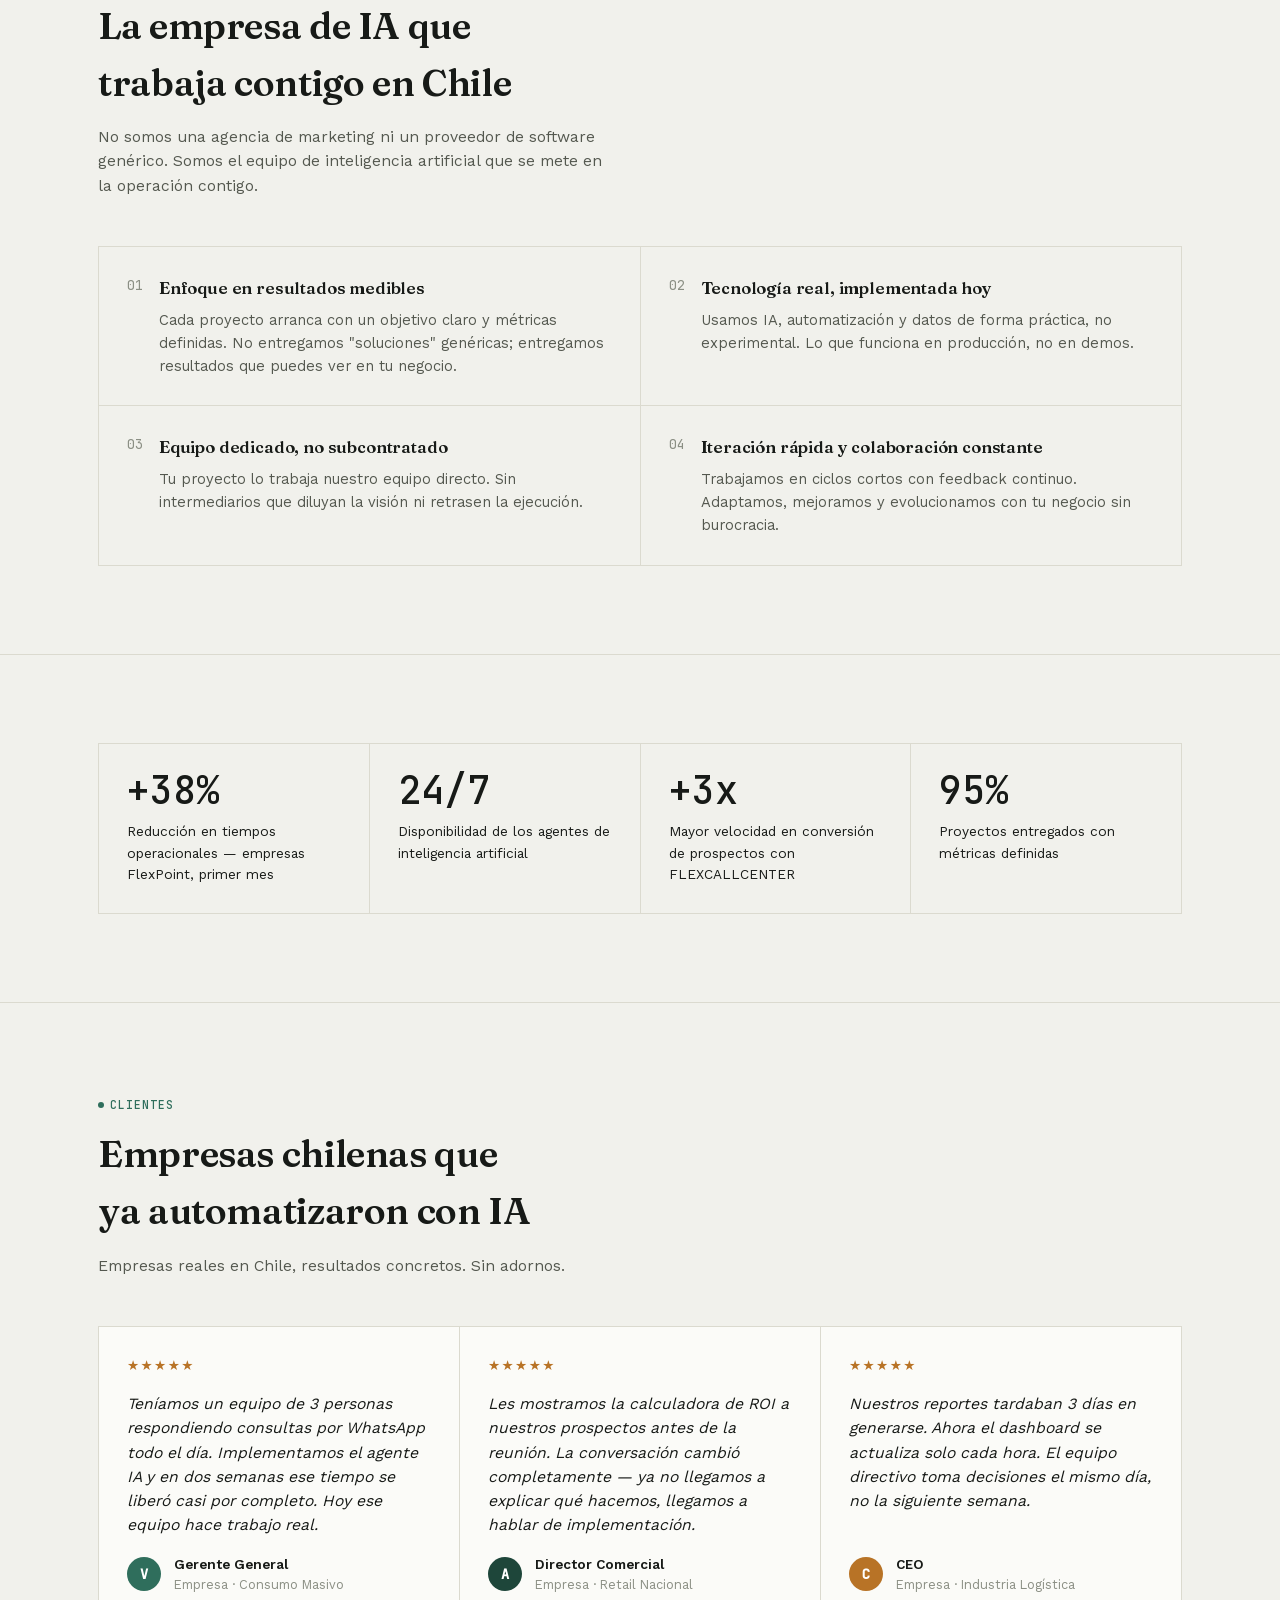
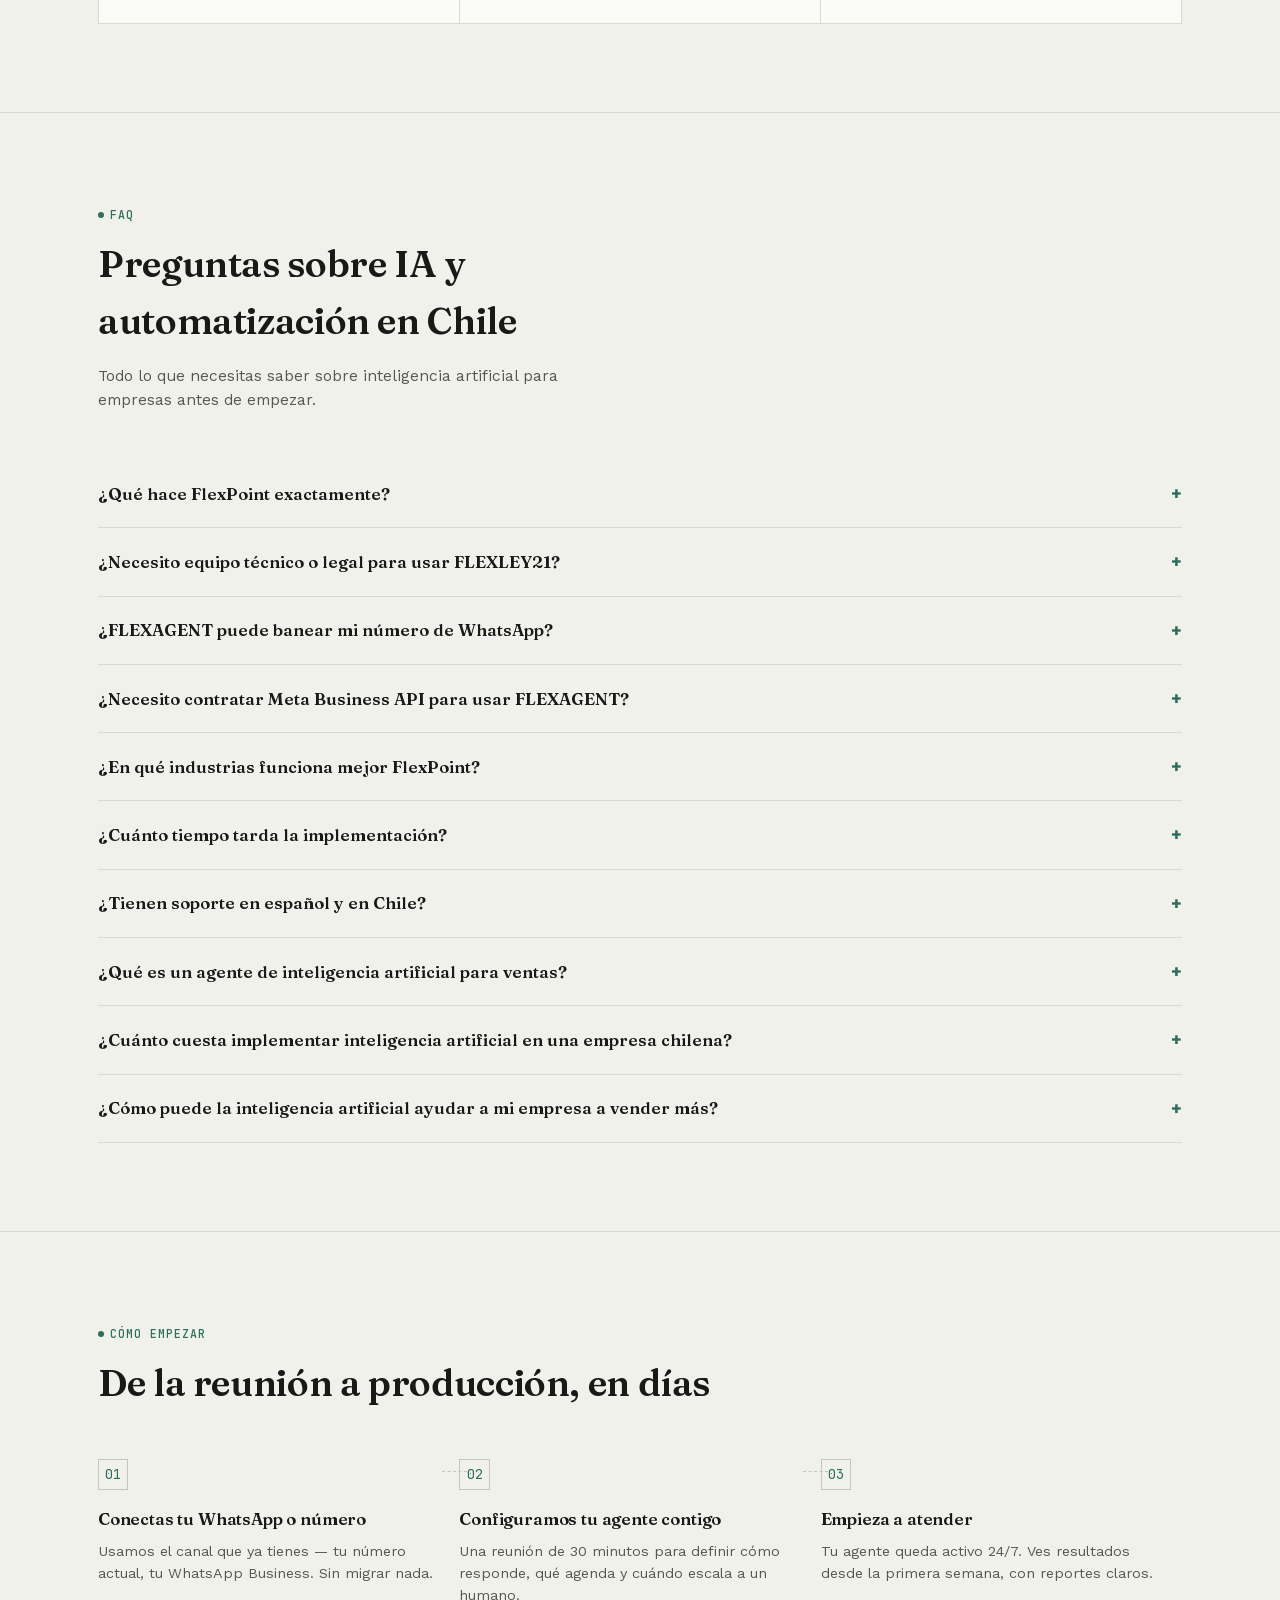
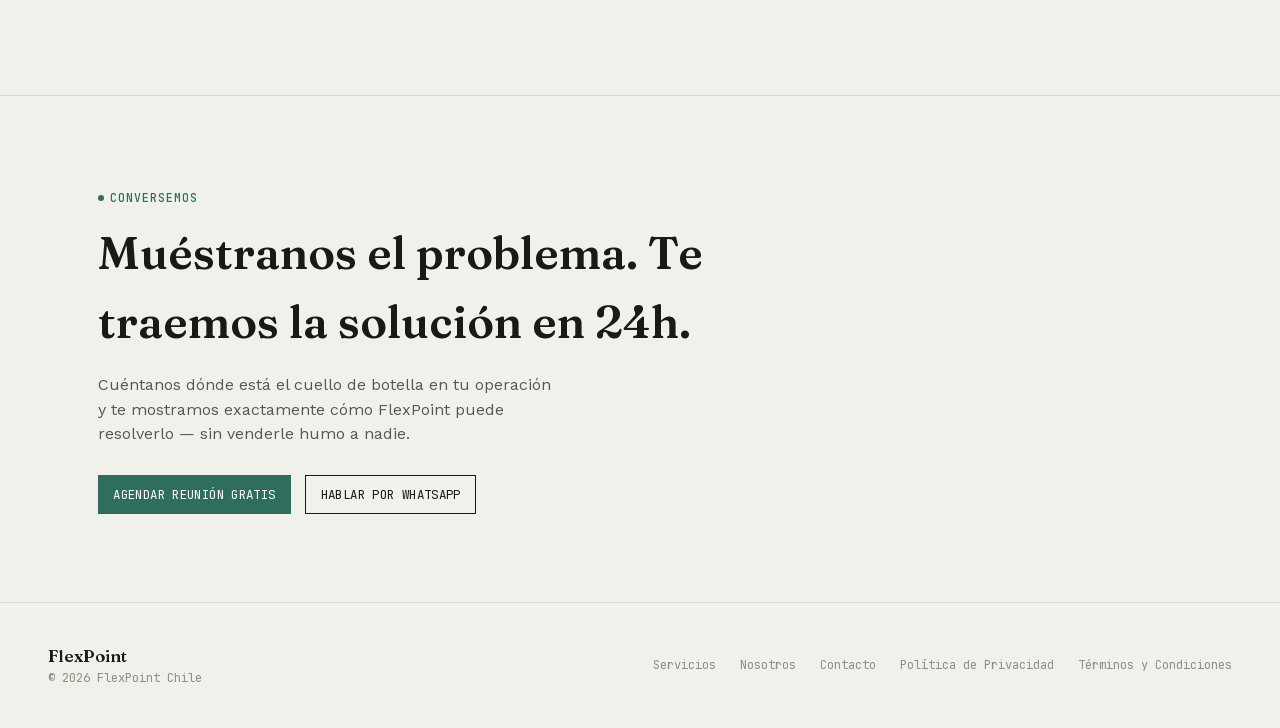
==== commit 6e79a091: "chore: quitar FLEXGAME (producto dado de baja) Co-Authored-By: Claude Opus 5.5 <noreply@anthropic.co" ====
--- a/index.html
+++ b/index.html
@@ -177,19 +177,6 @@
               "inLanguage": "es-CL",
               "offers": { "@type": "Offer", "priceCurrency": "CLP", "availability": "https://schema.org/InStock" }
             }
-          },
-          {
-            "@type": "Offer",
-            "itemOffered": {
-              "@type": "SoftwareApplication",
-              "name": "FLEXGAME",
-              "description": "Convierte metas comerciales y de equipo en desafíos con puntos, rankings y recompensas, para aumentar el compromiso sin depender de bonos fijos.",
-              "url": "https://flexgame.flexpoint.cl",
-              "applicationCategory": "BusinessApplication",
-              "operatingSystem": "Web",
-              "inLanguage": "es-CL",
-              "offers": { "@type": "Offer", "priceCurrency": "CLP", "availability": "https://schema.org/InStock" }
-            }
           }
         ]
       }
@@ -1125,13 +1112,6 @@
                     <p data-es="Extrae leads de 7 fuentes, los califica con FlexScore™ en 5 pilares y genera mensajes de contacto humanizados, sin intervención manual." data-en="Extracts leads from 7 sources, scores them with FlexScore™ across 5 pillars and generates humanized outreach messages, with no manual work.">Extrae leads de 7 fuentes, los califica con FlexScore™ en 5 pilares y genera mensajes de contacto humanizados, sin intervención manual.</p>
                     <span class="producto-link"><span data-es="Ver producto" data-en="View product">Ver producto</span><svg width="14" height="14" viewBox="0 0 16 16" fill="none"><path d="M3 8h10M9 4l4 4-4 4" stroke="currentColor" stroke-width="1.8" stroke-linecap="round" stroke-linejoin="round"/></svg></span>
                 </a>
-                <a href="https://flexgame.flexpoint.cl/" target="_blank" rel="noopener noreferrer" class="producto-card">
-                    <svg class="producto-icon" viewBox="0 0 32 32"><rect x="4" y="12" width="24" height="12" rx="6"/><line x1="10" y1="18" x2="14" y2="18"/><line x1="12" y1="16" x2="12" y2="20"/><circle cx="20" cy="16.5" r="1.1" fill="currentColor" stroke="none"/><circle cx="23" cy="19" r="1.1" fill="currentColor" stroke="none"/></svg>
-                    <div class="producto-code"><span data-es="GAMIFICACIÓN" data-en="GAMIFICATION">GAMIFICACIÓN</span><span>08</span></div>
-                    <h3>FLEXGAME</h3>
-                    <p data-es="Convierte metas comerciales y de equipo en desafíos con puntos, rankings y recompensas, para aumentar el compromiso sin depender de bonos fijos." data-en="Turns sales and team goals into challenges with points, rankings and rewards, boosting engagement without relying on fixed bonuses.">Convierte metas comerciales y de equipo en desafíos con puntos, rankings y recompensas, para aumentar el compromiso sin depender de bonos fijos.</p>
-                    <span class="producto-link"><span data-es="Ver producto" data-en="View product">Ver producto</span><svg width="14" height="14" viewBox="0 0 16 16" fill="none"><path d="M3 8h10M9 4l4 4-4 4" stroke="currentColor" stroke-width="1.8" stroke-linecap="round" stroke-linejoin="round"/></svg></span>
-                </a>
             </div>
         </div>
     </section>
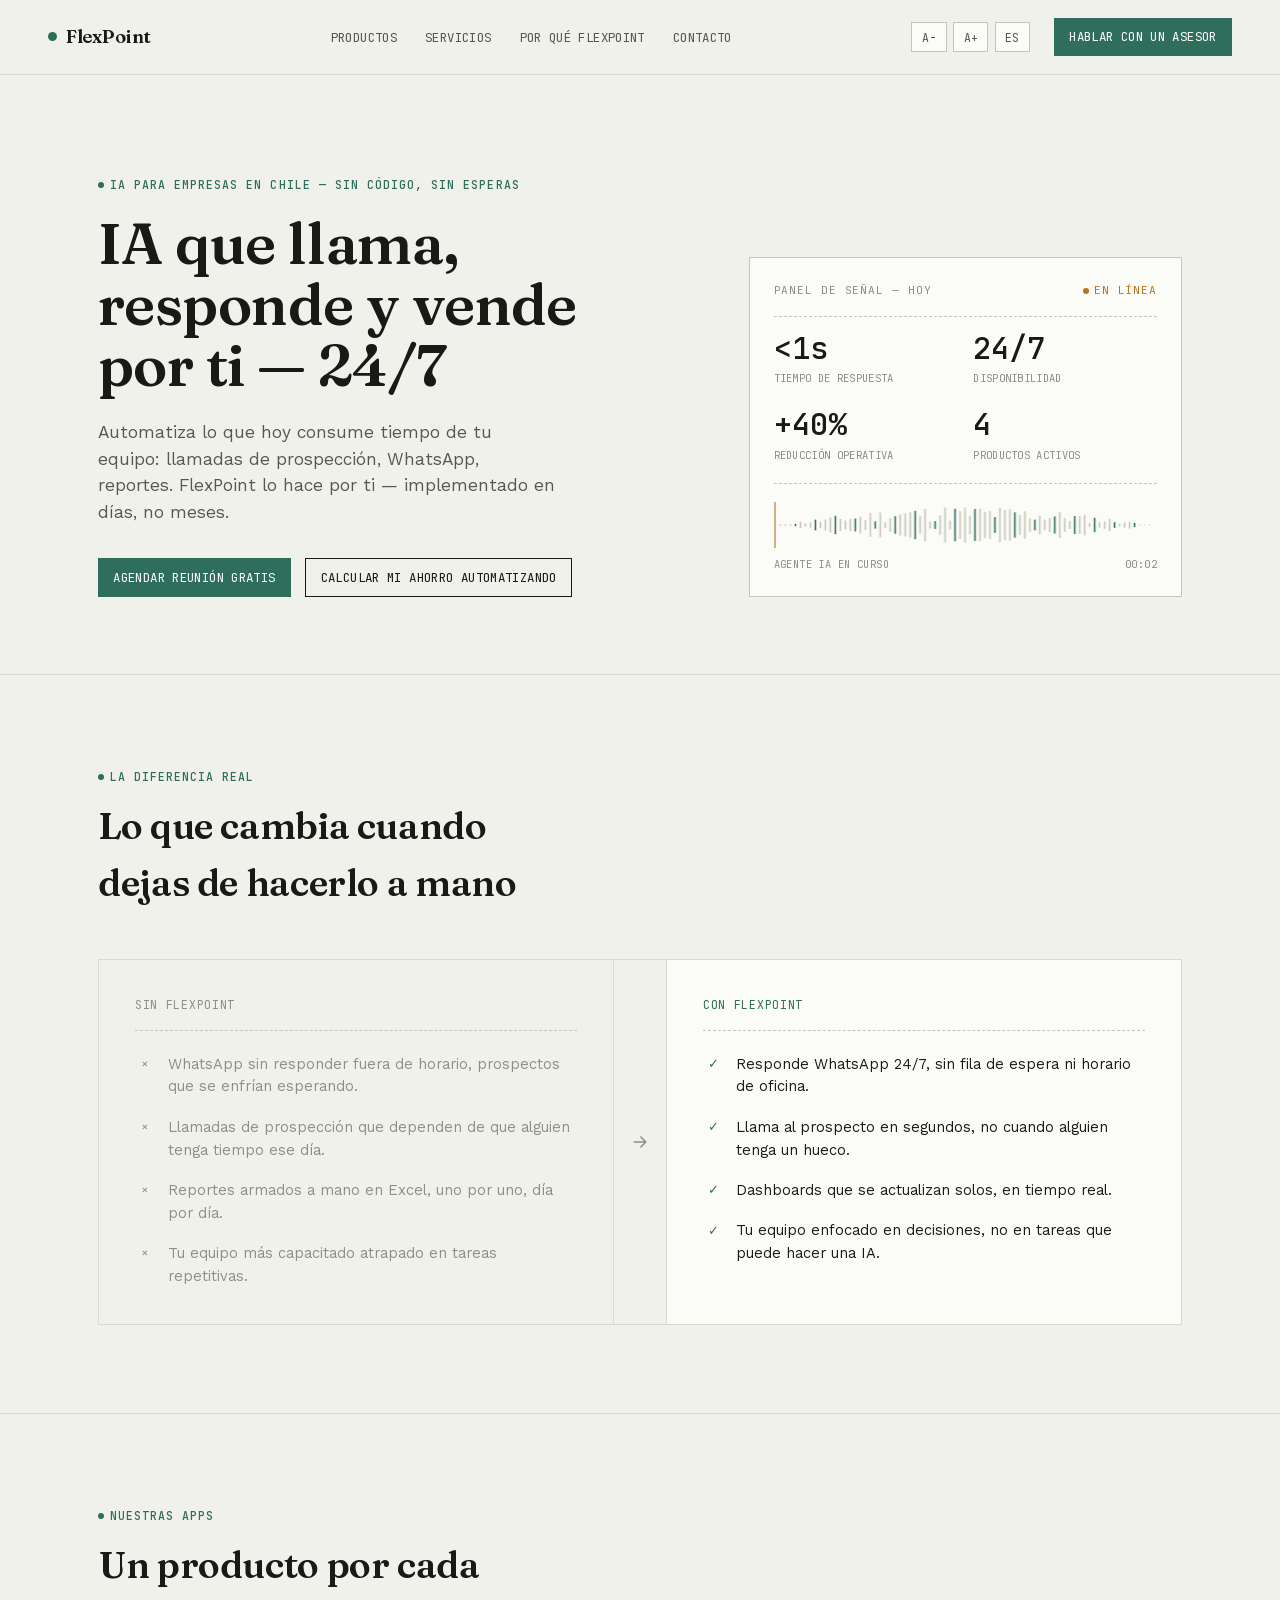
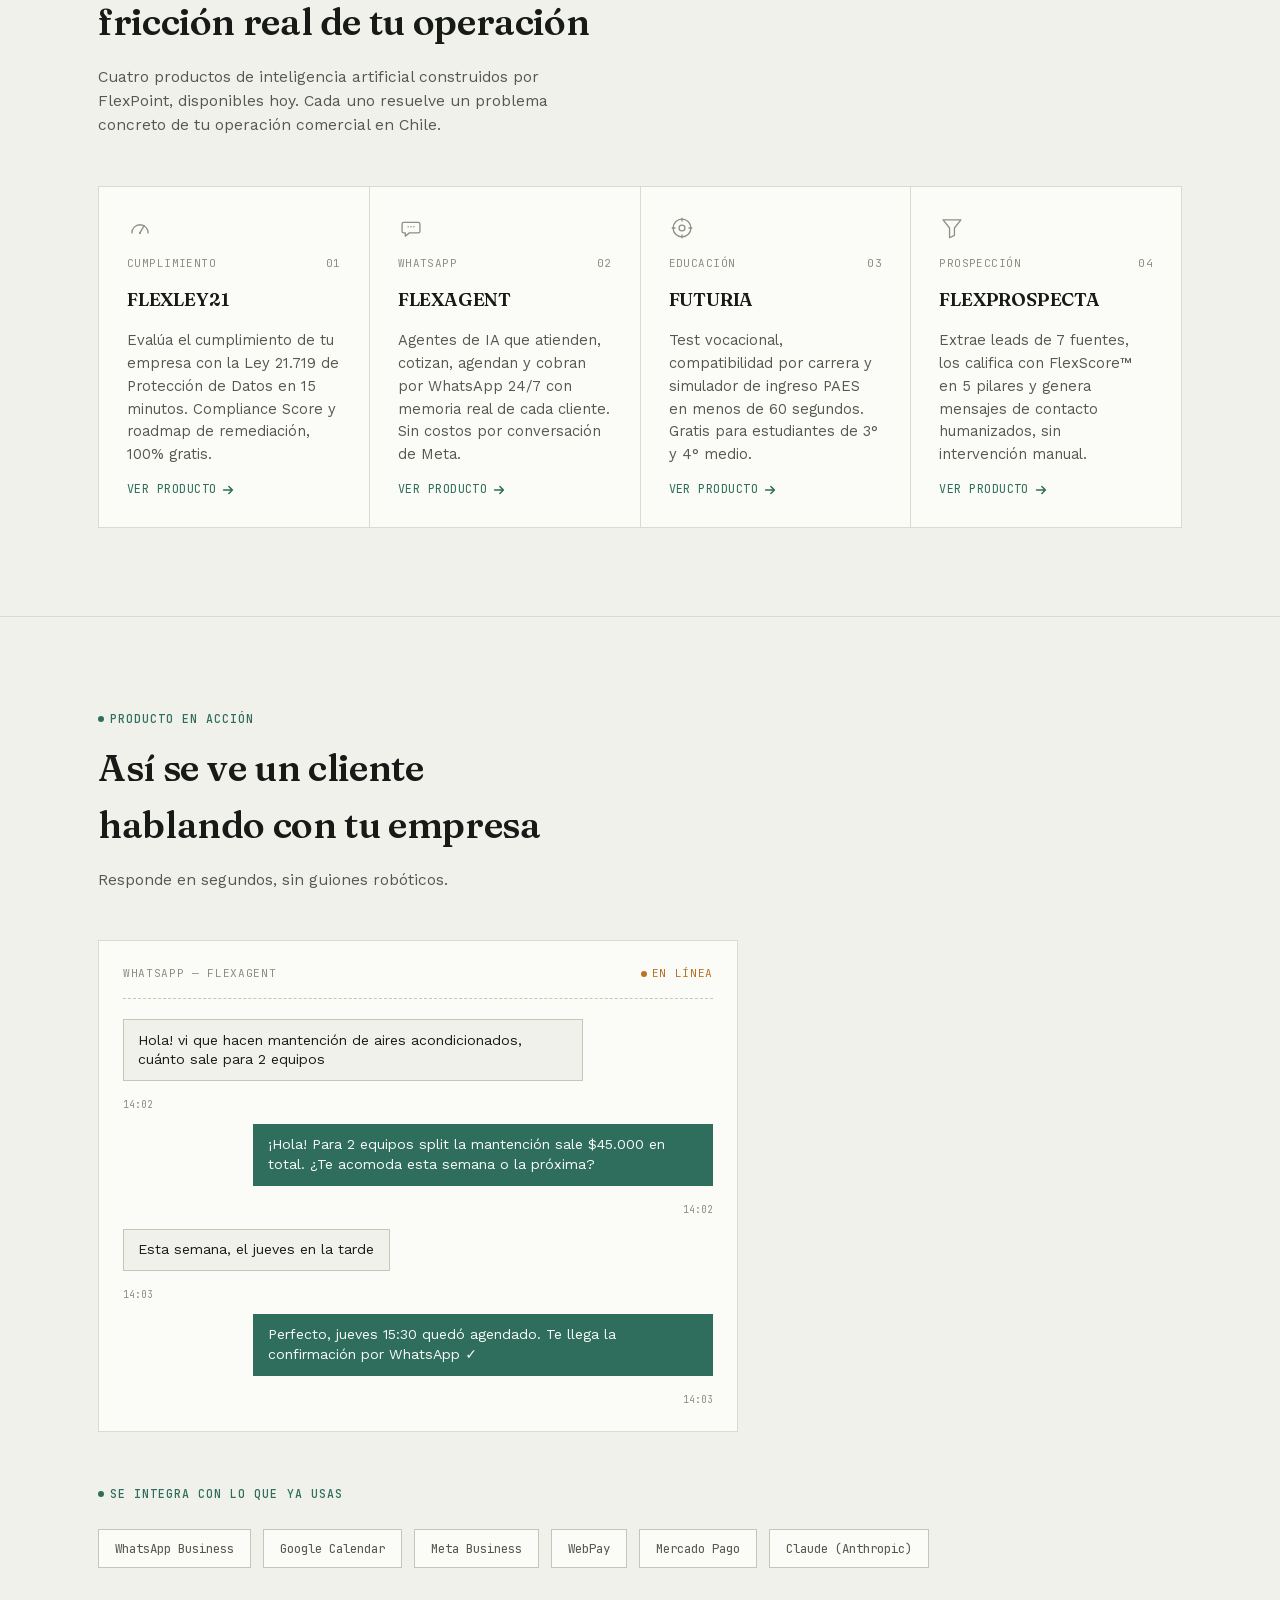
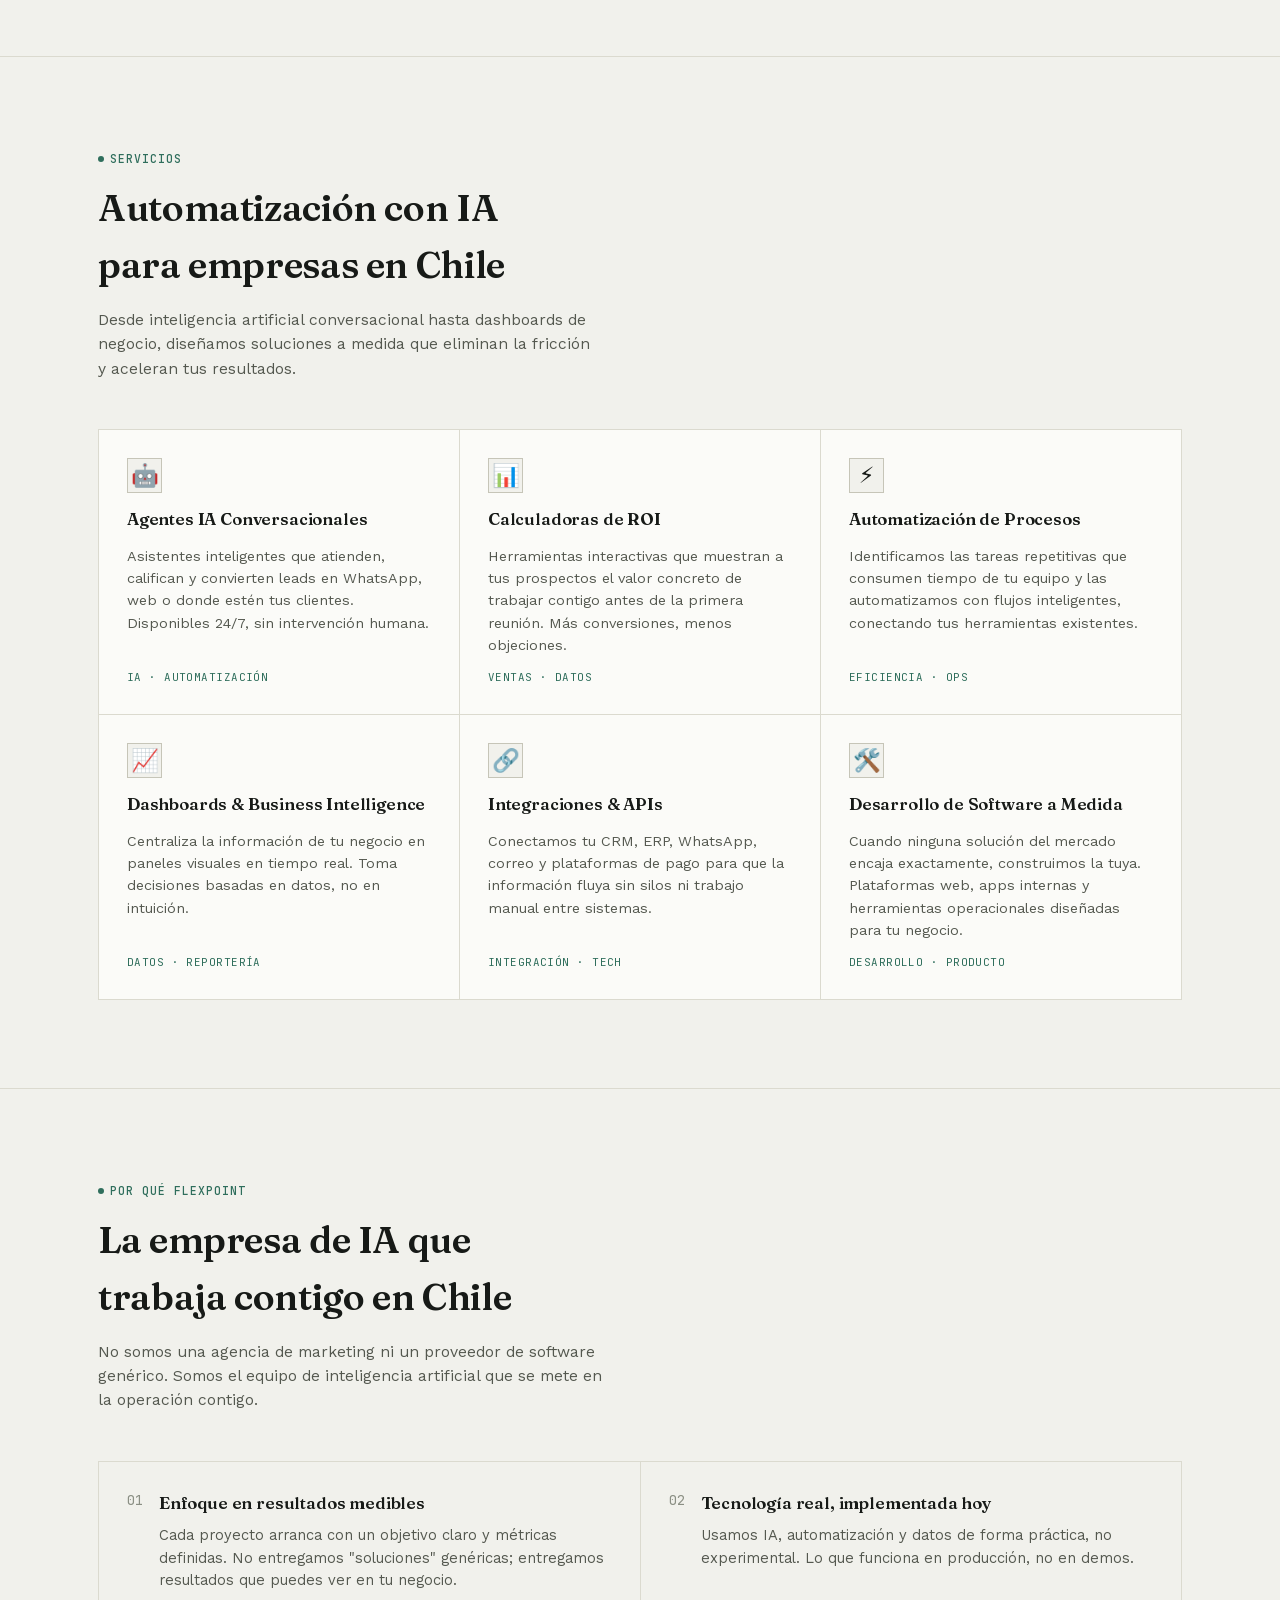
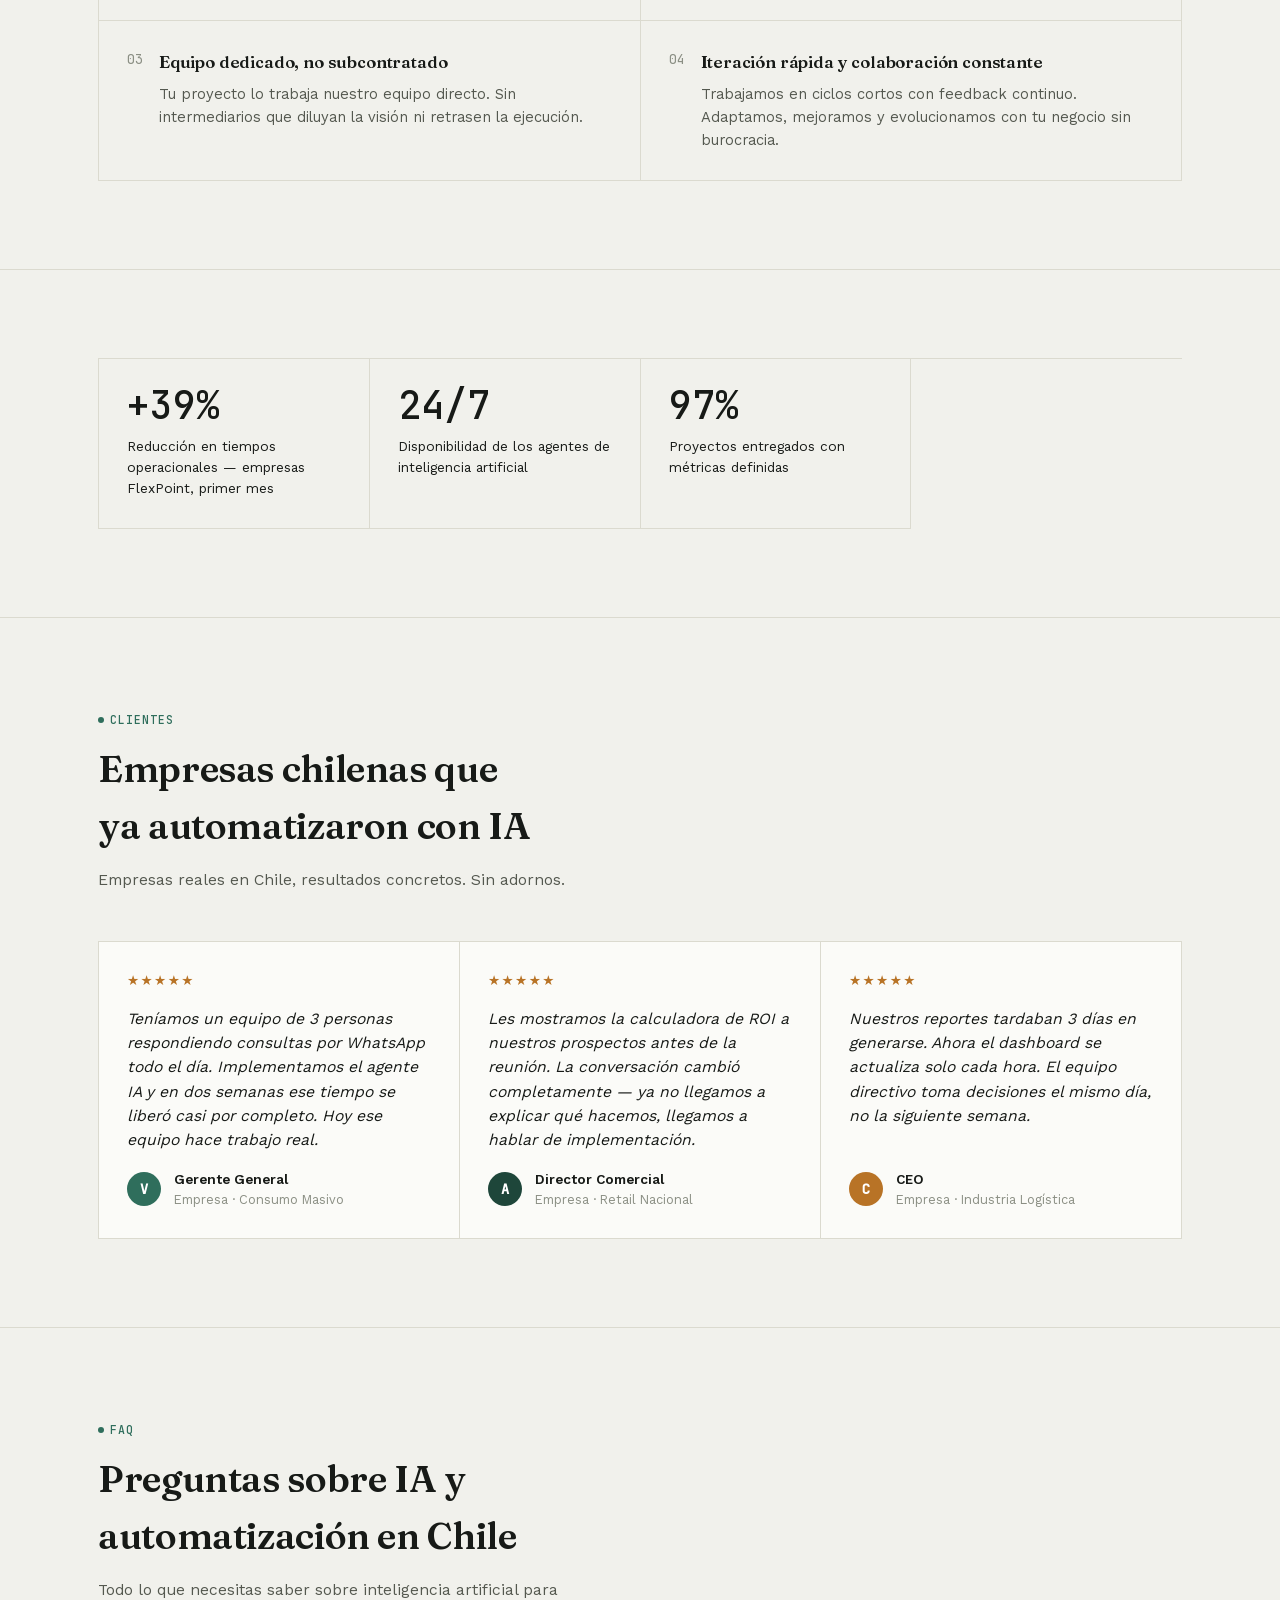
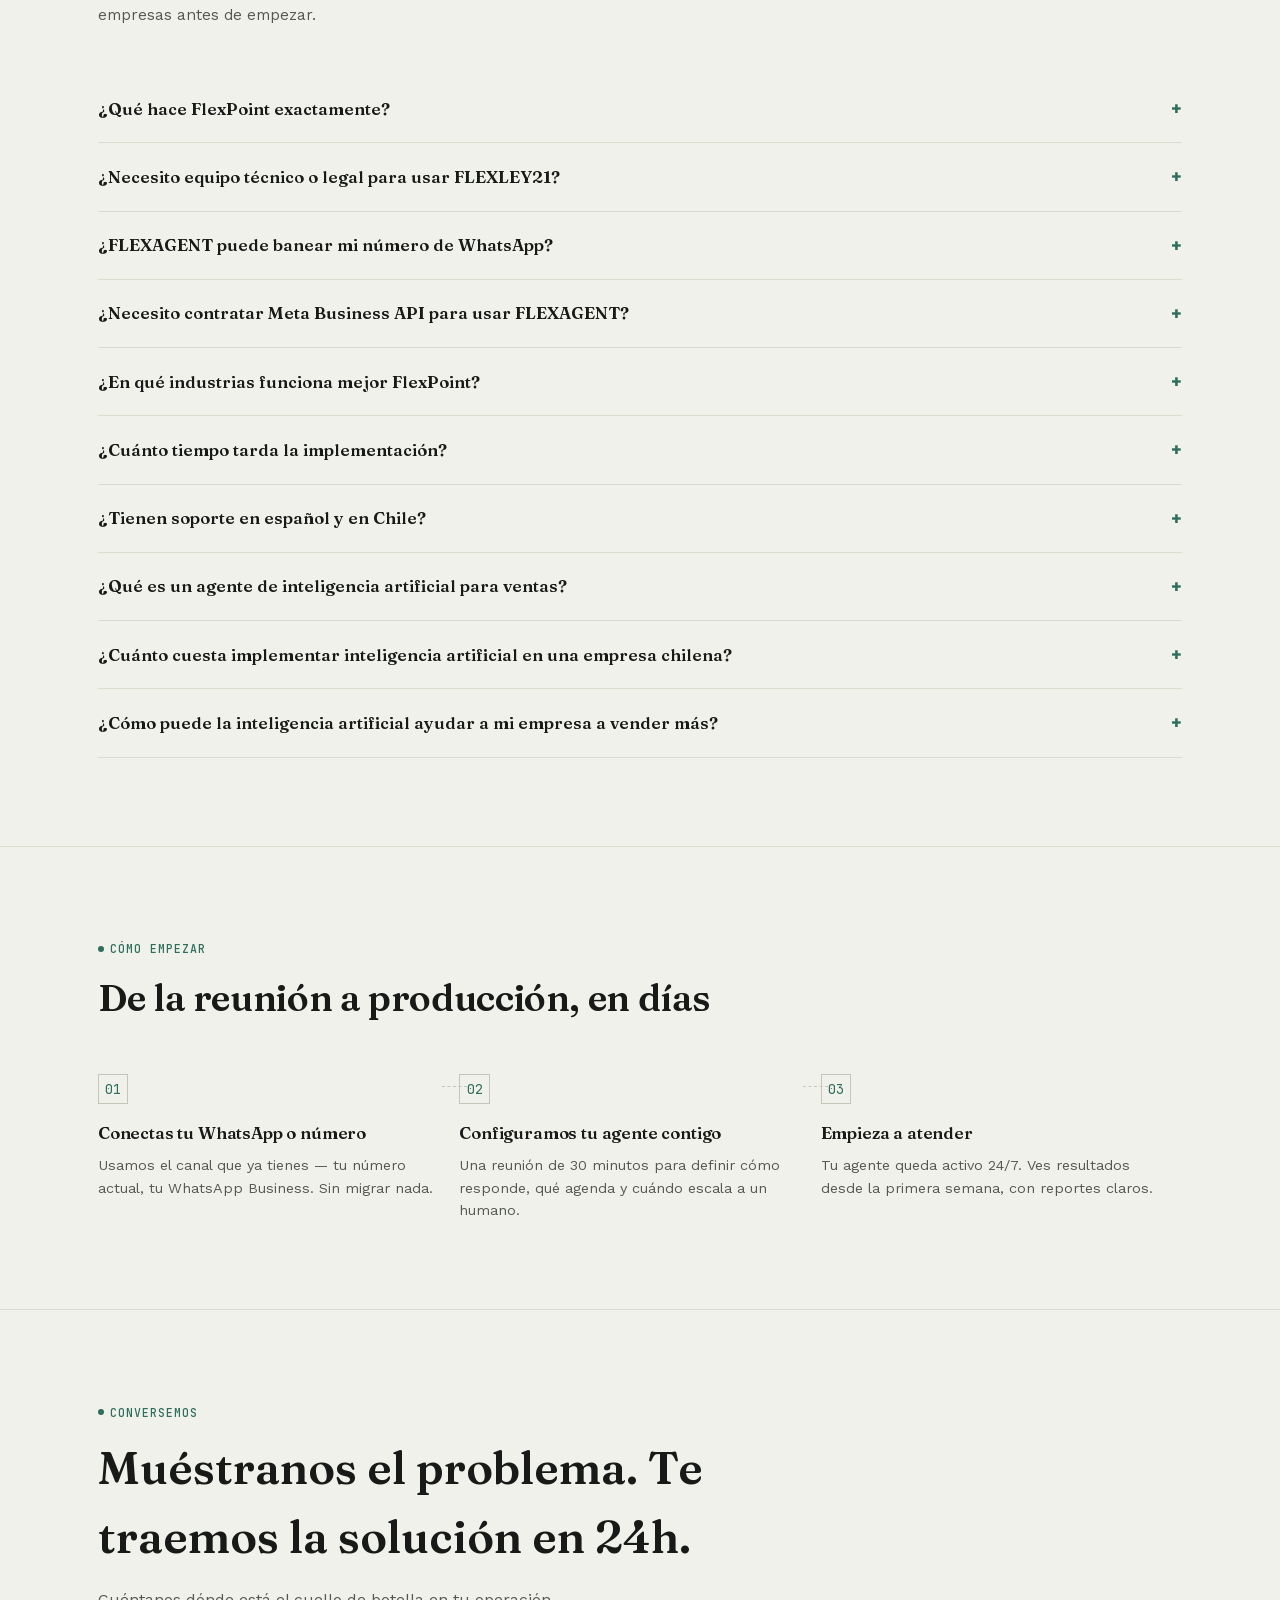
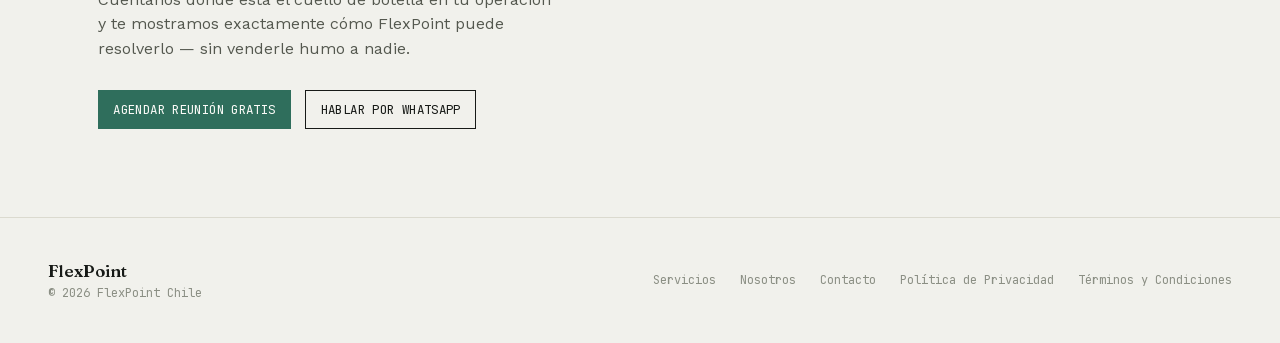
==== commit df5e8dcd: "chore: quitar productos dados de baja del sitio Co-Authored-By: Claude Opus 5.5 <noreply@anthropic.c" ====
--- a/index.html
+++ b/index.html
@@ -117,49 +117,10 @@
             "@type": "Offer",
             "itemOffered": {
               "@type": "SoftwareApplication",
-              "name": "FLEXCALLCENTER",
-              "description": "Agentes de voz IA para telefonía. Automatiza llamadas entrantes y salientes 24/7 con respuesta en menos de 1 segundo.",
-              "url": "https://flexcallcenter.flexpoint.cl",
-              "applicationCategory": "BusinessApplication",
-              "operatingSystem": "Web",
-              "inLanguage": "es-CL",
-              "offers": { "@type": "Offer", "priceCurrency": "CLP", "availability": "https://schema.org/InStock" }
-            }
-          },
-          {
-            "@type": "Offer",
-            "itemOffered": {
-              "@type": "SoftwareApplication",
-              "name": "FLEXAHORRO",
-              "description": "Compara precios de supermercados, descubre beneficios bancarios y corporativos, y ahorra con el aporte de una comunidad colaborativa. Gratis para empezar.",
-              "url": "https://flexahorro.flexpoint.cl",
-              "applicationCategory": "BusinessApplication",
-              "operatingSystem": "Web",
-              "inLanguage": "es-CL",
-              "offers": { "@type": "Offer", "priceCurrency": "CLP", "availability": "https://schema.org/InStock" }
-            }
-          },
-          {
-            "@type": "Offer",
-            "itemOffered": {
-              "@type": "SoftwareApplication",
               "name": "FUTURIA",
               "description": "Orientación universitaria inteligente: test vocacional, compatibilidad por carrera y simulador de ingreso PAES en menos de 60 segundos. Gratis para estudiantes.",
               "url": "https://futuria.flexpoint.cl",
               "applicationCategory": "EducationApplication",
-              "operatingSystem": "Web",
-              "inLanguage": "es-CL",
-              "offers": { "@type": "Offer", "priceCurrency": "CLP", "availability": "https://schema.org/InStock" }
-            }
-          },
-          {
-            "@type": "Offer",
-            "itemOffered": {
-              "@type": "SoftwareApplication",
-              "name": "FLEXREVIEW",
-              "description": "Captura reseñas reales, filtra experiencias negativas antes de que lleguen a Google y gestiona la reputación de tu negocio desde un panel inteligente.",
-              "url": "https://flexreview.flexpoint.cl",
-              "applicationCategory": "BusinessApplication",
               "operatingSystem": "Web",
               "inLanguage": "es-CL",
               "offers": { "@type": "Offer", "priceCurrency": "CLP", "availability": "https://schema.org/InStock" }
@@ -192,10 +153,10 @@
         { "@type": "Question", "name": "¿FLEXAGENT puede banear mi número de WhatsApp?", "acceptedAnswer": { "@type": "Answer", "text": "FLEXAGENT opera con tu número de WhatsApp real, evitando los costos por conversación de Meta Business y respondiendo de forma controlada para minimizar riesgos de bloqueo." } },
         { "@type": "Question", "name": "¿Necesito Meta Business API para usar FLEXAGENT?", "acceptedAnswer": { "@type": "Answer", "text": "No. FLEXAGENT funciona con tu número de WhatsApp actual sin aprobación de Meta ni costos por conversación." } },
         { "@type": "Question", "name": "¿En qué industrias funciona mejor FlexPoint?", "acceptedAnswer": { "@type": "Answer", "text": "Inmobiliarias, centros de salud, retail, educación, seguros y empresas B2B en Chile." } },
-        { "@type": "Question", "name": "¿Cuánto tiempo tarda la implementación?", "acceptedAnswer": { "@type": "Answer", "text": "FLEXLEY21 entrega resultados en 15 minutos. FLEXAGENT y FLEXCALLCENTER se implementan tras una demo, en pocos días. Proyectos a medida toman entre 1 y 3 semanas." } },
+        { "@type": "Question", "name": "¿Cuánto tiempo tarda la implementación?", "acceptedAnswer": { "@type": "Answer", "text": "FLEXLEY21 entrega resultados en 15 minutos. FLEXAGENT se implementan tras una demo, en pocos días. Proyectos a medida toman entre 1 y 3 semanas." } },
         { "@type": "Question", "name": "¿Tienen soporte en Chile?", "acceptedAnswer": { "@type": "Answer", "text": "Sí. Todo el equipo está en Chile con soporte por WhatsApp en horario hábil." } },
-        { "@type": "Question", "name": "¿Qué es un agente de inteligencia artificial para ventas?", "acceptedAnswer": { "@type": "Answer", "text": "Un agente de inteligencia artificial para ventas es un sistema de IA que realiza llamadas, responde mensajes y califica prospectos de manera autónoma, sin intervención humana. FLEXCALLCENTER de FlexPoint es un ejemplo: agentes de voz IA que llaman y reciben llamadas 24/7, con menos de 1 segundo de tiempo de respuesta." } },
-        { "@type": "Question", "name": "¿Cuánto cuesta implementar inteligencia artificial en una empresa chilena?", "acceptedAnswer": { "@type": "Answer", "text": "El costo varía según el producto. FLEXLEY21 es gratuito. FLEXAGENT y FLEXCALLCENTER tienen planes mensuales sin inversión inicial en infraestructura. Proyectos de automatización a medida se cotizan según complejidad. Contáctanos por WhatsApp para una evaluación gratuita." } },
+        { "@type": "Question", "name": "¿Qué es un agente de inteligencia artificial para ventas?", "acceptedAnswer": { "@type": "Answer", "text": "Un agente de inteligencia artificial para ventas es un sistema de IA que realiza llamadas, responde mensajes y califica prospectos de manera autónoma, sin intervención humana. FLEXAGENT de FlexPoint es un ejemplo: agentes IA que atienden y venden por WhatsApp 24/7." } },
+        { "@type": "Question", "name": "¿Cuánto cuesta implementar inteligencia artificial en una empresa chilena?", "acceptedAnswer": { "@type": "Answer", "text": "El costo varía según el producto. FLEXLEY21 es gratuito. FLEXAGENT tienen planes mensuales sin inversión inicial en infraestructura. Proyectos de automatización a medida se cotizan según complejidad. Contáctanos por WhatsApp para una evaluación gratuita." } },
         { "@type": "Question", "name": "¿Cómo puede la inteligencia artificial ayudar a mi empresa a vender más?", "acceptedAnswer": { "@type": "Answer", "text": "La IA puede automatizar la prospección telefónica, responder clientes en WhatsApp las 24 horas, enviar campañas masivas de mensajes y generar reportes automáticos. Empresas que usan FlexPoint han reducido hasta 40% sus tiempos operativos y triplicado la velocidad de conversión de prospectos." } }
       ]
     }
@@ -780,7 +741,8 @@
         /* ─── PRODUCTO EN ACCIÓN ─── */
         .demo-grid{
             display:grid;
-            grid-template-columns:1fr 1fr;
+            grid-template-columns:1fr;
+            max-width:640px;
             gap:1px;
             background:var(--line);
             border:1px solid var(--line);
@@ -985,7 +947,7 @@
                         <div class="lbl" data-es="Reducción operativa" data-en="Operational reduction">Reducción operativa</div>
                     </div>
                     <div class="readout-item">
-                        <div class="num">8</div>
+                        <div class="num">4</div>
                         <div class="lbl" data-es="Productos activos" data-en="Active products">Productos activos</div>
                     </div>
                 </div>
@@ -993,7 +955,7 @@
                     <canvas id="heroWaveform" width="600" height="46" aria-hidden="true"></canvas>
                     <div class="waveform-playhead" aria-hidden="true"></div>
                     <div class="waveform-cap">
-                        <span data-es="Llamada en curso — FLEXCALLCENTER" data-en="Call in progress — FLEXCALLCENTER">Llamada en curso — FLEXCALLCENTER</span>
+                        <span data-es="Agente IA en curso" data-en="AI agent in progress">Agente IA en curso</span>
                         <span id="waveformTimer">00:00</span>
                     </div>
                 </div>
@@ -1060,7 +1022,7 @@
             <div class="section-header">
                 <span class="section-label" data-es="Nuestras Apps" data-en="Our Apps">Nuestras Apps</span>
                 <h2 class="section-title" data-es="Un producto por cada fricción real de tu operación" data-en="One product for every real friction in your operation">Un producto por cada fricción real de tu operación</h2>
-                <p class="section-desc" data-es="Ocho productos de inteligencia artificial construidos por FlexPoint, disponibles hoy. Cada uno resuelve un problema concreto de tu operación comercial en Chile." data-en="Eight AI products built by FlexPoint, available today. Each one solves a concrete problem in your business operations in Chile.">Ocho productos de inteligencia artificial construidos por FlexPoint, disponibles hoy. Cada uno resuelve un problema concreto de tu operación comercial en Chile.</p>
+                <p class="section-desc" data-es="Cuatro productos de inteligencia artificial construidos por FlexPoint, disponibles hoy. Cada uno resuelve un problema concreto de tu operación comercial en Chile." data-en="Four AI products built by FlexPoint, available today. Each one solves a concrete problem in your business operations in Chile.">Cuatro productos de inteligencia artificial construidos por FlexPoint, disponibles hoy. Cada uno resuelve un problema concreto de tu operación comercial en Chile.</p>
             </div>
             <div class="productos-grid">
                 <a href="https://flexley21.flexpoint.cl/" target="_blank" rel="noopener noreferrer" class="producto-card">
@@ -1077,37 +1039,16 @@
                     <p data-es="Agentes de IA que atienden, cotizan, agendan y cobran por WhatsApp 24/7 con memoria real de cada cliente. Sin costos por conversación de Meta." data-en="AI agents that assist, quote, schedule and collect payments via WhatsApp 24/7 with real memory of each customer. No Meta conversation costs.">Agentes de IA que atienden, cotizan, agendan y cobran por WhatsApp 24/7 con memoria real de cada cliente. Sin costos por conversación de Meta.</p>
                     <span class="producto-link"><span data-es="Ver producto" data-en="View product">Ver producto</span><svg width="14" height="14" viewBox="0 0 16 16" fill="none"><path d="M3 8h10M9 4l4 4-4 4" stroke="currentColor" stroke-width="1.8" stroke-linecap="round" stroke-linejoin="round"/></svg></span>
                 </a>
-                <a href="https://flexcallcenter.flexpoint.cl/" target="_blank" rel="noopener noreferrer" class="producto-card">
-                    <svg class="producto-icon" viewBox="0 0 32 32"><line x1="6" y1="12" x2="6" y2="20"/><line x1="11" y1="8" x2="11" y2="24"/><line x1="16" y1="4" x2="16" y2="28"/><line x1="21" y1="8" x2="21" y2="24"/><line x1="26" y1="12" x2="26" y2="20"/></svg>
-                    <div class="producto-code"><span data-es="VOZ" data-en="VOICE">VOZ</span><span>03</span></div>
-                    <h3>FLEXCALLCENTER</h3>
-                    <p data-es="Agentes de voz IA ultra-realistas para llamadas entrantes y salientes, 24/7 y sin límite de escala. Responden en menos de 1 segundo." data-en="Ultra-realistic AI voice agents for inbound and outbound calls, 24/7 with no scale limit. They respond in under 1 second.">Agentes de voz IA ultra-realistas para llamadas entrantes y salientes, 24/7 y sin límite de escala. Responden en menos de 1 segundo.</p>
-                    <span class="producto-link"><span data-es="Ver producto" data-en="View product">Ver producto</span><svg width="14" height="14" viewBox="0 0 16 16" fill="none"><path d="M3 8h10M9 4l4 4-4 4" stroke="currentColor" stroke-width="1.8" stroke-linecap="round" stroke-linejoin="round"/></svg></span>
-                </a>
-                <a href="https://flexahorro.flexpoint.cl/" target="_blank" rel="noopener noreferrer" class="producto-card">
-                    <svg class="producto-icon" viewBox="0 0 32 32"><path d="M18 5h7a2 2 0 0 1 2 2v7L15 26 5 16 18 5Z"/><circle cx="21.5" cy="10.5" r="1.3" fill="currentColor" stroke="none"/></svg>
-                    <div class="producto-code"><span data-es="AHORRO" data-en="SAVINGS">AHORRO</span><span>04</span></div>
-                    <h3>FLEXAHORRO</h3>
-                    <p data-es="Compara precios de supermercados, descubre beneficios bancarios y corporativos, y ahorra con el aporte de tu comunidad. Gratis para empezar." data-en="Compare supermarket prices, discover banking and corporate benefits, and save with your community's input. Free to start.">Compara precios de supermercados, descubre beneficios bancarios y corporativos, y ahorra con el aporte de tu comunidad. Gratis para empezar.</p>
-                    <span class="producto-link"><span data-es="Ver producto" data-en="View product">Ver producto</span><svg width="14" height="14" viewBox="0 0 16 16" fill="none"><path d="M3 8h10M9 4l4 4-4 4" stroke="currentColor" stroke-width="1.8" stroke-linecap="round" stroke-linejoin="round"/></svg></span>
-                </a>
                 <a href="https://futuria.flexpoint.cl/" target="_blank" rel="noopener noreferrer" class="producto-card">
                     <svg class="producto-icon" viewBox="0 0 32 32"><circle cx="16" cy="16" r="11"/><circle cx="16" cy="16" r="3.6"/><path d="M16 4v3.4M16 24.6V28M4 16h3.4M24.6 16H28"/></svg>
-                    <div class="producto-code"><span data-es="EDUCACIÓN" data-en="EDUCATION">EDUCACIÓN</span><span>05</span></div>
+                    <div class="producto-code"><span data-es="EDUCACIÓN" data-en="EDUCATION">EDUCACIÓN</span><span>03</span></div>
                     <h3>FUTURIA</h3>
                     <p data-es="Test vocacional, compatibilidad por carrera y simulador de ingreso PAES en menos de 60 segundos. Gratis para estudiantes de 3° y 4° medio." data-en="Vocational test, career compatibility and PAES admission simulator in under 60 seconds. Free for high school students.">Test vocacional, compatibilidad por carrera y simulador de ingreso PAES en menos de 60 segundos. Gratis para estudiantes de 3° y 4° medio.</p>
                     <span class="producto-link"><span data-es="Ver producto" data-en="View product">Ver producto</span><svg width="14" height="14" viewBox="0 0 16 16" fill="none"><path d="M3 8h10M9 4l4 4-4 4" stroke="currentColor" stroke-width="1.8" stroke-linecap="round" stroke-linejoin="round"/></svg></span>
                 </a>
-                <a href="https://flexreview.flexpoint.cl/" target="_blank" rel="noopener noreferrer" class="producto-card">
-                    <svg class="producto-icon" viewBox="0 0 32 32"><path d="M16 5l3.4 7.2 7.6.8-5.8 5.3 1.6 7.7L16 22.4 8.2 26l1.6-7.7L4 13l7.6-.8L16 5Z"/></svg>
-                    <div class="producto-code"><span data-es="REPUTACIÓN" data-en="REPUTATION">REPUTACIÓN</span><span>06</span></div>
-                    <h3>FLEXREVIEW</h3>
-                    <p data-es="Captura reseñas reales, filtra experiencias negativas antes de que lleguen a Google y gestiona tu reputación desde un panel inteligente." data-en="Capture real reviews, filter negative experiences before they reach Google, and manage your reputation from one intelligent panel.">Captura reseñas reales, filtra experiencias negativas antes de que lleguen a Google y gestiona tu reputación desde un panel inteligente.</p>
-                    <span class="producto-link"><span data-es="Ver producto" data-en="View product">Ver producto</span><svg width="14" height="14" viewBox="0 0 16 16" fill="none"><path d="M3 8h10M9 4l4 4-4 4" stroke="currentColor" stroke-width="1.8" stroke-linecap="round" stroke-linejoin="round"/></svg></span>
-                </a>
                 <a href="https://flexprospeccion.flexpoint.cl/" target="_blank" rel="noopener noreferrer" class="producto-card">
                     <svg class="producto-icon" viewBox="0 0 32 32"><path d="M5 6h22l-8 10v9l-6 3v-12L5 6Z"/></svg>
-                    <div class="producto-code"><span data-es="PROSPECCIÓN" data-en="PROSPECTING">PROSPECCIÓN</span><span>07</span></div>
+                    <div class="producto-code"><span data-es="PROSPECCIÓN" data-en="PROSPECTING">PROSPECCIÓN</span><span>04</span></div>
                     <h3>FLEXPROSPECTA</h3>
                     <p data-es="Extrae leads de 7 fuentes, los califica con FlexScore™ en 5 pilares y genera mensajes de contacto humanizados, sin intervención manual." data-en="Extracts leads from 7 sources, scores them with FlexScore™ across 5 pillars and generates humanized outreach messages, with no manual work.">Extrae leads de 7 fuentes, los califica con FlexScore™ en 5 pilares y genera mensajes de contacto humanizados, sin intervención manual.</p>
                     <span class="producto-link"><span data-es="Ver producto" data-en="View product">Ver producto</span><svg width="14" height="14" viewBox="0 0 16 16" fill="none"><path d="M3 8h10M9 4l4 4-4 4" stroke="currentColor" stroke-width="1.8" stroke-linecap="round" stroke-linejoin="round"/></svg></span>
@@ -1122,7 +1063,7 @@
             <div class="section-header">
                 <span class="section-label" data-es="Producto en acción" data-en="Product in action">Producto en acción</span>
                 <h2 class="section-title" data-es="Así se ve un cliente hablando con tu empresa" data-en="This is what a customer talking to your business looks like">Así se ve un cliente hablando con tu empresa</h2>
-                <p class="section-desc" data-es="Dos canales, un mismo estándar: responde en segundos, sin guiones robóticos." data-en="Two channels, one standard: responds in seconds, no robotic scripts.">Dos canales, un mismo estándar: responde en segundos, sin guiones robóticos.</p>
+                <p class="section-desc" data-es="Responde en segundos, sin guiones robóticos." data-en="Responds in seconds, no robotic scripts.">Responde en segundos, sin guiones robóticos.</p>
             </div>
             <div class="demo-grid reveal">
                 <div class="demo-card">
@@ -1141,29 +1082,6 @@
                         <div class="chat-time">14:03</div>
                     </div>
                 </div>
-                <div class="demo-card">
-                    <div class="demo-card-head">
-                        <span data-es="Llamada — FLEXCALLCENTER" data-en="Call — FLEXCALLCENTER">Llamada — FLEXCALLCENTER</span>
-                        <span class="live" data-es="en curso" data-en="ongoing">en curso</span>
-                    </div>
-                    <div class="call-mockup">
-                        <div class="call-caller">
-                            <div class="call-avatar">RM</div>
-                            <div>
-                                <div class="call-caller-name">+56 9 8123 4567</div>
-                                <div class="call-caller-sub" data-es="Llamada entrante — soporte técnico" data-en="Incoming call — technical support">Llamada entrante — soporte técnico</div>
-                            </div>
-                        </div>
-                        <p class="call-transcript" data-es="&quot;Buenas, tengo un problema con mi pedido número 4521, no me ha llegado...&quot;" data-en="&quot;Hi, I have a problem with my order number 4521, it hasn't arrived...&quot;">"Buenas, tengo un problema con mi pedido número 4521, no me ha llegado..."</p>
-                        <div class="call-waveform">
-                            <canvas id="demoWaveform" width="500" height="36" aria-hidden="true"></canvas>
-                        </div>
-                        <div class="call-meta">
-                            <span data-es="Tiempo de respuesta: &lt;1s" data-en="Response time: &lt;1s">Tiempo de respuesta: &lt;1s</span>
-                            <span id="demoCallTimer">00:00</span>
-                        </div>
-                    </div>
-                </div>
             </div>
             <div class="section-header" style="margin-top:3rem; margin-bottom:1.5rem;">
                 <span class="section-label" data-es="Se integra con lo que ya usas" data-en="Integrates with what you already use">Se integra con lo que ya usas</span>
@@ -1280,10 +1198,6 @@
                 <div class="stat-card">
                     <div class="stat-num" data-static="true">24/7</div>
                     <div class="stat-label" data-es="Disponibilidad de los agentes de inteligencia artificial" data-en="Availability of artificial intelligence agents">Disponibilidad de los agentes de inteligencia artificial</div>
-                </div>
-                <div class="stat-card">
-                    <div class="stat-num" data-target="3" data-prefix="+" data-suffix="x">0</div>
-                    <div class="stat-label" data-es="Mayor velocidad en conversión de prospectos con FLEXCALLCENTER" data-en="Faster prospect conversion speed with FLEXCALLCENTER">Mayor velocidad en conversión de prospectos con FLEXCALLCENTER</div>
                 </div>
                 <div class="stat-card">
                     <div class="stat-num" data-target="100" data-prefix="" data-suffix="%">0</div>
@@ -1370,7 +1284,7 @@
                 </details>
                 <details class="faq-item">
                     <summary class="faq-question" data-es="¿Cuánto tiempo tarda la implementación?" data-en="How long does implementation take?">¿Cuánto tiempo tarda la implementación?</summary>
-                    <div class="faq-answer" data-es="Depende del producto. FLEXLEY21 entrega tu resultado en 15 minutos. FLEXAGENT y FLEXCALLCENTER se implementan tras una demo, normalmente en pocos días. Proyectos de automatización a medida o dashboards personalizados toman entre 1 y 3 semanas según complejidad." data-en="It depends on the product. FLEXLEY21 delivers your result in 15 minutes. FLEXAGENT and FLEXCALLCENTER are implemented after a demo, usually within a few days. Custom automation projects or personalized dashboards take between 1 and 3 weeks depending on complexity.">Depende del producto. FLEXLEY21 entrega tu resultado en 15 minutos. FLEXAGENT y FLEXCALLCENTER se implementan tras una demo, normalmente en pocos días. Proyectos de automatización a medida o dashboards personalizados toman entre 1 y 3 semanas según complejidad.</div>
+                    <div class="faq-answer" data-es="Depende del producto. FLEXLEY21 entrega tu resultado en 15 minutos. FLEXAGENT se implementan tras una demo, normalmente en pocos días. Proyectos de automatización a medida o dashboards personalizados toman entre 1 y 3 semanas según complejidad." data-en="It depends on the product. FLEXLEY21 delivers your result in 15 minutes. FLEXAGENT are implemented after a demo, usually within a few days. Custom automation projects or personalized dashboards take between 1 and 3 weeks depending on complexity.">Depende del producto. FLEXLEY21 entrega tu resultado en 15 minutos. FLEXAGENT se implementan tras una demo, normalmente en pocos días. Proyectos de automatización a medida o dashboards personalizados toman entre 1 y 3 semanas según complejidad.</div>
                 </details>
                 <details class="faq-item">
                     <summary class="faq-question" data-es="¿Tienen soporte en español y en Chile?" data-en="Do you have support in Spanish and in Chile?">¿Tienen soporte en español y en Chile?</summary>
@@ -1378,11 +1292,11 @@
                 </details>
                 <details class="faq-item">
                     <summary class="faq-question" data-es="¿Qué es un agente de inteligencia artificial para ventas?" data-en="What is an artificial intelligence agent for sales?">¿Qué es un agente de inteligencia artificial para ventas?</summary>
-                    <div class="faq-answer" data-es="Un agente de inteligencia artificial para ventas es un sistema automatizado que realiza llamadas, responde mensajes y califica prospectos sin intervención humana. FLEXCALLCENTER de FlexPoint es un ejemplo: agentes de voz IA que realizan y reciben llamadas 24/7, con respuesta en menos de 1 segundo y tasas de conversión de hasta 45%." data-en="An artificial intelligence agent for sales is an automated system that makes calls, responds to messages and qualifies prospects without human intervention. FlexPoint's FLEXCALLCENTER is an example: AI voice agents that make and receive calls 24/7, with under 1-second response time and conversion rates of up to 45%.">Un agente de inteligencia artificial para ventas es un sistema automatizado que realiza llamadas, responde mensajes y califica prospectos sin intervención humana. FLEXCALLCENTER de FlexPoint es un ejemplo: agentes de voz IA que realizan y reciben llamadas 24/7, con respuesta en menos de 1 segundo y tasas de conversión de hasta 45%.</div>
+                    <div class="faq-answer" data-es="Un agente de inteligencia artificial para ventas es un sistema automatizado que realiza llamadas, responde mensajes y califica prospectos sin intervención humana. FLEXAGENT de FlexPoint es un ejemplo: agentes IA que atienden y venden por WhatsApp 24/7." data-en="An artificial intelligence agent for sales is an automated system that makes calls, responds to messages and qualifies prospects without human intervention. FlexPoint's FLEXAGENT is an example: AI agents that serve customers and sell over WhatsApp 24/7.">Un agente de inteligencia artificial para ventas es un sistema automatizado que realiza llamadas, responde mensajes y califica prospectos sin intervención humana. FLEXAGENT de FlexPoint es un ejemplo: agentes IA que atienden y venden por WhatsApp 24/7.</div>
                 </details>
                 <details class="faq-item">
                     <summary class="faq-question" data-es="¿Cuánto cuesta implementar inteligencia artificial en una empresa chilena?" data-en="How much does it cost to implement artificial intelligence in a Chilean company?">¿Cuánto cuesta implementar inteligencia artificial en una empresa chilena?</summary>
-                    <div class="faq-answer" data-es="El costo varía según el producto. FLEXLEY21 es 100% gratuito. FLEXAGENT y FLEXCALLCENTER tienen planes mensuales sin inversión inicial en infraestructura. Proyectos de automatización a medida se cotizan según complejidad. Contáctanos por WhatsApp para una evaluación gratuita de tu empresa." data-en="The cost varies by product. FLEXLEY21 is 100% free. FLEXAGENT and FLEXCALLCENTER have monthly plans with no initial infrastructure investment. Custom automation projects are quoted by complexity. Contact us via WhatsApp for a free evaluation of your company.">El costo varía según el producto. FLEXLEY21 es 100% gratuito. FLEXAGENT y FLEXCALLCENTER tienen planes mensuales sin inversión inicial en infraestructura. Proyectos de automatización a medida se cotizan según complejidad. Contáctanos por WhatsApp para una evaluación gratuita de tu empresa.</div>
+                    <div class="faq-answer" data-es="El costo varía según el producto. FLEXLEY21 es 100% gratuito. FLEXAGENT tienen planes mensuales sin inversión inicial en infraestructura. Proyectos de automatización a medida se cotizan según complejidad. Contáctanos por WhatsApp para una evaluación gratuita de tu empresa." data-en="The cost varies by product. FLEXLEY21 is 100% free. FLEXAGENT have monthly plans with no initial infrastructure investment. Custom automation projects are quoted by complexity. Contact us via WhatsApp for a free evaluation of your company.">El costo varía según el producto. FLEXLEY21 es 100% gratuito. FLEXAGENT tienen planes mensuales sin inversión inicial en infraestructura. Proyectos de automatización a medida se cotizan según complejidad. Contáctanos por WhatsApp para una evaluación gratuita de tu empresa.</div>
                 </details>
                 <details class="faq-item">
                     <summary class="faq-question" data-es="¿Cómo puede la inteligencia artificial ayudar a mi empresa a vender más?" data-en="How can artificial intelligence help my company sell more?">¿Cómo puede la inteligencia artificial ayudar a mi empresa a vender más?</summary>
